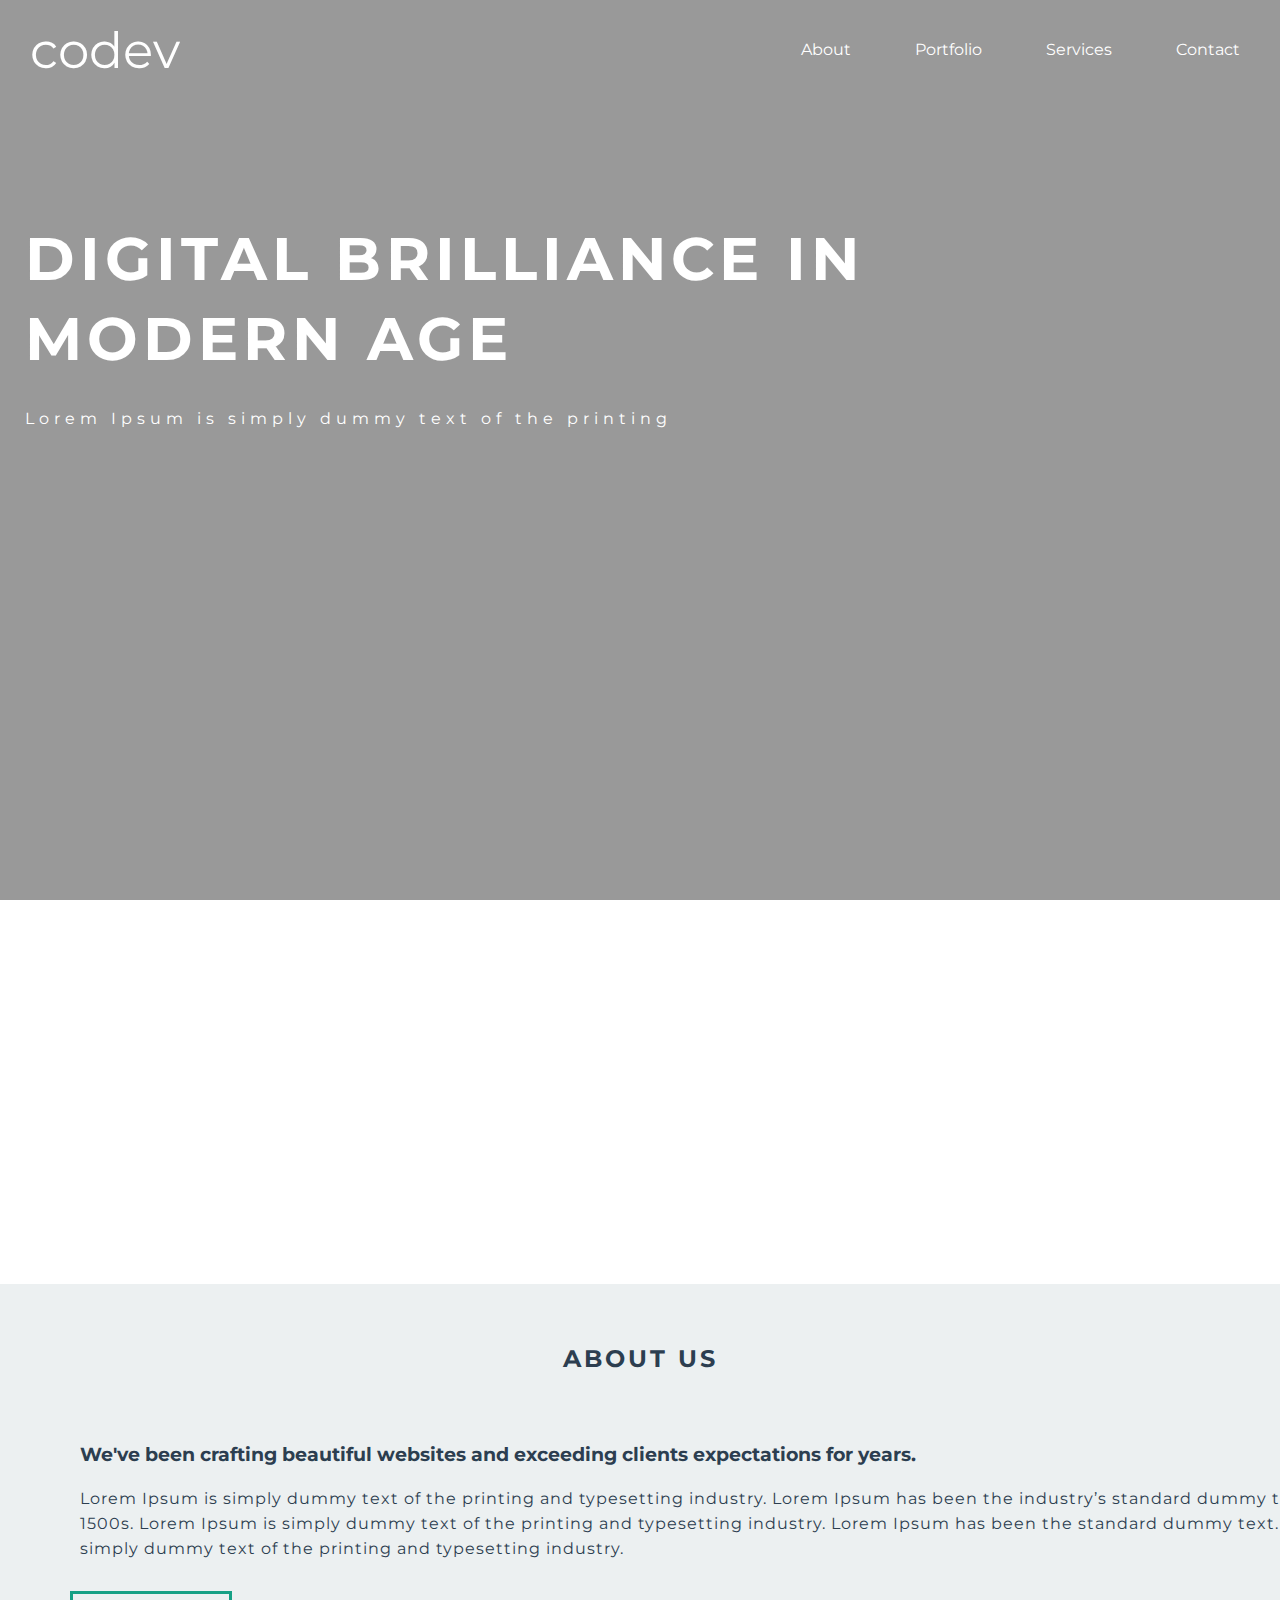
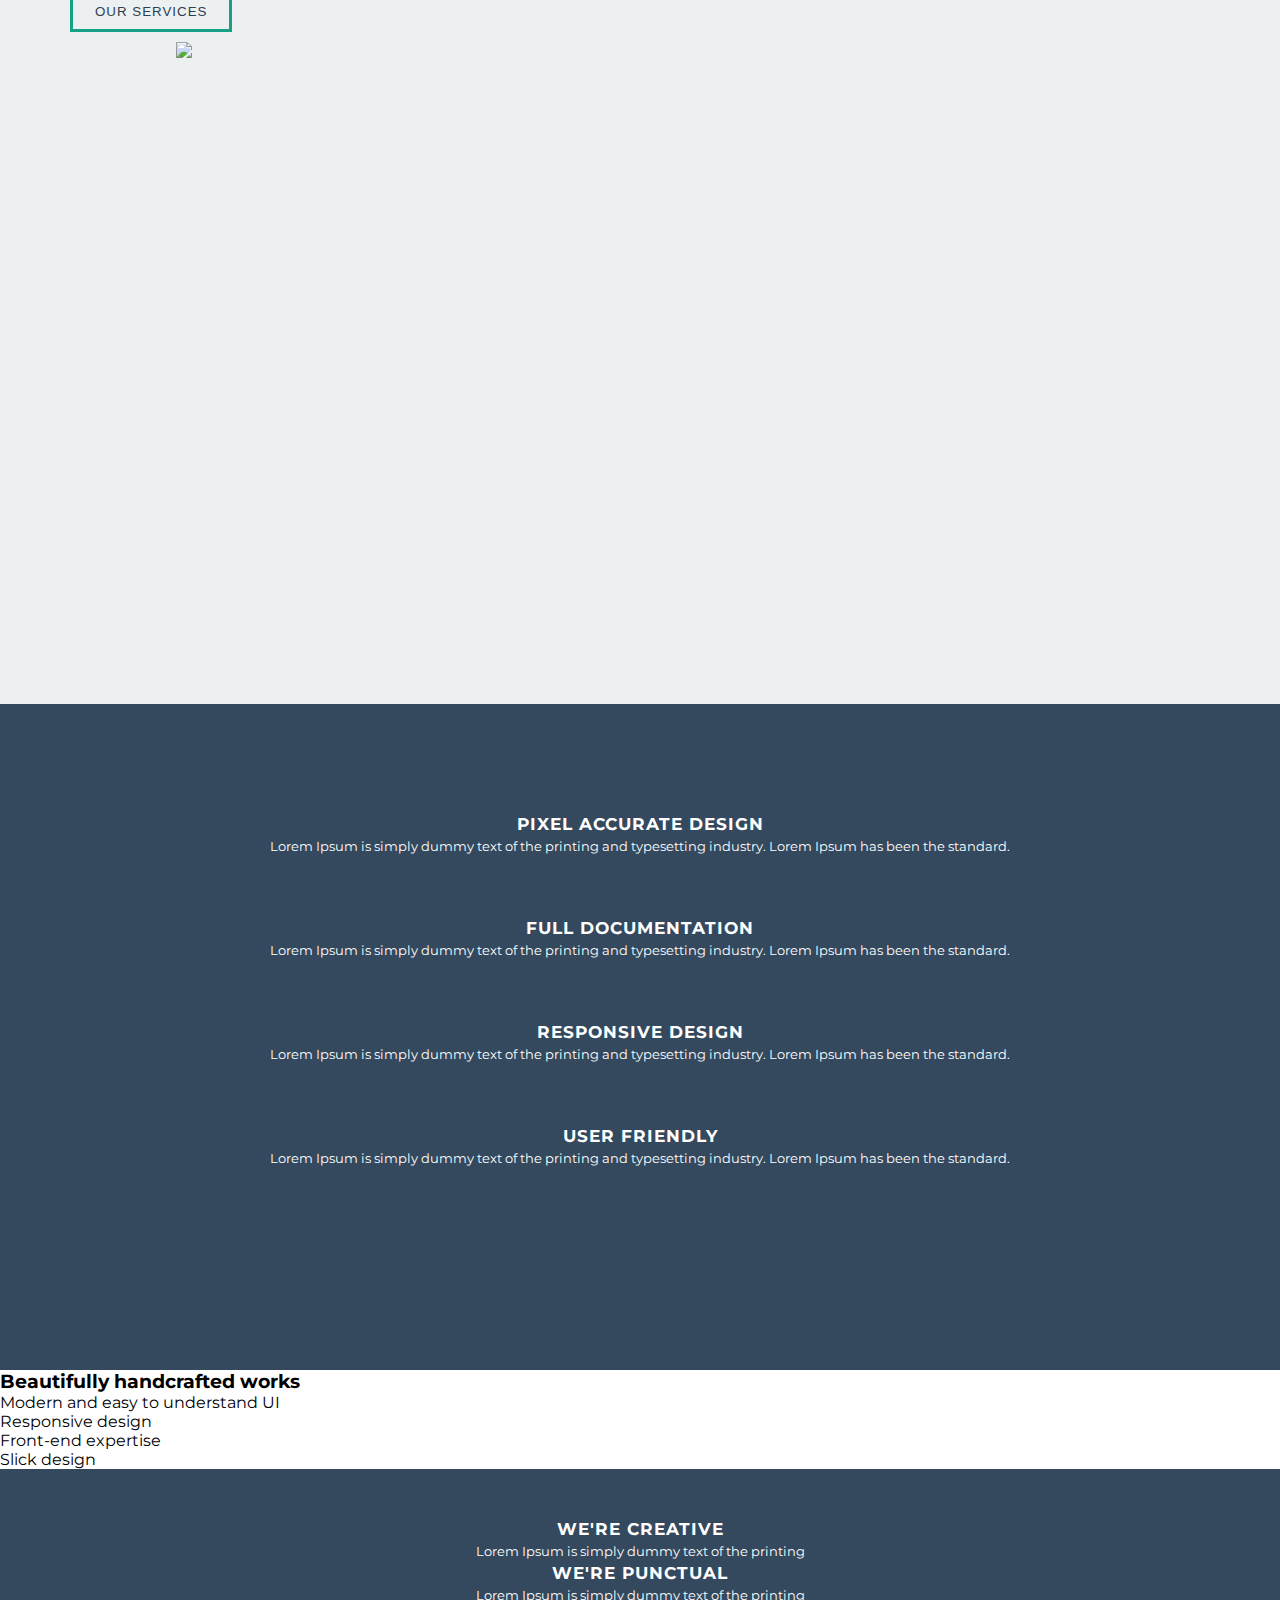
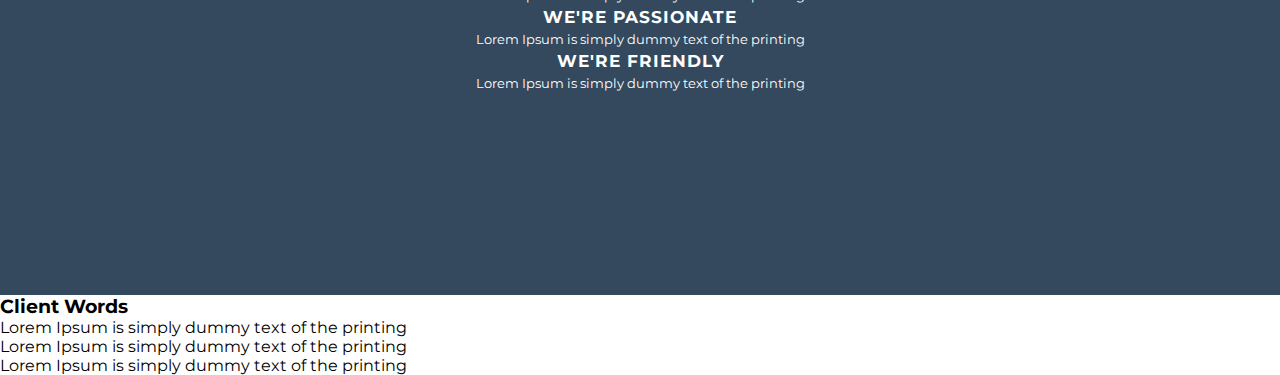
==== index.html @ 2244995c "Styled some sections" ====
<!DOCTYPE html>
<html lang="en">

<head>
    <meta charset="UTF-8">
    <meta name="viewport" content="width=device-width, initial-scale=1.0">
    <meta http-equiv="X-UA-Compatible" content="ie=edge">
    <link href="https://fonts.googleapis.com/css?family=Montserrat:400,500,700i,800i" rel="stylesheet">
    <link rel="stylesheet" href="https://maxcdn.bootstrapcdn.com/bootstrap/4.0.0-beta.3/css/bootstrap.min.css" integrity="sha384-Zug+QiDoJOrZ5t4lssLdxGhVrurbmBWopoEl+M6BdEfwnCJZtKxi1KgxUyJq13dy"
        crossorigin="anonymous">
    <link rel="stylesheet" href="http://code.ionicframework.com/ionicons/2.0.1/css/ionicons.min.css">
    <link rel="stylesheet" href="css/style.css">
    <link rel="stylesheet" href="css/queries.css">
    <title>Codev - Creative Solutions</title>
</head>

<body>

    <header>
        <div class="title">codev</div>

        <nav>

            <ul>

                <li>
                    <a href="#">About</li>
                </a>
                <li>
                    <a href="#">Portfolio</li>
                </a>
                <li>
                    <a href="#">Services</li>
                </a>
                <li>
                    <a href="#">Contact</li>
                </a>
            </ul>
        </nav>
        <div class="hero-text">
            <h3>Digital Brilliance in modern age</h3>
            <p>Lorem Ipsum is simply dummy text of the printing</p>
        </div>


    </header>

    <section class="about">
        <h2>About us</h2>
        <div class="container">
            <div class="row">
                <div class="col-md-6 col-sm-12">
                    <h3>We've been crafting beautiful websites and exceeding clients expectations for years.</h3>
                    <p>Lorem Ipsum is simply dummy text of the printing and typesetting industry. Lorem Ipsum has been the industry’s
                        standard dummy text ever since the 1500s. Lorem Ipsum is simply dummy text of the printing and typesetting
                        industry. Lorem Ipsum has been the standard dummy text. Lorem Ipsum is simply dummy text of the printing
                        and typesetting industry.</p>

                    <button class="button-services">Our Services</button>
                </div>
                <div class="col-md-6 col-sm-8">
                    <img src="img/photo-1456305951335-bb8134aeab8a.jpg">
                </div>

            </div>

        </div>


    </section>



    <section class="skills">
        <div class="container">
            <div class="row">
                <div class="col-md-6">
                    <div class="design">
                        <i class="ion ion-edit icon-big"></i>
                        <h3>Pixel accurate Design</h3>
                        <p>Lorem Ipsum is simply dummy text of the printing and typesetting industry. Lorem Ipsum has been the
                            standard.
                        </p>
                    </div>
                </div>
                <div class="col-md-6">
                    <div class="documentation">
                        <i class="ion ion-document-text icon-big"></i>
                        <h3>Full Documentation</h3>
                        <p>Lorem Ipsum is simply dummy text of the printing and typesetting industry. Lorem Ipsum has been the
                            standard.
                        </p>
                    </div>
                </div>
                <div class="w-100"></div>
                <div class="col-md-6">
                    <div class="responsive">
                        <i class="ion ion-android-desktop icon-big"></i>
                        <h3>Responsive Design</h3>
                        <p>Lorem Ipsum is simply dummy text of the printing and typesetting industry. Lorem Ipsum has been the
                            standard.
                        </p>
                    </div>
                </div>
                <div class="col-md-6">
                    <div class="user-friendly">
                        <i class="ion ion-heart icon-big"></i>
                        <h3>User Friendly</h3>
                        <p>Lorem Ipsum is simply dummy text of the printing and typesetting industry. Lorem Ipsum has been the
                            standard.
                        </p>
                    </div>
                </div>
                <!-- <div class="col-md-6">
                                                    <img src="img/photo-1486748719772-dac71e23eaa1.jpg">
                                                </div>
                                            </div> -->



            </div>
        </div>
    </section>



    <section class="portfolio">

    </section>

    <section class="services">
        <h3>Beautifully handcrafted works</h3>
        <ul class="list-services">
            <li>Modern and easy to understand UI</li>
            <li>Responsive design</li>
            <li>Front-end expertise</li>
            <li>Slick design</li>
        </ul>
    </section>
    <section class="skills">
        <div class="offer">
            <h3>We're creative</h3>
            <p>Lorem Ipsum is simply dummy text of the printing</p>
        </div>
        <div class="offer">
            <h3>We're Punctual</h3>
            <p>Lorem Ipsum is simply dummy text of the printing</p>
        </div>
        <div class="offer">
            <h3>We're Passionate</h3>
            <p>Lorem Ipsum is simply dummy text of the printing</p>
        </div>
        <div class="offer">
            <h3>We're Friendly</h3>
            <p>Lorem Ipsum is simply dummy text of the printing</p>
        </div>
    </section>

    <section class="testimonials">
        <h3>Client Words</h3>
        <div class="persons">
            <p>Lorem Ipsum is simply dummy text of the printing</p>
        </div>
        <div class="persons">
            <p>Lorem Ipsum is simply dummy text of the printing</p>
        </div>
        <div class="persons">
            <p>Lorem Ipsum is simply dummy text of the printing</p>
        </div>
    </section>

    <section class="contact">

    </section>

    <footer>

    </footer>
</body>

</html>
---- css/style.css ----
* {
    margin: 0;
    padding: 0;
}


body {
    font-family: 'Montserrat', sans-serif;
    text-rendering: optimizeLegibility;
	overflow-x: hidden; /* when media 500px or less, text overflows screen */
}

header {
    background:linear-gradient(rgba(0,0,0,0.4), rgba(0,0,0,0.4)),url(../img/photo-1415356838286-df6fd593e8b3.jpg);
    background-size: cover;
    background-repeat: no-repeat;
    padding-bottom: 30%;
    background-position: center;
	height: 100vh; /* 100% of the viewport's height */
    background-attachment: fixed;
    width: 100%;
    color:white;
  
}

nav {
    padding: 10px;
    float: right;
}

nav li {
    display: inline-block;
    padding: 30px;
    margin: 0;
    
}

nav a{
    color: white;
    text-decoration: none;
  
}

    .title {
    font-size: 50px;
    margin-left: 30px;
    margin-top: 20px;
    float:left;
}


header nav li {
    list-style: none;
    text-decoration: none;
    color: white;
}

.hero-text {
    margin-top: 120px;
    float: left;
    line-height: 80px;
}

.hero-text h3 {
    text-transform: uppercase;
    font-size: 60px;
    letter-spacing: 5px;
    padding-left: 25px;
    width: 80%;


}

.hero-text p {
    letter-spacing: 5px;
    padding-left: 25px;
}
.about {
    background-color:#ecf0f1;
    color: #2c3e50;
    padding: 60px;
    height: 100vh;
} 

.about img{
    width: 90%;
    float:  right;
    margin-bottom: 100px;
    padding-left: 100px;
    
    
}


.about h2{
    display: flex;
    justify-content: center;
    text-transform: uppercase;
    letter-spacing: 3px;
    padding-bottom: 50px;

}

.about h3 {
    display: flex;
    justify-content: flex-start;
    margin: 20px;

}

.about p {
    display: flex;
    justify-content: flex-start;
    width: 120%;
    margin: 20px;
    line-height: 25px;
    letter-spacing: 1px;
}
.button-services {
    margin: 10px;
    padding: 10px 22px 10px 22px;
    border: 3px solid #16a085;
    background-color: transparent;
    text-transform: uppercase;
    letter-spacing: 1px;
    color: #2c3e50;
}


.skills img {
    width: 150%;
}

.skills p {
    float: none !important;
    line-height: 24px;
    margin-left: auto !important;
    margin-right: auto !important;
    text-align: center;
    width: 80%;


}

.icon-big {
    font-size: 80px;
    color: #16a085;
    text-align: center;
    display: block;
    margin: 0 auto;
    padding: 30px;
}

.skills h3 {
    text-transform: uppercase;
    text-align: center;
    font-size: 17px;
    letter-spacing: 1px;
   
}

.skills {
    background-color: #34495e;
    color: white;
     padding: 50px 100px 200px 100px;
     font-size: 13px;
}
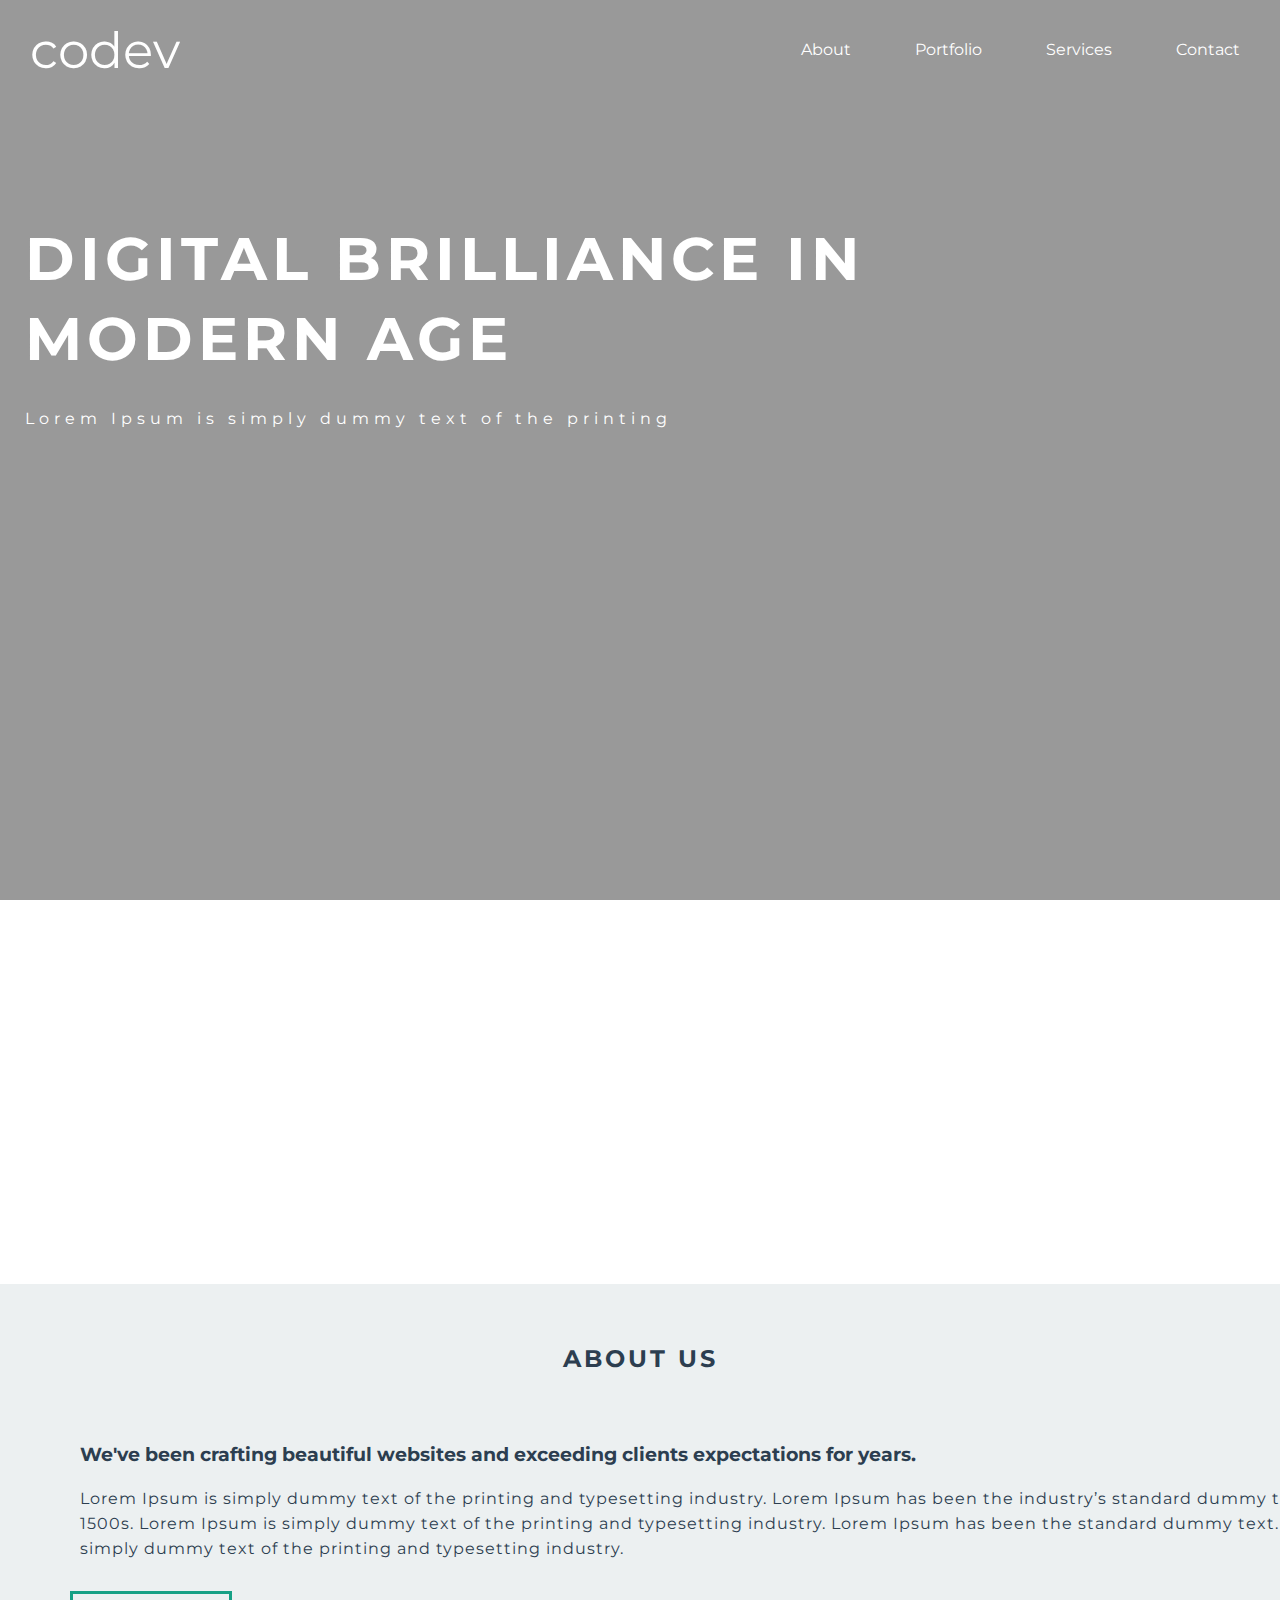
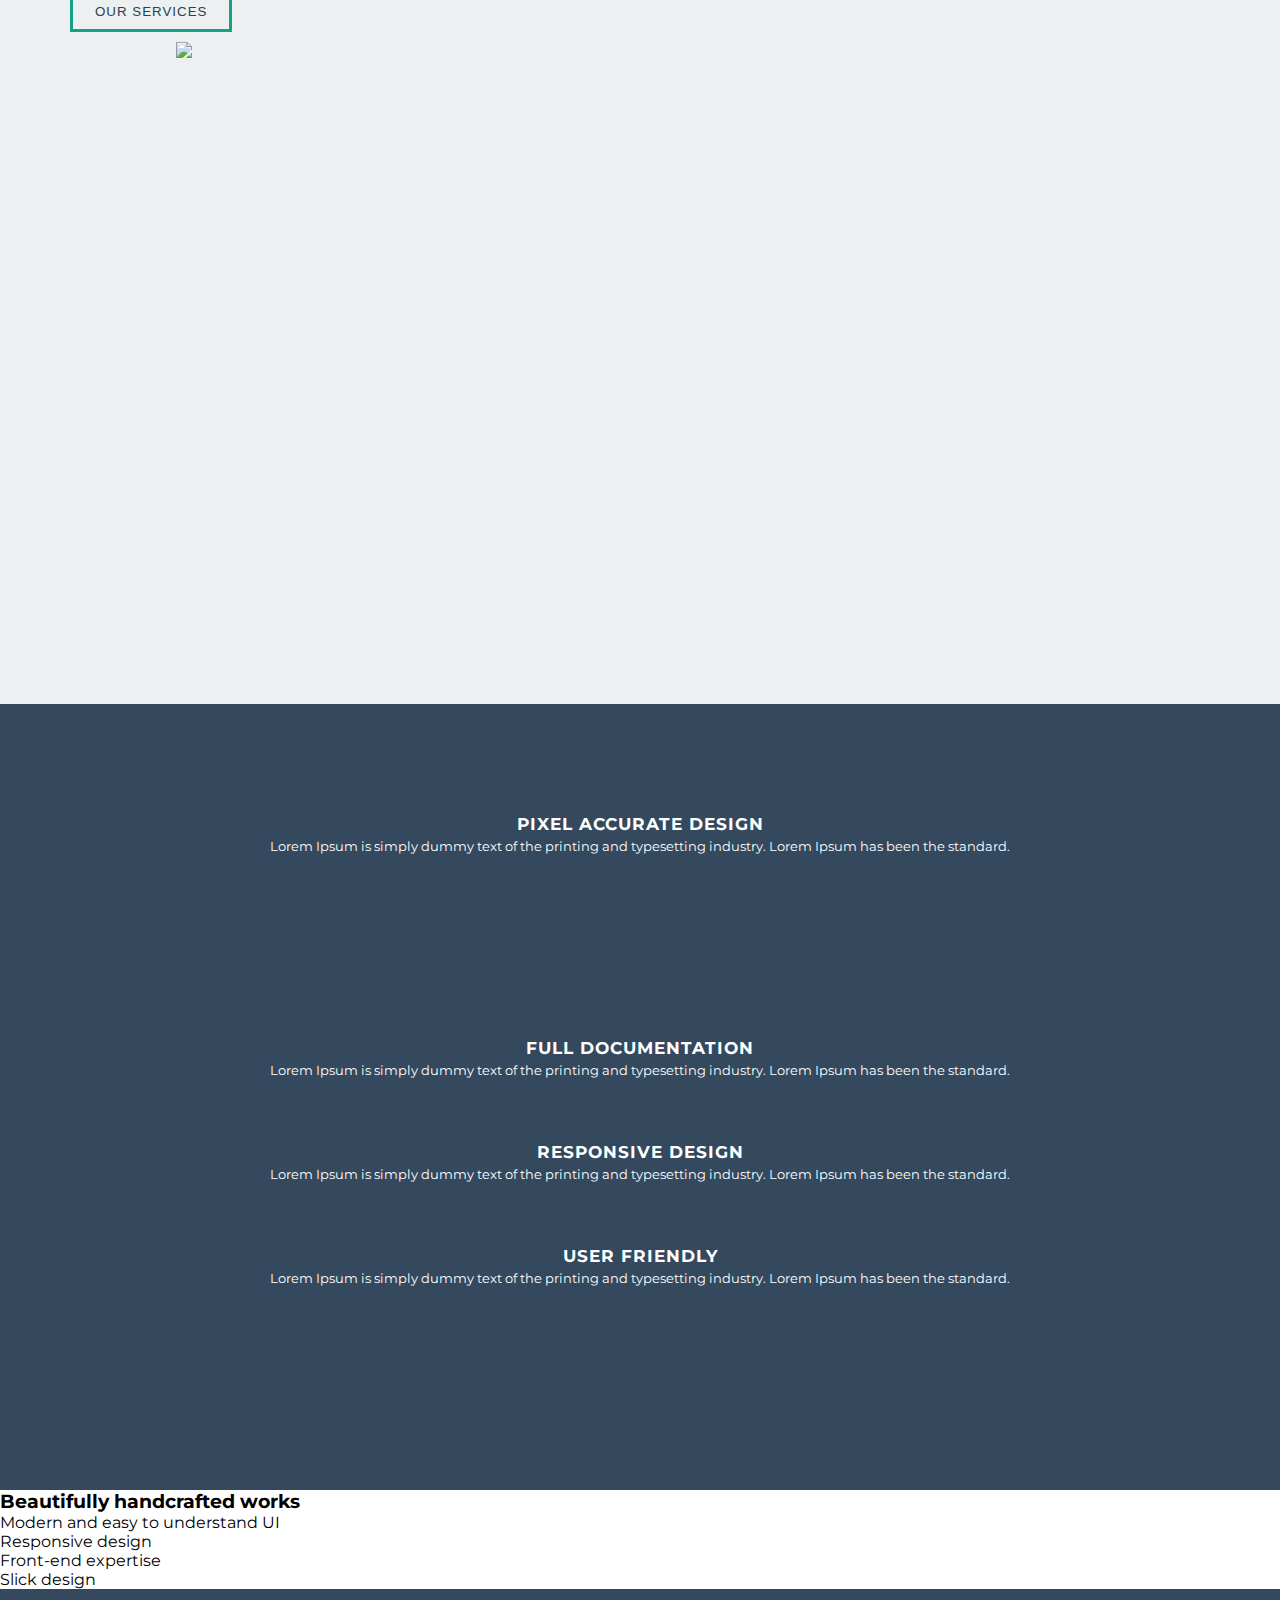
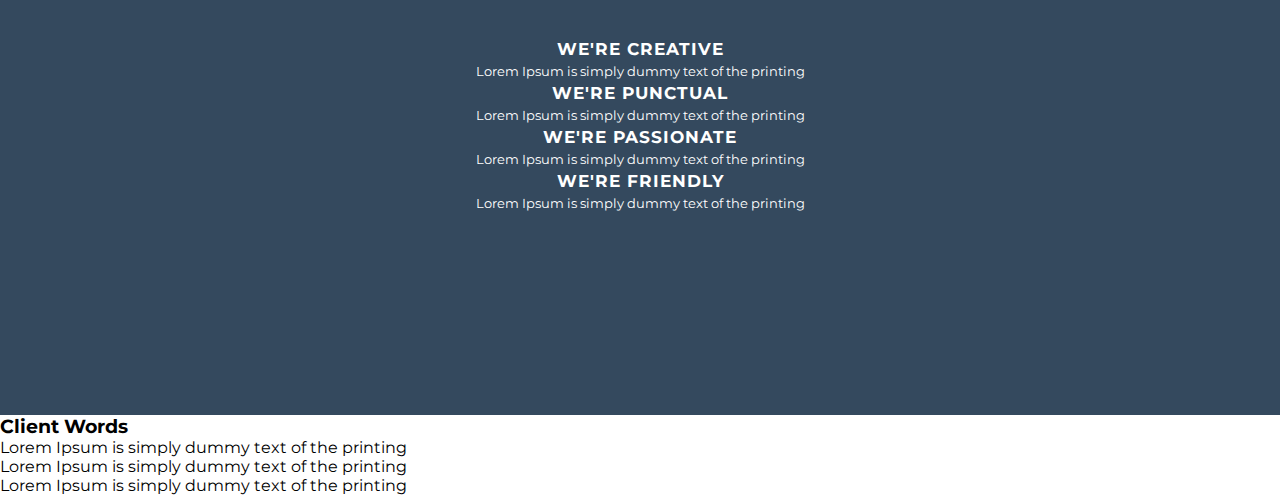
==== commit 3b465a0a: "added some animation" ====
--- a/index.html
+++ b/index.html
@@ -111,13 +111,6 @@
                         </p>
                     </div>
                 </div>
-                <!-- <div class="col-md-6">
-                                                    <img src="img/photo-1486748719772-dac71e23eaa1.jpg">
-                                                </div>
-                                            </div> -->
-
-
-
             </div>
         </div>
     </section>
--- a/css/style.css
+++ b/css/style.css
@@ -165,4 +165,36 @@
      padding: 50px 100px 200px 100px;
      font-size: 13px;
 }
-
+.design {
+    margin-bottom: 120px;
+    box-sizing: border-box;
+}
+
+.design:hover {
+    border: 4px solid #16a085;
+    -webkit-transition-timing-function: ease-in-out;
+    -webkit-transition-duration: .2s;
+  
+
+}
+
+.documentation:hover {
+    border: 4px solid #16a085;
+    -webkit-transition-timing-function: ease-in-out;
+    -webkit-transition-duration: .2s;
+  
+}
+
+.responsive:hover {
+    border: 4px solid #16a085;
+    -webkit-transition-timing-function: ease-in-out;
+    -webkit-transition-duration: .2s;
+  
+}
+
+.user-friendly:hover {
+    border: 4px solid #16a085;
+    -webkit-transition-timing-function: ease-in-out;
+    -webkit-transition-duration: .2s;
+  
+}
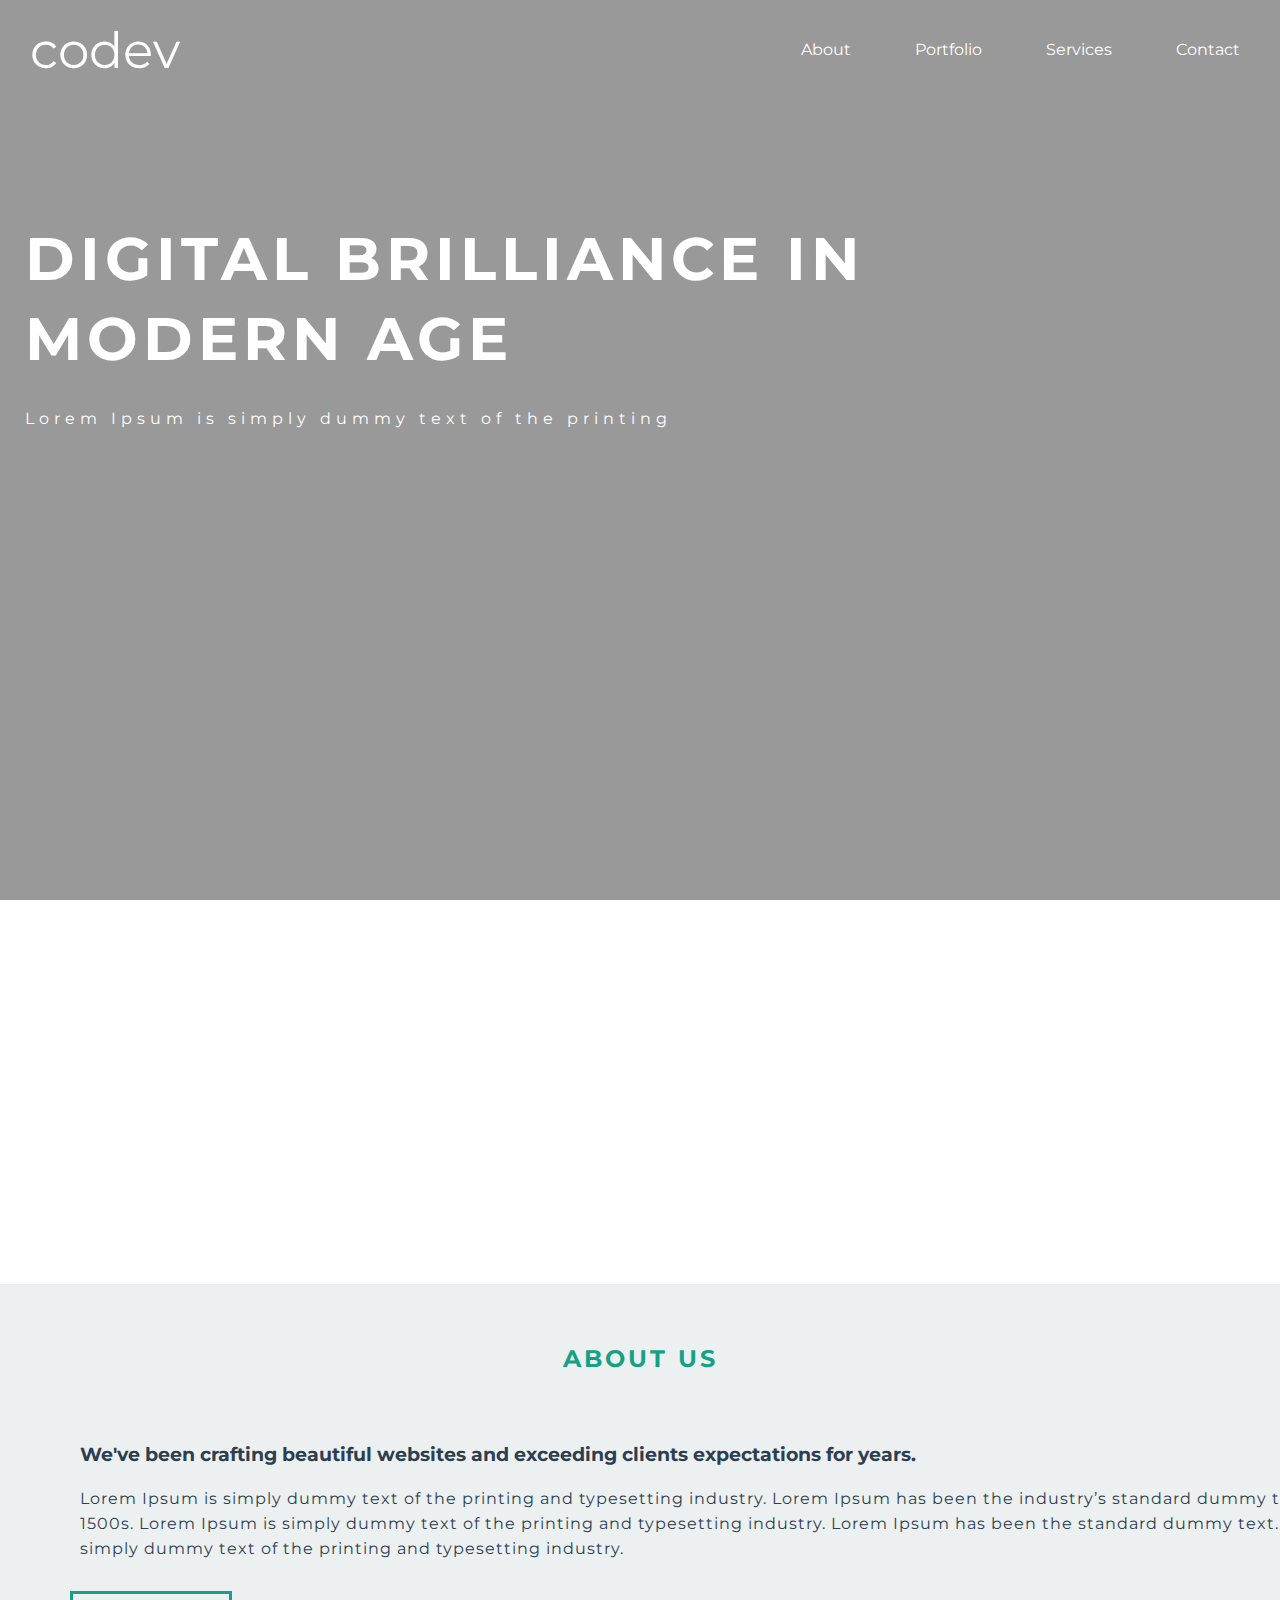
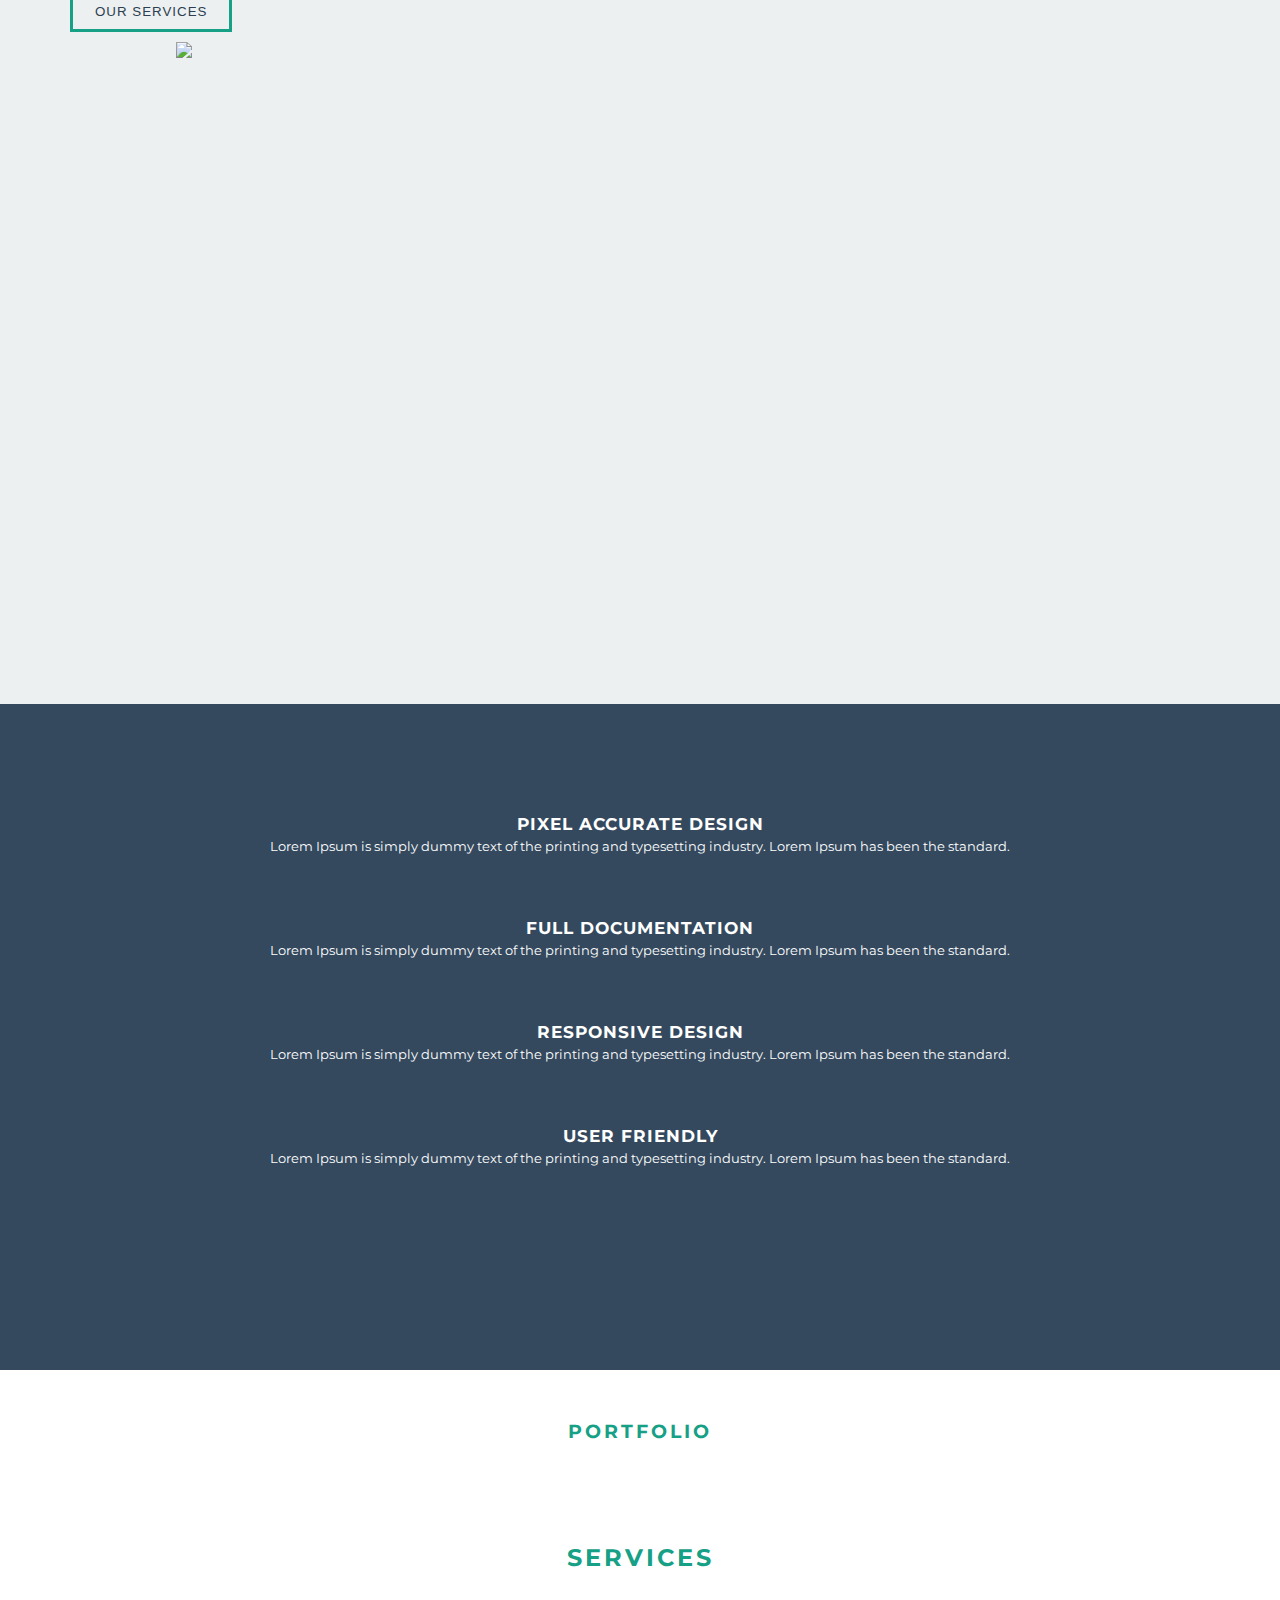
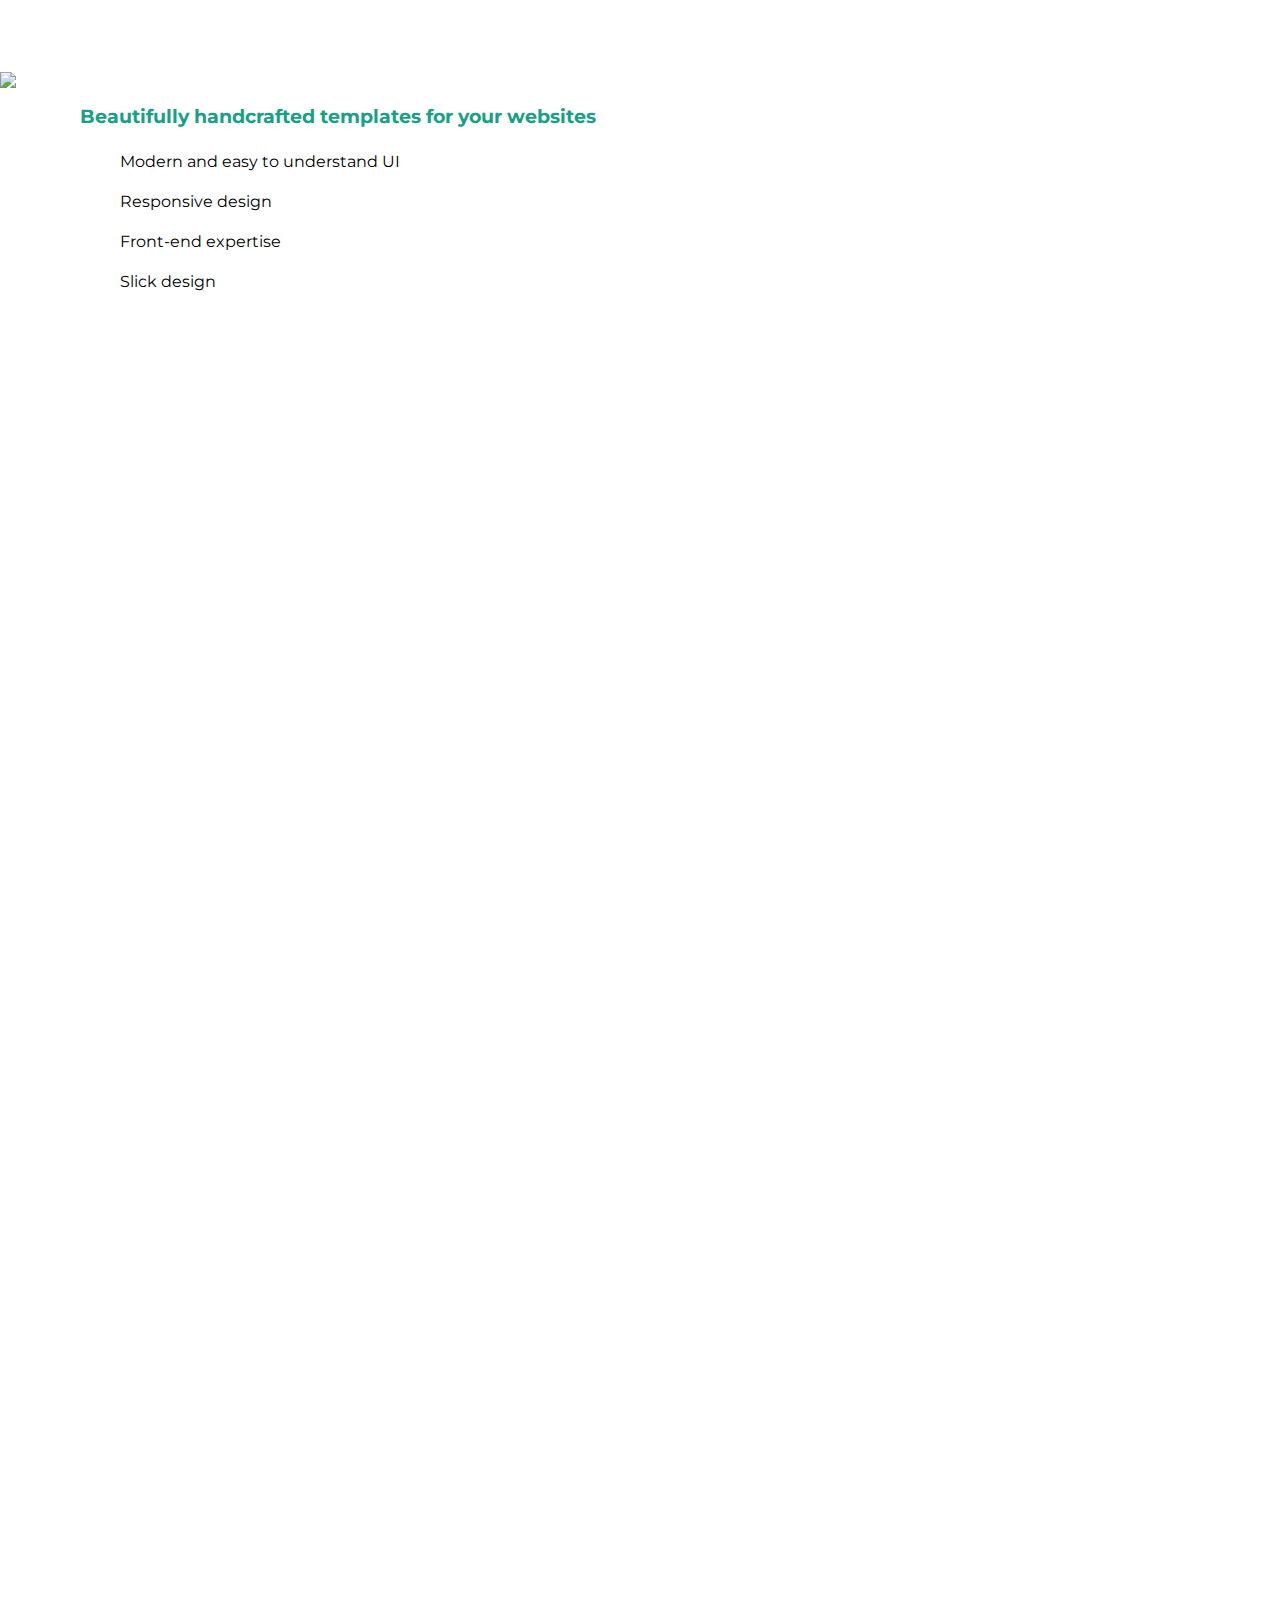
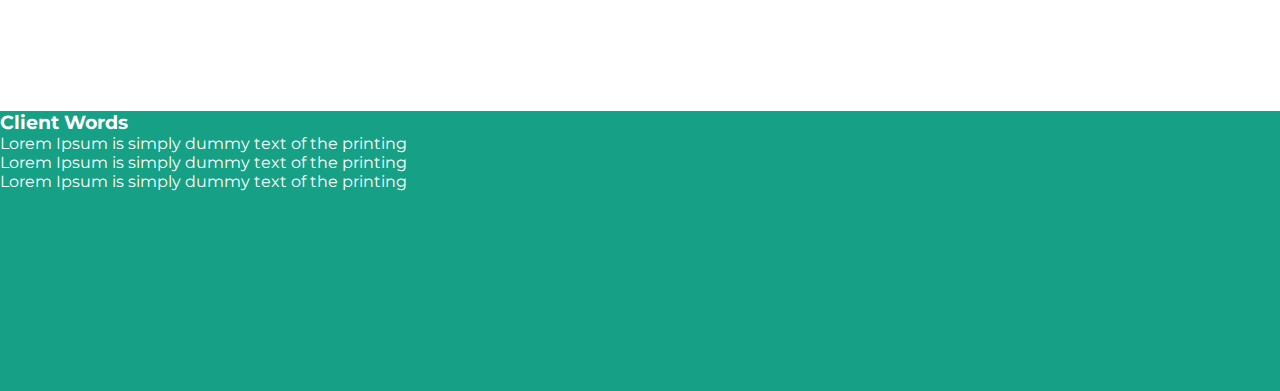
==== commit b932c0b1: "Styled the abilities section" ====
--- a/index.html
+++ b/index.html
@@ -111,42 +111,82 @@
                         </p>
                     </div>
                 </div>
-            </div>
-        </div>
-    </section>
+
+            </div>
+
+
+
+        </div>
+        </div>
+    </section>
+
+    <div class="photo">
+
+    </div>
+
 
 
 
     <section class="portfolio">
+        <h3>Portfolio</h3>
 
     </section>
 
     <section class="services">
-        <h3>Beautifully handcrafted works</h3>
-        <ul class="list-services">
-            <li>Modern and easy to understand UI</li>
-            <li>Responsive design</li>
-            <li>Front-end expertise</li>
-            <li>Slick design</li>
-        </ul>
-    </section>
-    <section class="skills">
-        <div class="offer">
-            <h3>We're creative</h3>
-            <p>Lorem Ipsum is simply dummy text of the printing</p>
-        </div>
-        <div class="offer">
-            <h3>We're Punctual</h3>
-            <p>Lorem Ipsum is simply dummy text of the printing</p>
-        </div>
-        <div class="offer">
-            <h3>We're Passionate</h3>
-            <p>Lorem Ipsum is simply dummy text of the printing</p>
-        </div>
-        <div class="offer">
-            <h3>We're Friendly</h3>
-            <p>Lorem Ipsum is simply dummy text of the printing</p>
-        </div>
+        <h2>Services</h2>
+        <div class="container">
+            <div class="row">
+                <div class="col-md-6">
+                    <img src="img/photo-1414541944151-2f3ec1cfd87d.jpg">
+                </div>
+                <div class="col-md-6">
+                    <h3>Beautifully handcrafted templates for your websites</h3>
+                    <ul class="list-services">
+                        <li>
+                            <i class="ion ion-checkmark icon-small"></i>Modern and easy to understand UI</li>
+                        <li>
+                            <i class="ion ion-checkmark icon-small"></i>Responsive design</li>
+                        <li>
+                            <i class="ion ion-checkmark icon-small"></i>Front-end expertise</li>
+                        <li>
+                            <i class="ion ion-checkmark icon-small"></i>Slick design</li>
+                    </ul>
+                </div>
+            </div>
+        </div>
+    </section>
+    <section class="abilities">
+        <div class="container">
+            <div class="row">
+                <div class="col-md-3">
+                    <div class="offer">
+                        <i class="ion ion-paintbrush icon-big"></i>
+                        <h3>We're creative</h3>
+                        <p>Lorem Ipsum is simply dummy text of the printing</p>
+                    </div>
+                </div>
+                <div class="col-md-3">
+                    <div class="offer">
+                        <i class="ion ion-clock icon-big"></i>
+                        <h3>We're Punctual</h3>
+                        <p>Lorem Ipsum is simply dummy text of the printing</p>
+                    </div>
+                </div>
+                <div class="col-md-3">
+                    <div class="offer">
+                        <i class="ion ion-happy-outline icon-big"></i>
+                        <h3>We're Passionate</h3>
+                        <p>Lorem Ipsum is simply dummy text of the printing</p>
+                    </div>
+                </div>
+                <div class="col-md-3">
+                    <div class="offer">
+                        <i class="ion ion-chatbubble-working icon-big"></i>
+                        <h3>We're Friendly</h3>
+                        <p>Lorem Ipsum is simply dummy text of the printing</p>
+                    </div>
+                </div>
+            </div>
     </section>
 
     <section class="testimonials">
@@ -160,6 +200,7 @@
         <div class="persons">
             <p>Lorem Ipsum is simply dummy text of the printing</p>
         </div>
+        </div>
     </section>
 
     <section class="contact">
--- a/css/style.css
+++ b/css/style.css
@@ -98,6 +98,7 @@
     text-transform: uppercase;
     letter-spacing: 3px;
     padding-bottom: 50px;
+    color:#16a085;
 
 }
 
@@ -151,6 +152,11 @@
     padding: 30px;
 }
 
+.icon-small {
+    color: #16a085;
+    padding: 10px;
+}
+
 .skills h3 {
     text-transform: uppercase;
     text-align: center;
@@ -166,7 +172,6 @@
      font-size: 13px;
 }
 .design {
-    margin-bottom: 120px;
     box-sizing: border-box;
 }
 
@@ -198,3 +203,82 @@
     -webkit-transition-duration: .2s;
   
 }
+
+.abilities{
+    background:linear-gradient(rgba(0,0,0,0.7), rgba(0,0,0,0.7)),url(../img/photo-1486748719772-dac71e23eaa1.jpg);
+    padding-bottom: 100px;
+    background-attachment: fixed;
+    background-repeat: no-repeat;
+    background-size: cover;
+    color:white;
+}
+
+.portfolio h3{
+    text-align: center;
+    margin:50px;
+    text-transform: uppercase;
+    letter-spacing: 3px;
+    padding-bottom: 50px;
+    color:#16a085;
+}
+
+.services {
+    height: 100vh;
+}
+
+.services img {
+    width: 100%;
+
+}
+
+.services .list-services {
+    padding-left: 100px;
+    list-style: none;
+    line-height: 40px;
+}
+
+.services h3 {
+    padding-left: 80px;
+    color: #16a085;
+    line-height: 50px;
+}
+
+.services h2 {
+    text-align: center;
+    margin:50px;
+    text-transform: uppercase;
+    letter-spacing: 3px;
+    padding-bottom: 50px;
+    color:#16a085;
+}
+
+.offer {
+    margin-top: 100px;
+    box-sizing: border-box;
+   
+}
+
+.offer h3 {
+    font-size: 15px;
+    text-transform: uppercase;
+    letter-spacing: 1px;
+    text-align: center;
+
+}
+
+.offer p {
+    text-align: center;
+    font-size: 10px;
+}
+
+.offer:hover {
+    border: 4px solid #2c3e50;
+    -webkit-transition-timing-function: ease-in-out;
+    -webkit-transition-duration: .2s; 
+
+}
+.testimonials {
+    background-color: #16a085;
+    padding-bottom: 200px;
+    color: white;
+}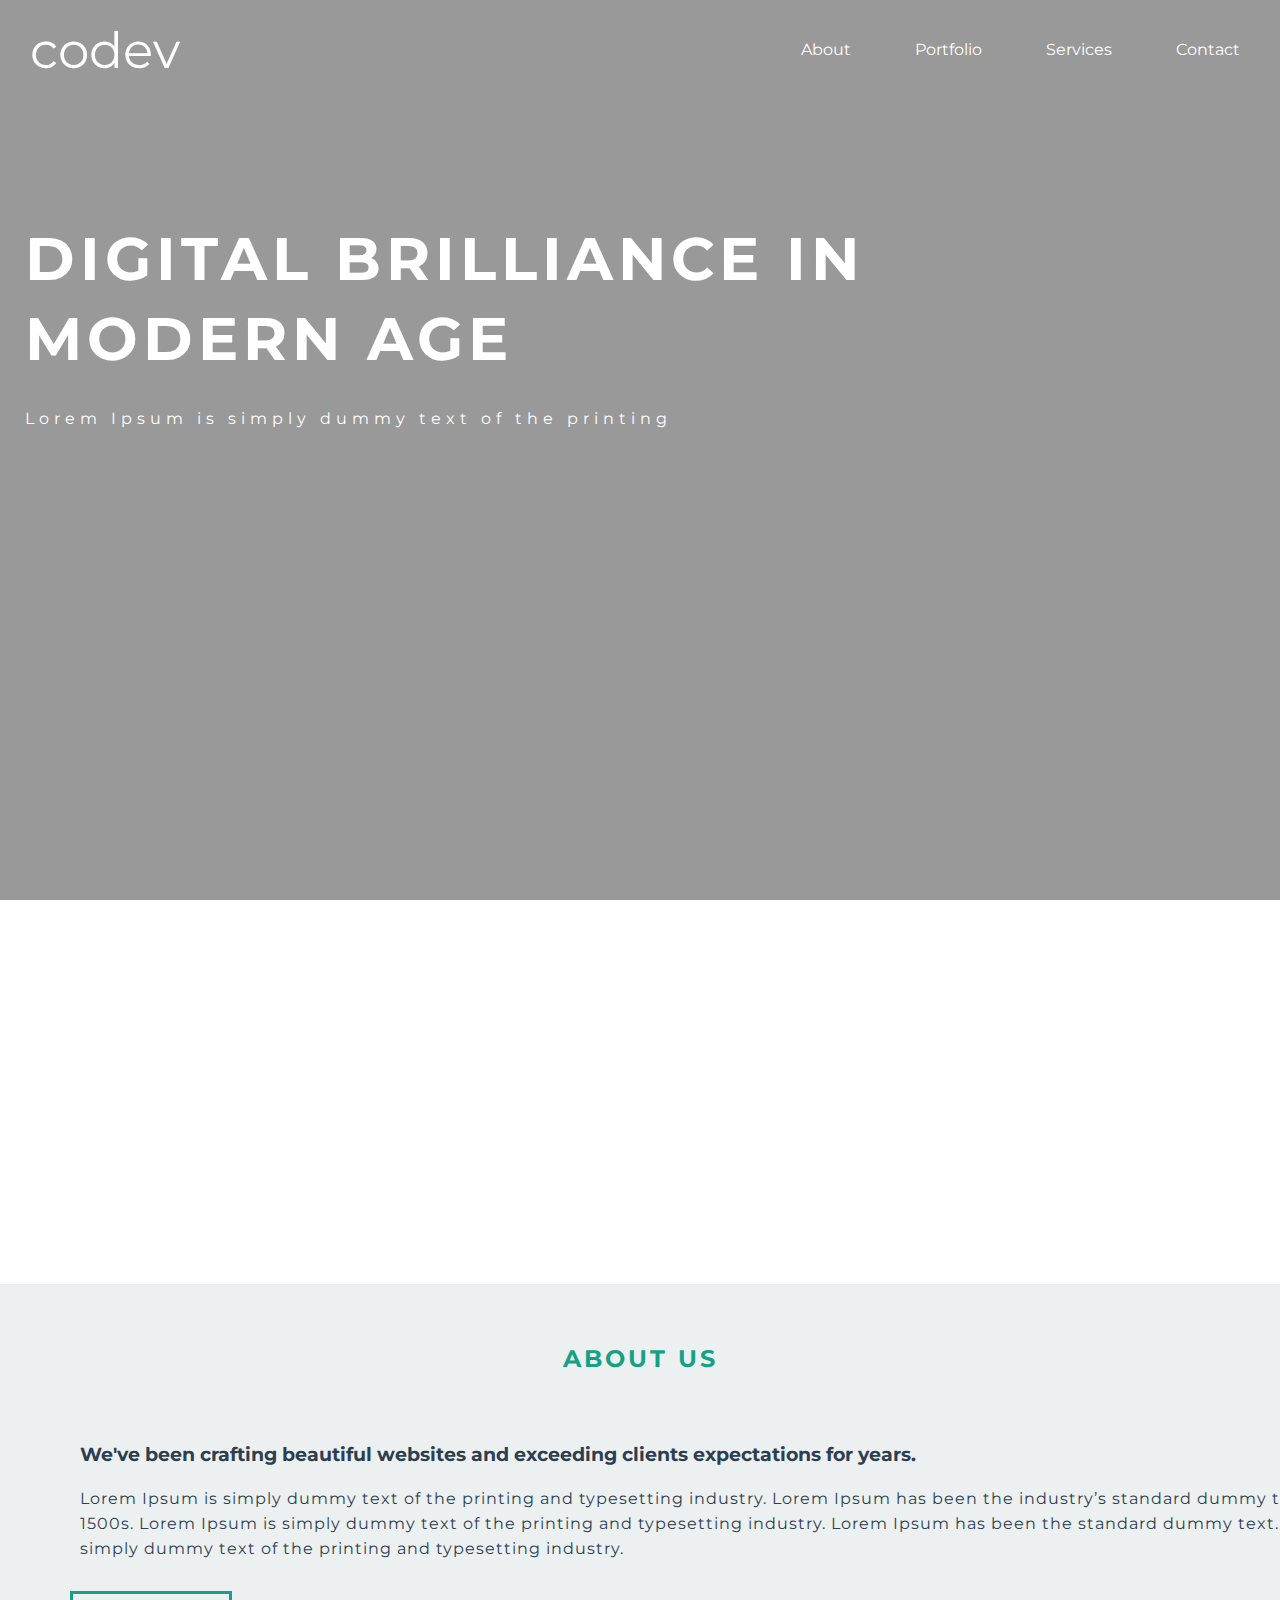
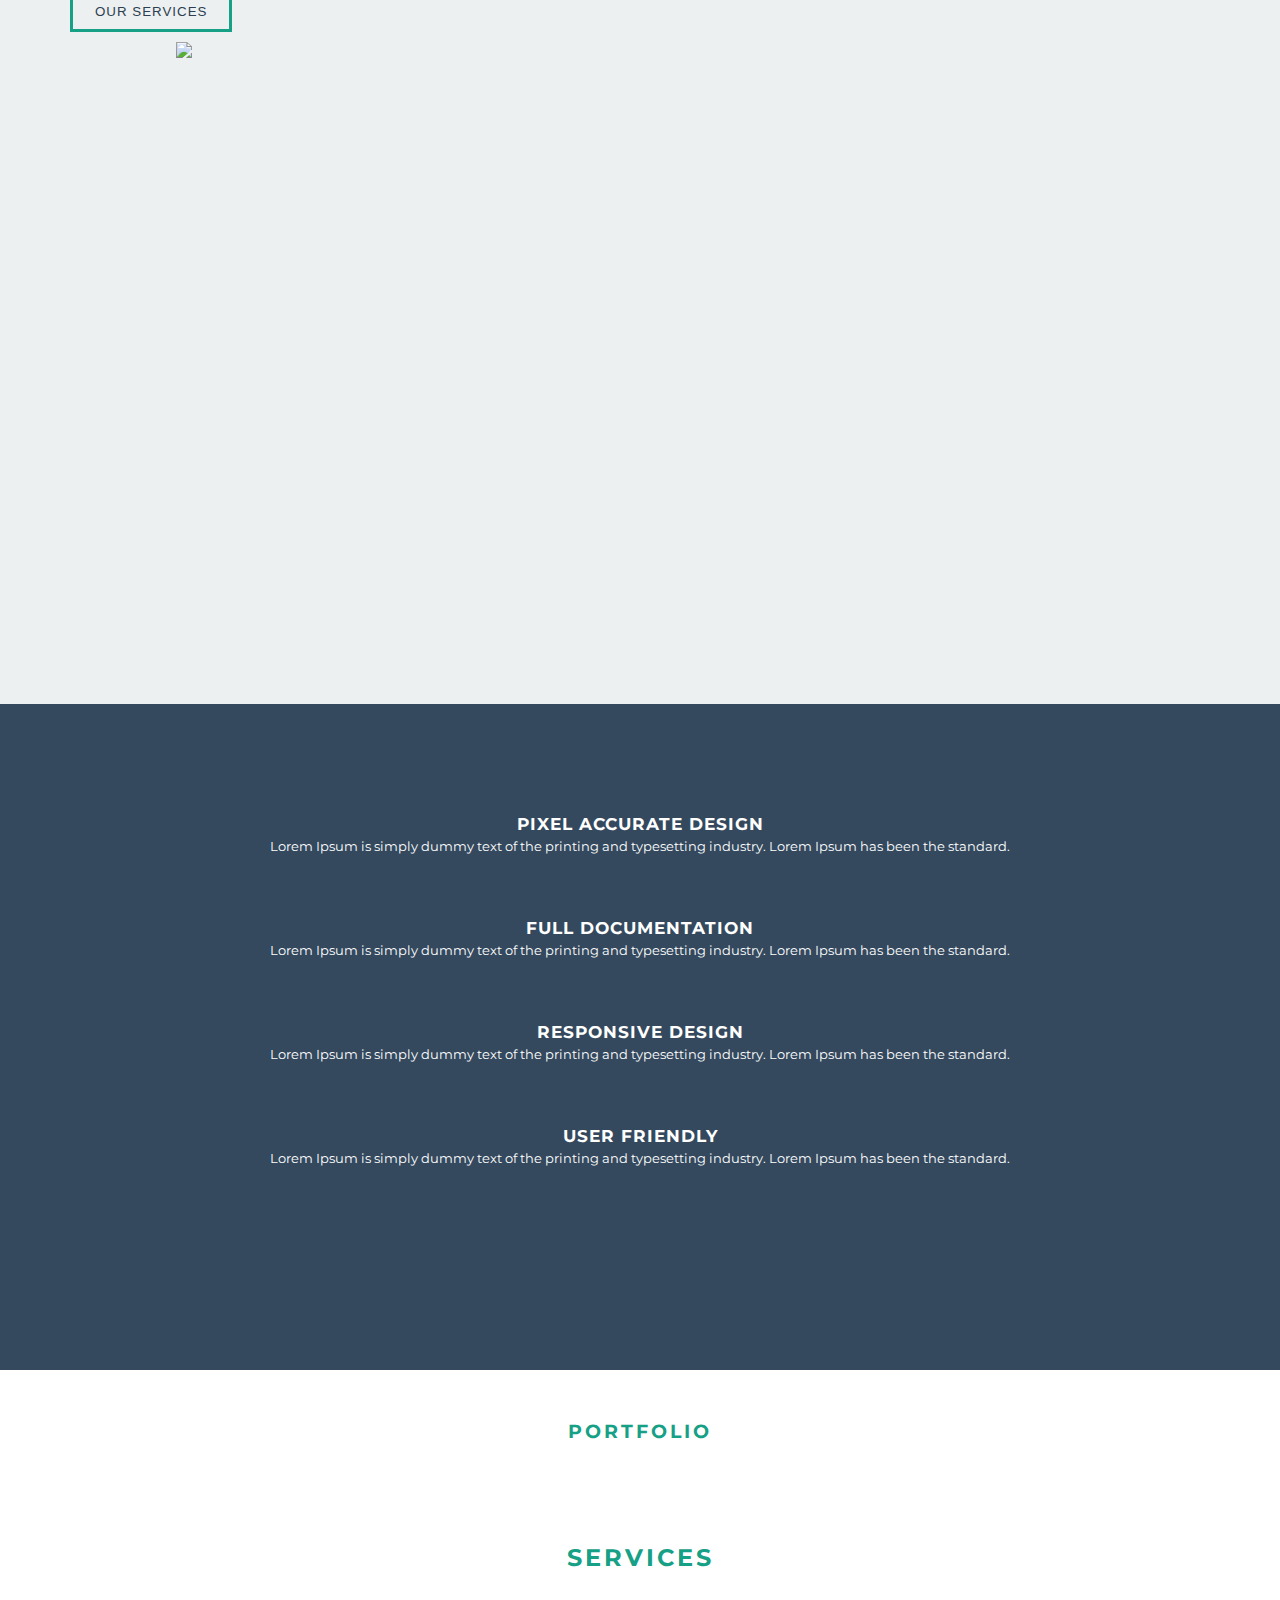
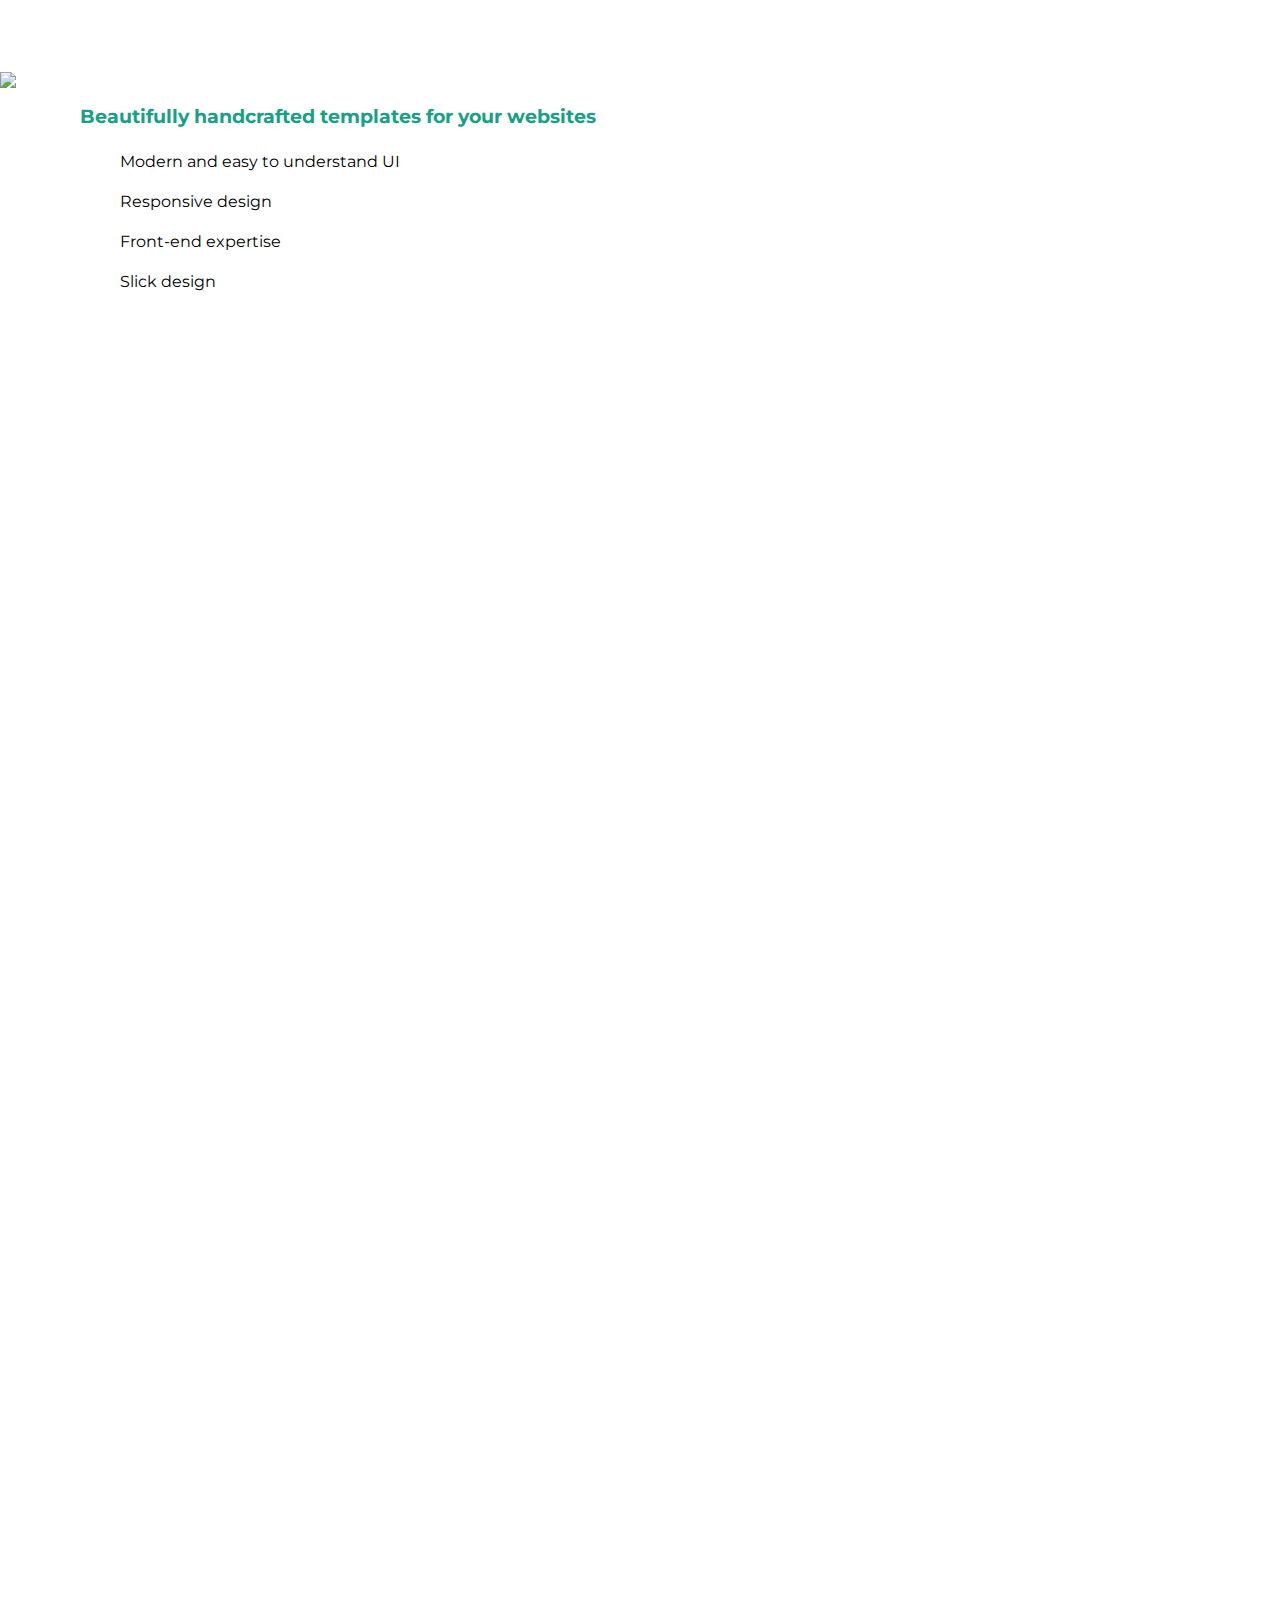
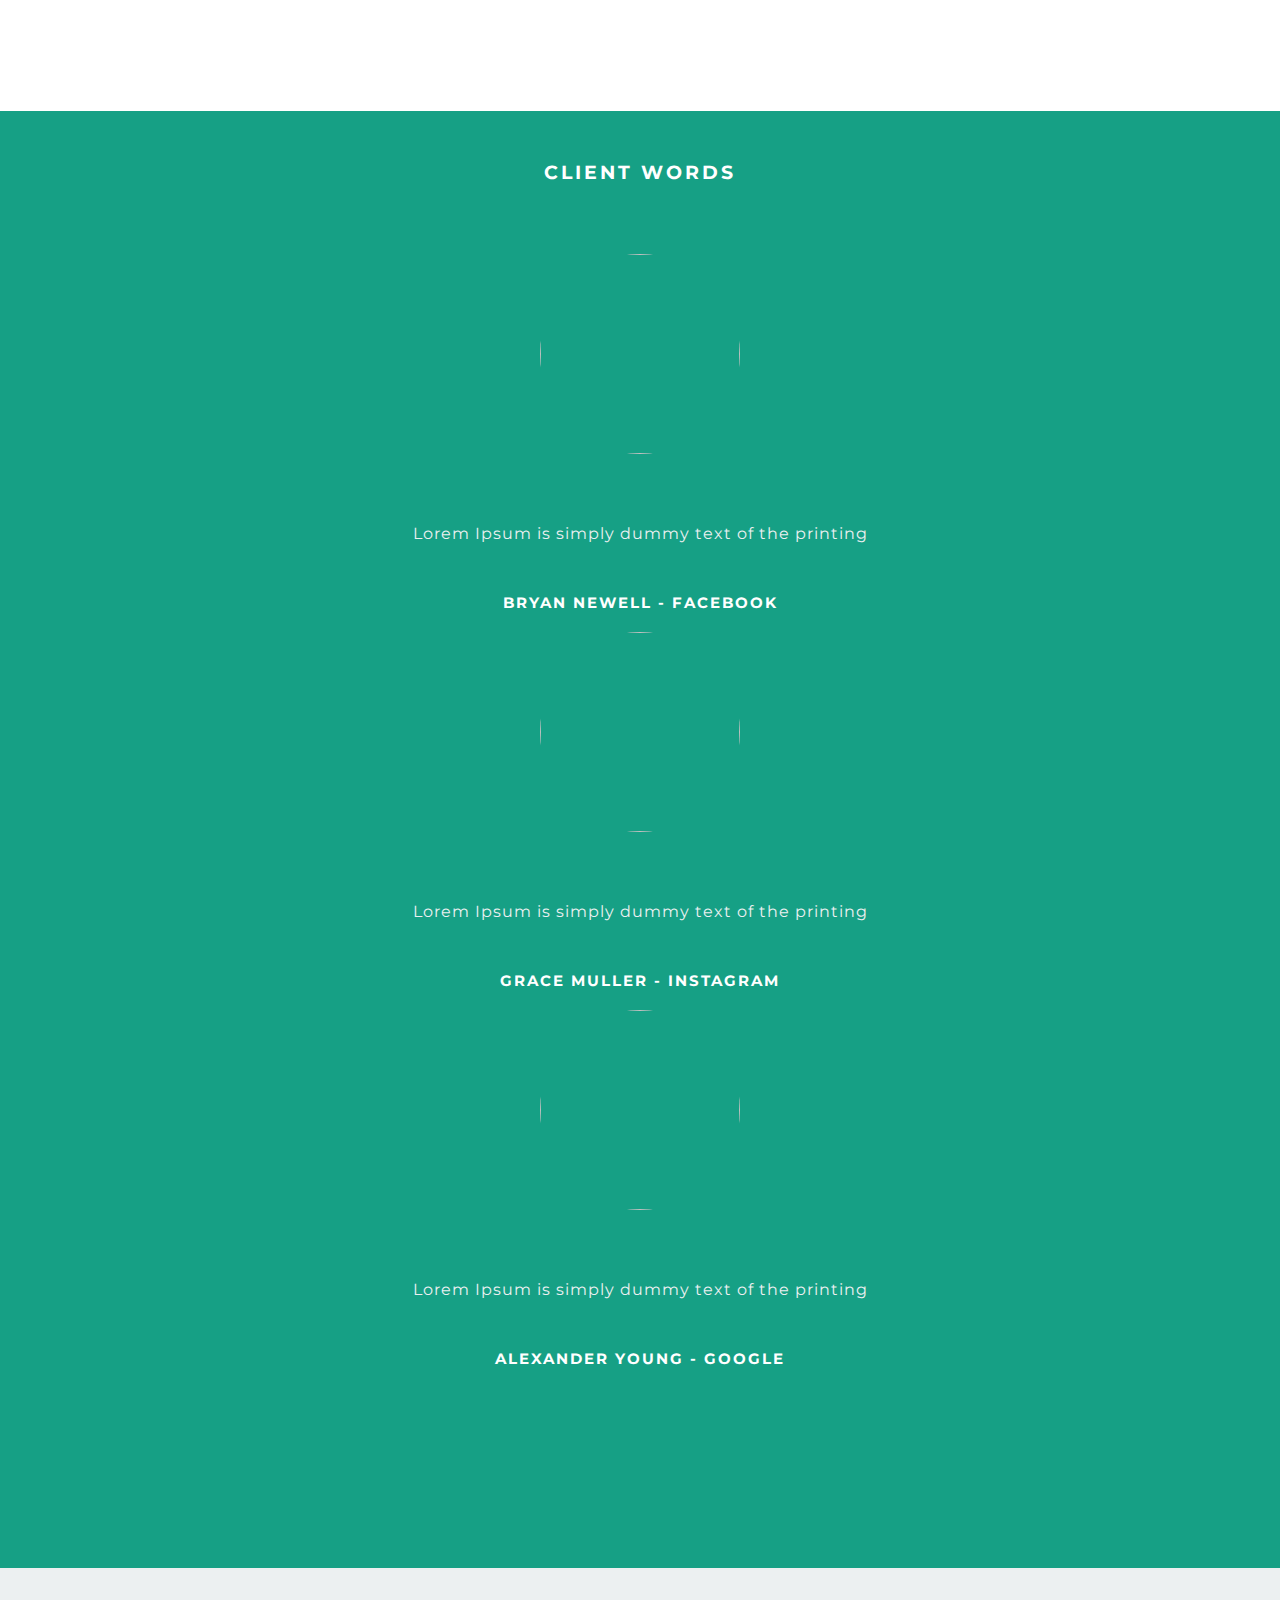
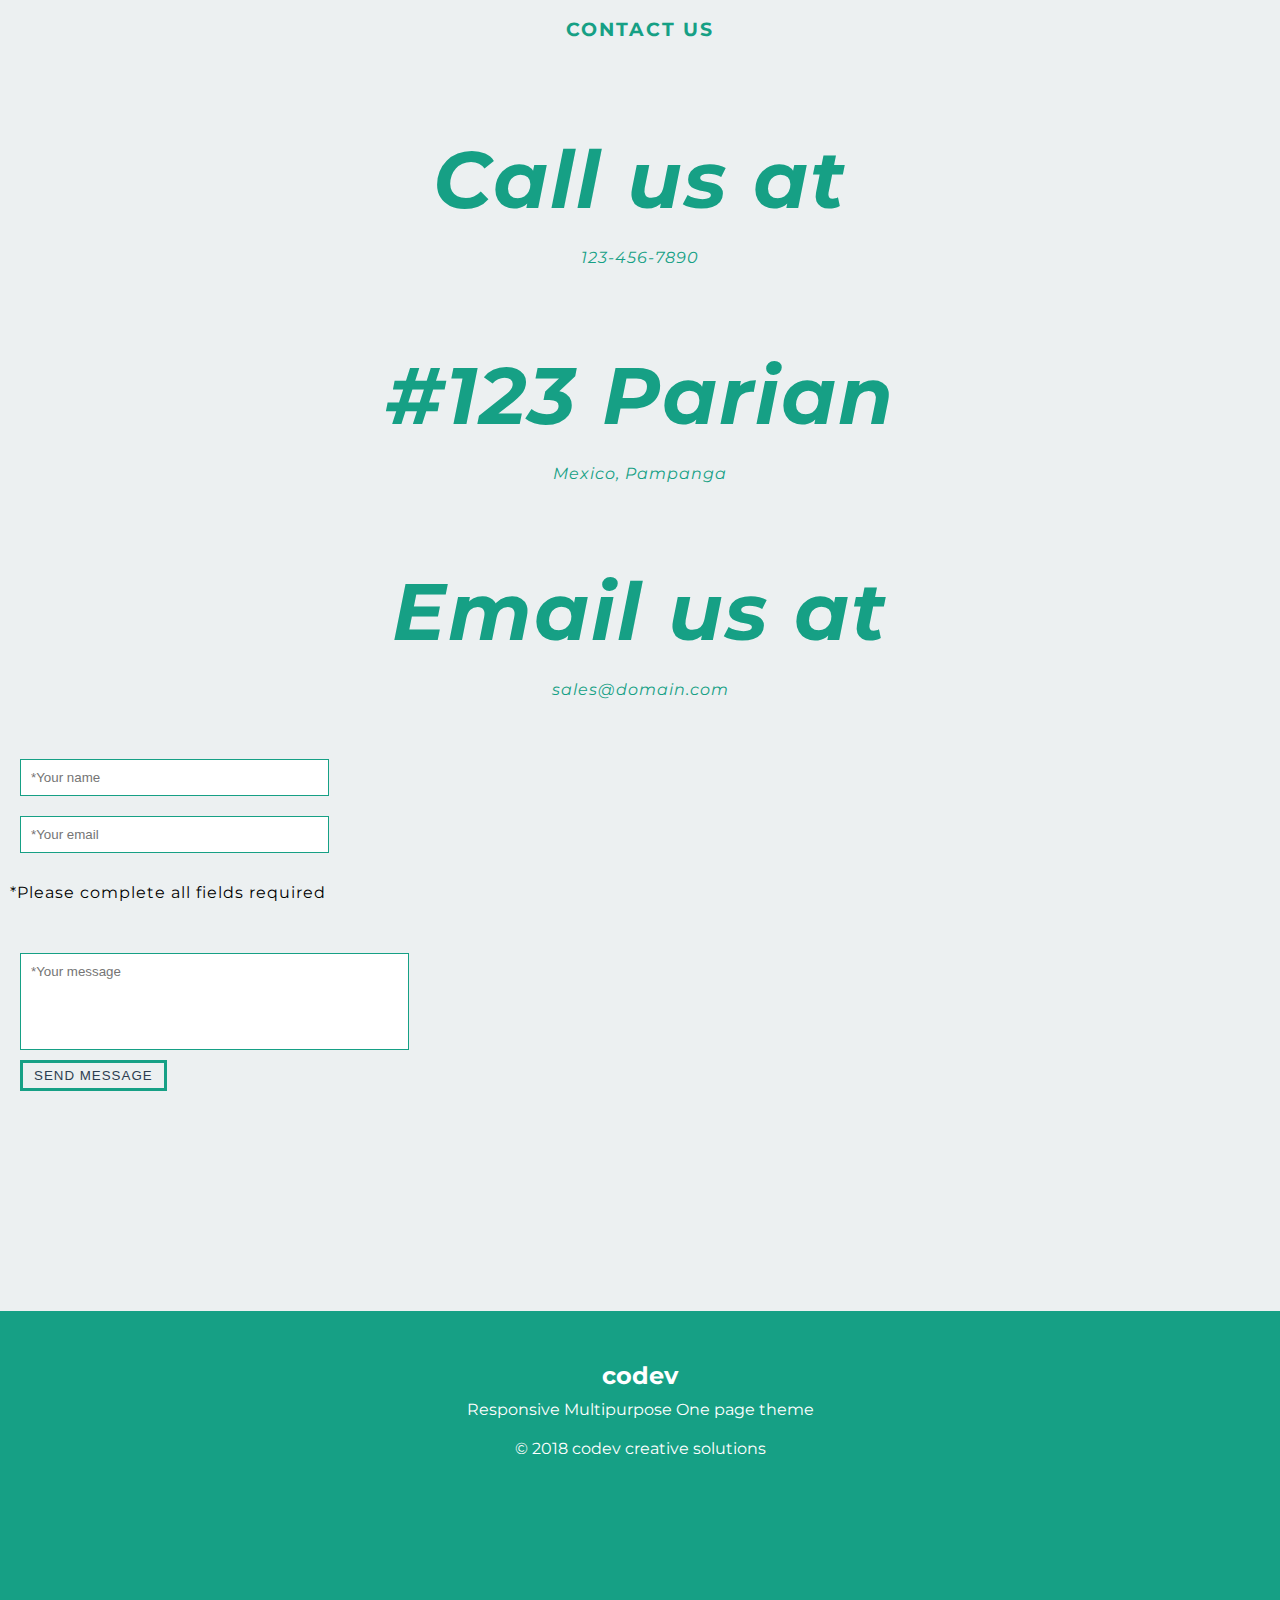
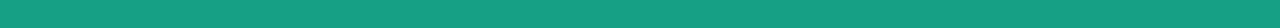
==== commit 4fc0f809: "finish styling all sections" ====
--- a/index.html
+++ b/index.html
@@ -75,7 +75,7 @@
         <div class="container">
             <div class="row">
                 <div class="col-md-6">
-                    <div class="design">
+                    <div class="we-do">
                         <i class="ion ion-edit icon-big"></i>
                         <h3>Pixel accurate Design</h3>
                         <p>Lorem Ipsum is simply dummy text of the printing and typesetting industry. Lorem Ipsum has been the
@@ -84,7 +84,7 @@
                     </div>
                 </div>
                 <div class="col-md-6">
-                    <div class="documentation">
+                    <div class="we-do">
                         <i class="ion ion-document-text icon-big"></i>
                         <h3>Full Documentation</h3>
                         <p>Lorem Ipsum is simply dummy text of the printing and typesetting industry. Lorem Ipsum has been the
@@ -94,7 +94,7 @@
                 </div>
                 <div class="w-100"></div>
                 <div class="col-md-6">
-                    <div class="responsive">
+                    <div class="we-do">
                         <i class="ion ion-android-desktop icon-big"></i>
                         <h3>Responsive Design</h3>
                         <p>Lorem Ipsum is simply dummy text of the printing and typesetting industry. Lorem Ipsum has been the
@@ -103,7 +103,7 @@
                     </div>
                 </div>
                 <div class="col-md-6">
-                    <div class="user-friendly">
+                    <div class="we-do">
                         <i class="ion ion-heart icon-big"></i>
                         <h3>User Friendly</h3>
                         <p>Lorem Ipsum is simply dummy text of the printing and typesetting industry. Lorem Ipsum has been the
@@ -191,24 +191,85 @@
 
     <section class="testimonials">
         <h3>Client Words</h3>
-        <div class="persons">
-            <p>Lorem Ipsum is simply dummy text of the printing</p>
-        </div>
-        <div class="persons">
-            <p>Lorem Ipsum is simply dummy text of the printing</p>
-        </div>
-        <div class="persons">
-            <p>Lorem Ipsum is simply dummy text of the printing</p>
+        <div class="container">
+            <div class="row">
+                <div class="col-md-4">
+                    <div class="persons">
+                        <img src="img/avatar.jpg">
+                        <p>Lorem Ipsum is simply dummy text of the printing</p>
+                        <h4>Bryan newell - Facebook</h4>
+                    </div>
+                </div>
+                <div class="col-md-4">
+                    <div class="persons">
+                        <img src="img/avatar3.jpg">
+                        <p>Lorem Ipsum is simply dummy text of the printing</p>
+                        <h4>Grace muller - Instagram</h4>
+                    </div>
+                </div>
+                <div class="col-md-4">
+                    <div class="persons">
+                        <img src="img/avatar2.jpg">
+                        <p>Lorem Ipsum is simply dummy text of the printing</p>
+                        <h4>Alexander young - Google</h4>
+                    </div>
+                </div>
+            </div>
         </div>
         </div>
     </section>
 
     <section class="contact">
-
+        <h3>Contact us</h3>
+        <div class="container">
+            <div class="row">
+                <div class="col-md-4">
+                    <i class="ion ion-iphone icon-big">
+                        <h4>Call us at</h4>
+                        <p>123-456-7890</p>
+                    </i>
+                </div>
+                <div class="col-md-4">
+                    <i class="ion ion-android-pin icon-big">
+                        <h4>#123 Parian</h4>
+                        <p>Mexico, Pampanga</p>
+                    </i>
+                </div>
+                <div class="col-md-4">
+                    <i class="ion ion-email icon-big">
+                        <h4>Email us at</h4>
+                        <p>sales@domain.com</p>
+                    </i>
+                </div>
+            </div>
+            <div class="row">
+                <div class="col-md-6">
+                    <div class="input-cred">
+                        <input type="text" placeholder="*Your name">
+                        <input type="text" placeholder="*Your email">
+                        <p>*Please complete all fields required</p>
+                    </div>
+                </div>
+                <div class="col-md-6">
+                    <div class="input-message">
+                        <input type="text" placeholder="*Your message">
+                        <button class="button-message">Send message</button>
+                    </div>
+                </div>
+            </div>
+        </div>
     </section>
 
     <footer>
-
+        <div class="container">
+            <div class="row">
+                <div class="col-md-12">
+                    <h2>codev</h2>
+                    <p>Responsive Multipurpose One page theme</p>
+                    <p class="copy">&copy; 2018 codev creative solutions</p>
+                </div>
+            </div>
+        </div>
     </footer>
 </body>
 
--- a/css/style.css
+++ b/css/style.css
@@ -175,33 +175,13 @@
     box-sizing: border-box;
 }
 
-.design:hover {
+.we-do:hover {
     border: 4px solid #16a085;
     -webkit-transition-timing-function: ease-in-out;
     -webkit-transition-duration: .2s;
+    position: absolute;
   
 
-}
-
-.documentation:hover {
-    border: 4px solid #16a085;
-    -webkit-transition-timing-function: ease-in-out;
-    -webkit-transition-duration: .2s;
-  
-}
-
-.responsive:hover {
-    border: 4px solid #16a085;
-    -webkit-transition-timing-function: ease-in-out;
-    -webkit-transition-duration: .2s;
-  
-}
-
-.user-friendly:hover {
-    border: 4px solid #16a085;
-    -webkit-transition-timing-function: ease-in-out;
-    -webkit-transition-duration: .2s;
-  
 }
 
 .abilities{
@@ -275,10 +255,116 @@
     border: 4px solid #2c3e50;
     -webkit-transition-timing-function: ease-in-out;
     -webkit-transition-duration: .2s; 
-
-}
+    position: absolute;
+    padding: 10px;
+    
+
+}
+
+
 .testimonials {
     background-color: #16a085;
     padding-bottom: 200px;
     color: white;
-}+}
+
+.testimonials h3 {
+    padding: 50px;
+    text-align: center;
+    text-transform: uppercase;
+    letter-spacing: 3px;
+}
+
+.persons p {
+    text-align: center;
+    letter-spacing: 1px;
+    color: #ecf0f1;
+    padding: 50px;
+}
+
+.persons img {
+    display: block;
+    margin: 0 auto;
+    padding: 20px;
+    border-radius: 50%;
+    width: 200px;
+    height: 200px;
+    border: 0;
+}
+
+.persons h4 {
+    text-transform: uppercase;
+    letter-spacing: 2px;
+    font-size: 15px;
+    text-align: center;
+}
+
+.contact {
+    background-color:#ecf0f1;
+    padding-bottom: 200px;
+}
+
+.contact h3 {
+    padding: 50px;
+    text-align: center;
+    text-transform: uppercase;
+    letter-spacing: 2px;
+    color: #16a085;
+}
+.contact h4 {
+    padding: 10px;
+    letter-spacing: 2px;
+}
+
+.contact p {
+    font-size: 16px;
+    padding: 10px;
+    letter-spacing: 1px;
+}
+.input-cred {
+    padding-bottom: 20px;
+    line-height: 20px;
+}
+.input-cred input {
+    display: block;
+    padding:10px 120px 10px 10px;
+    margin: 20px;  
+   border: 1px solid #16a085;
+}
+.input-message {
+    margin: 20px;
+   
+}
+
+.input-message input {
+    padding:10px 200px 70px 10px;
+    border: 1px solid #16a085;;
+    
+}
+
+.button-message {
+    margin: 10px 10px 0 0;
+    padding: 5px 11px 5px 11px;
+    border: 3px solid #16a085;
+    background-color: transparent;
+    text-transform: uppercase;
+    letter-spacing: 1px;
+    color: #2c3e50;
+    display: block;
+
+}
+
+footer {
+    background-color: #16a085;
+    color: white;
+    text-align: center;
+    padding-bottom: 150px;
+}
+
+footer h2 {
+    padding: 50px 50px 10px 50px;
+}
+
+.copy {
+    padding:20px;
+}
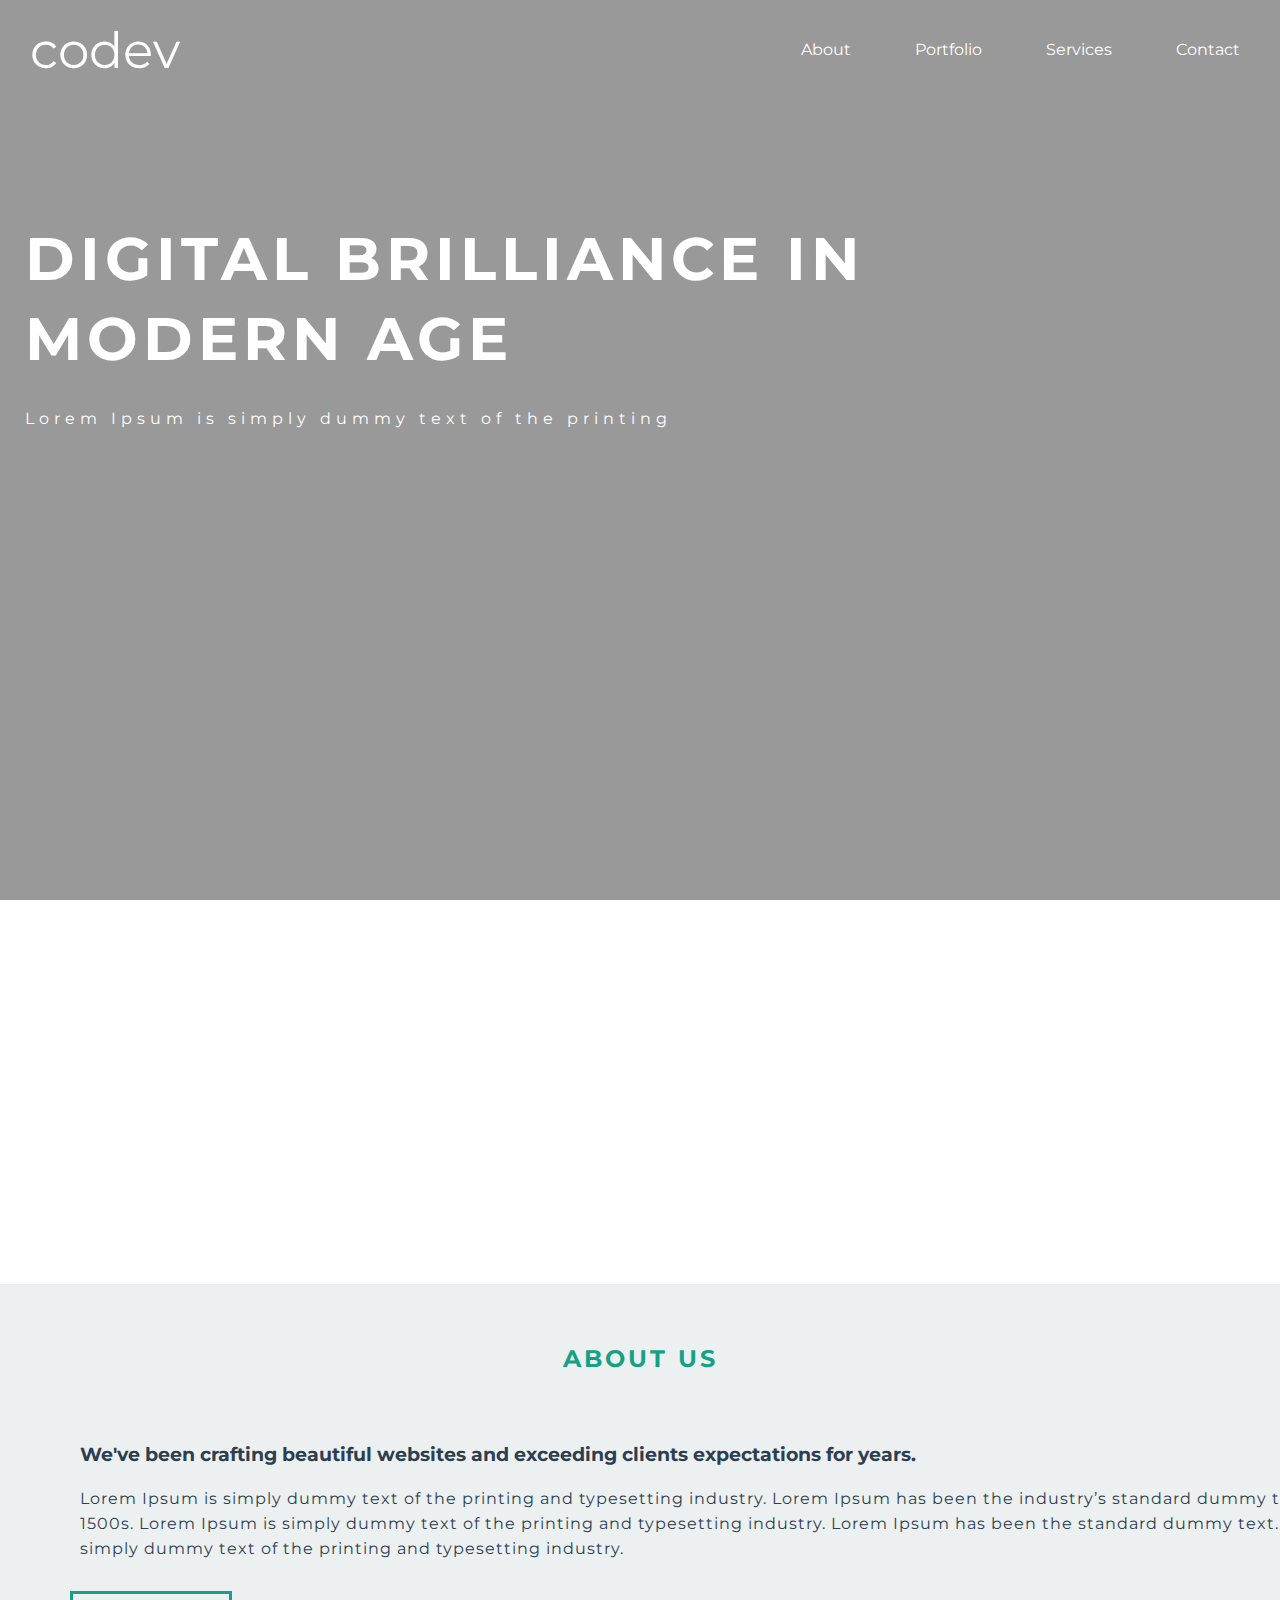
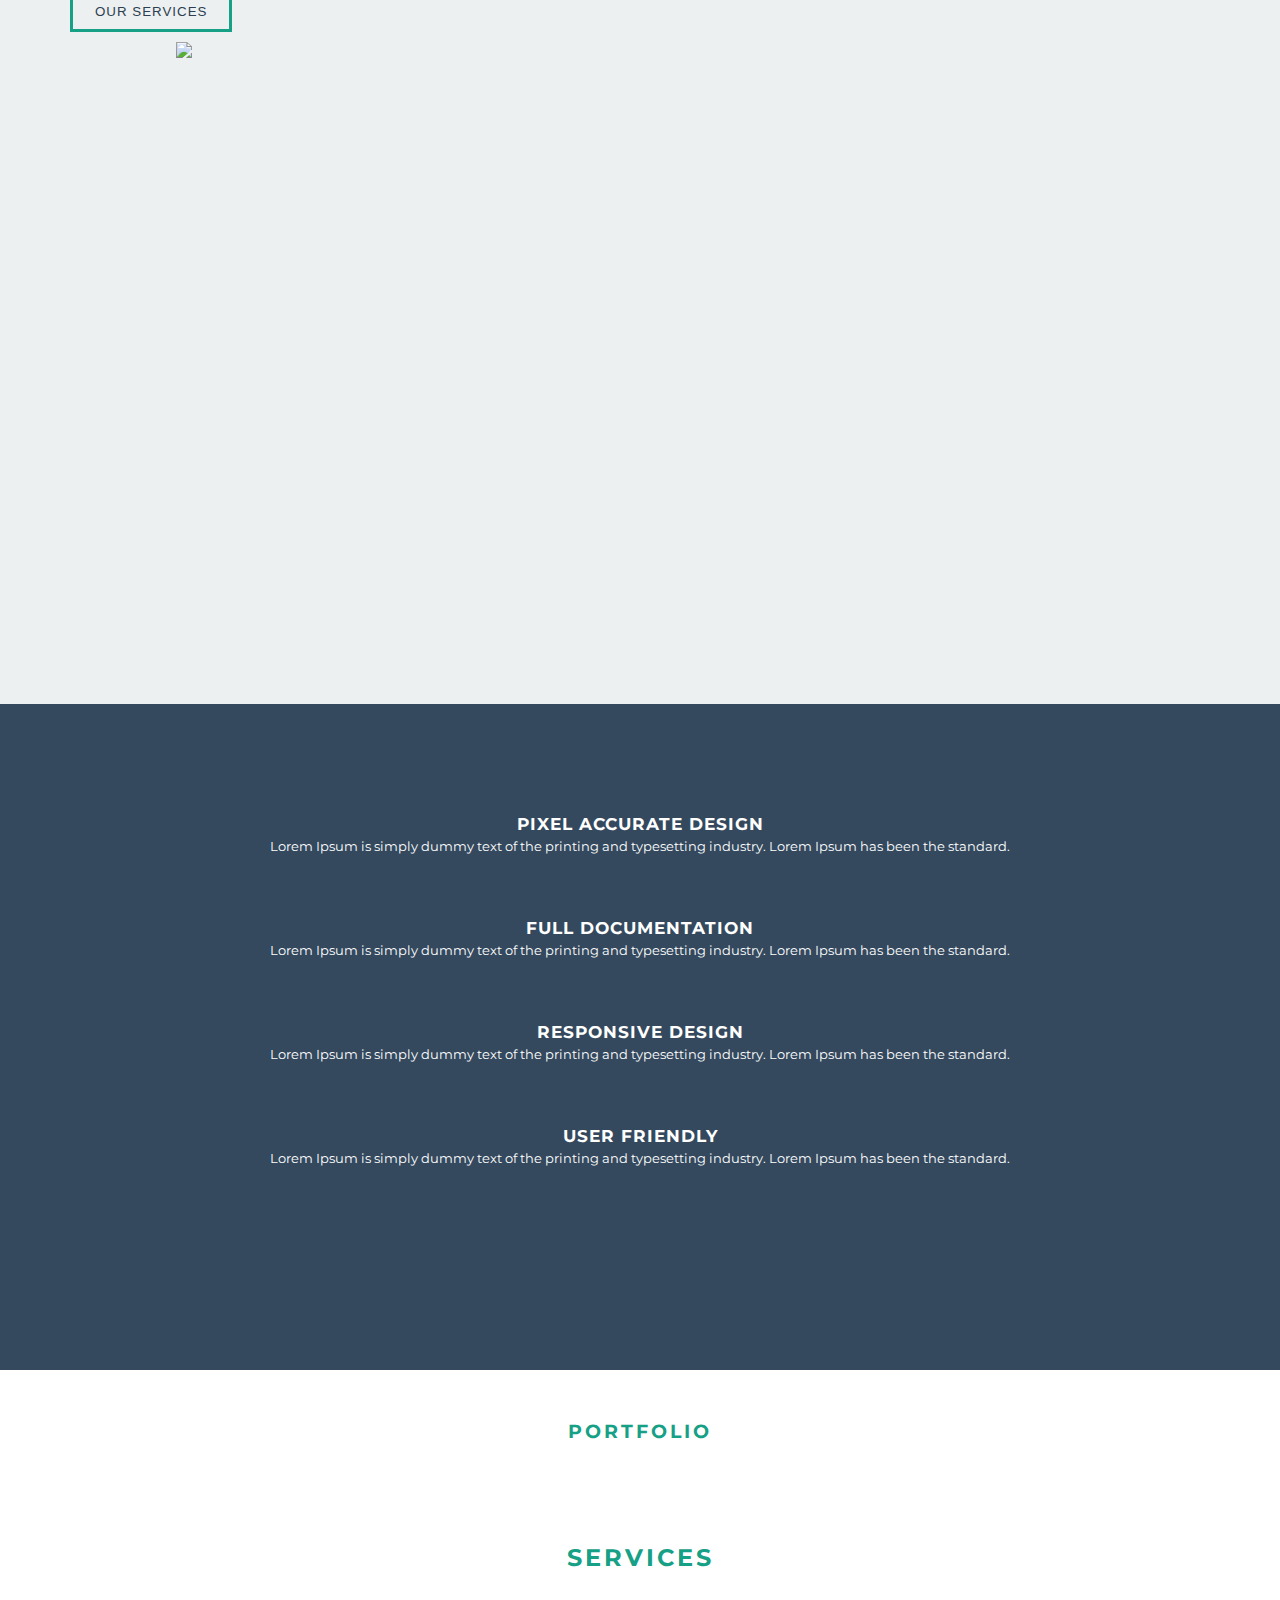
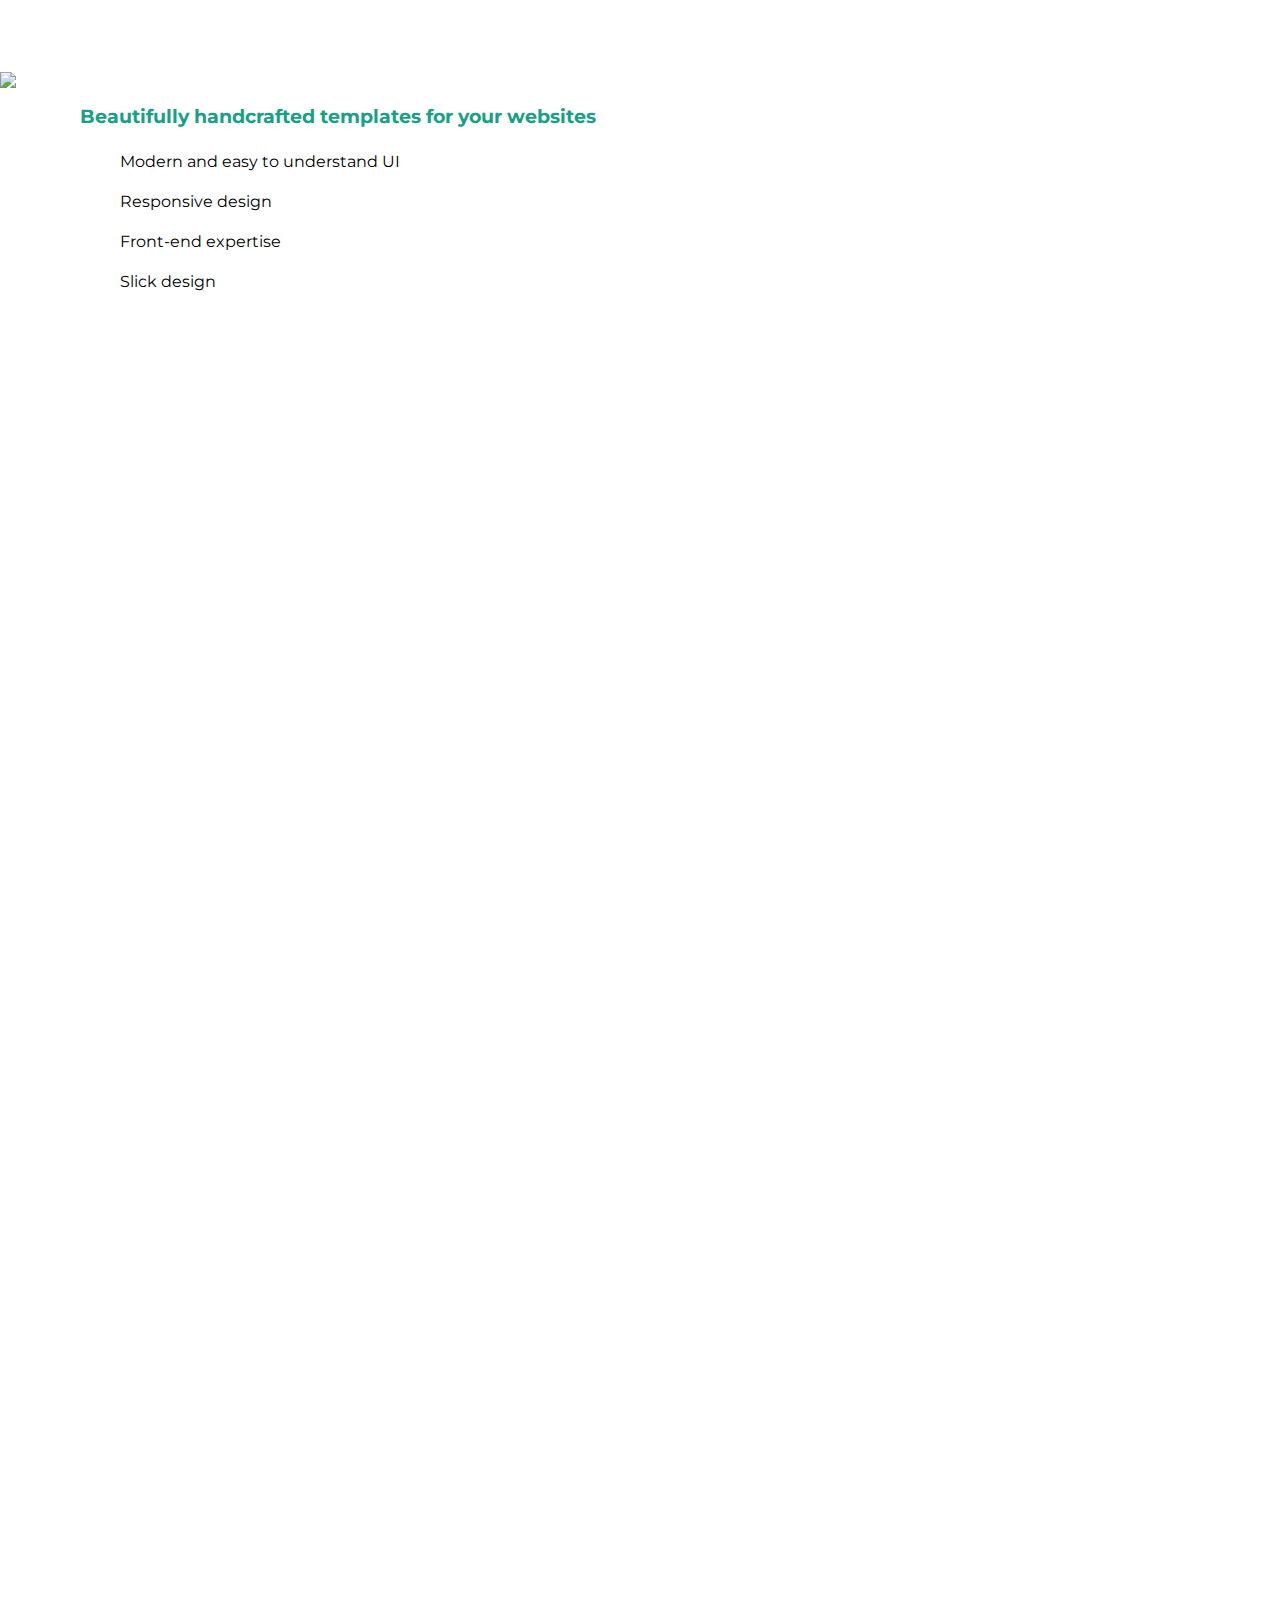
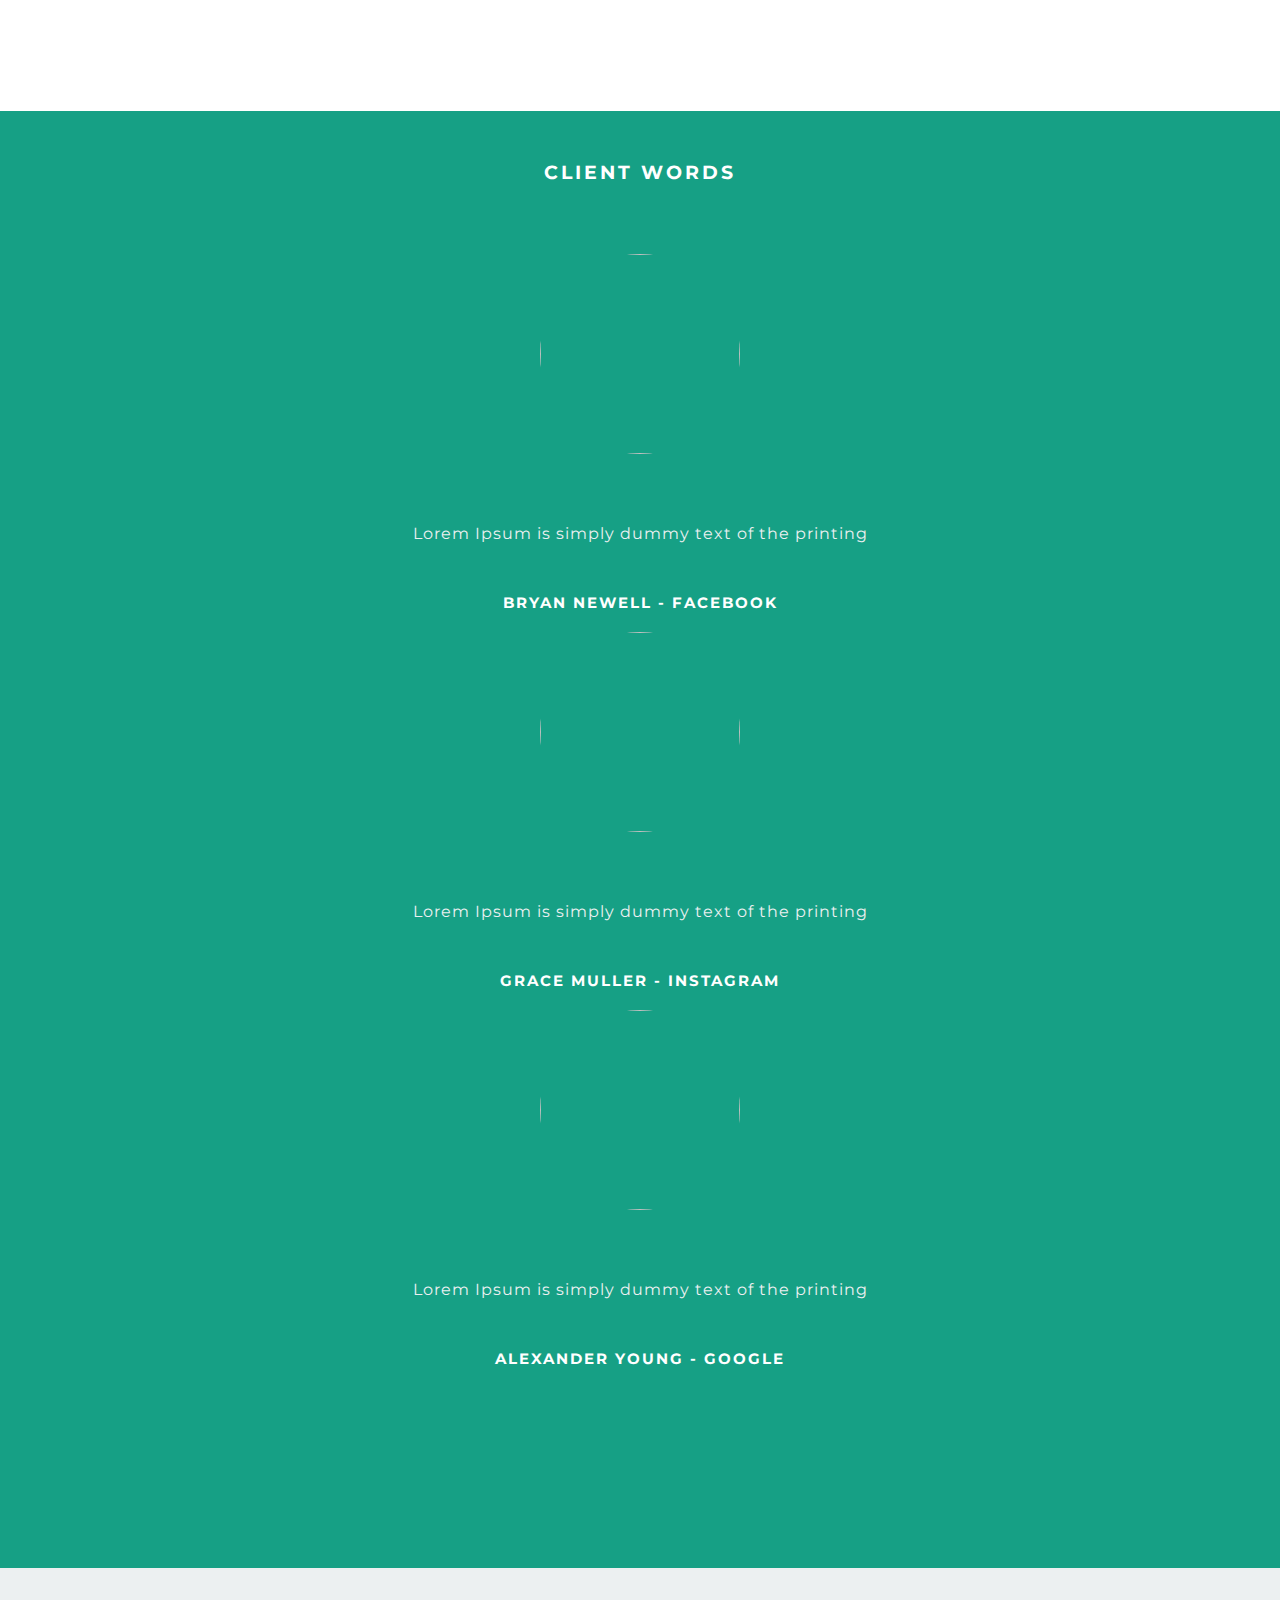
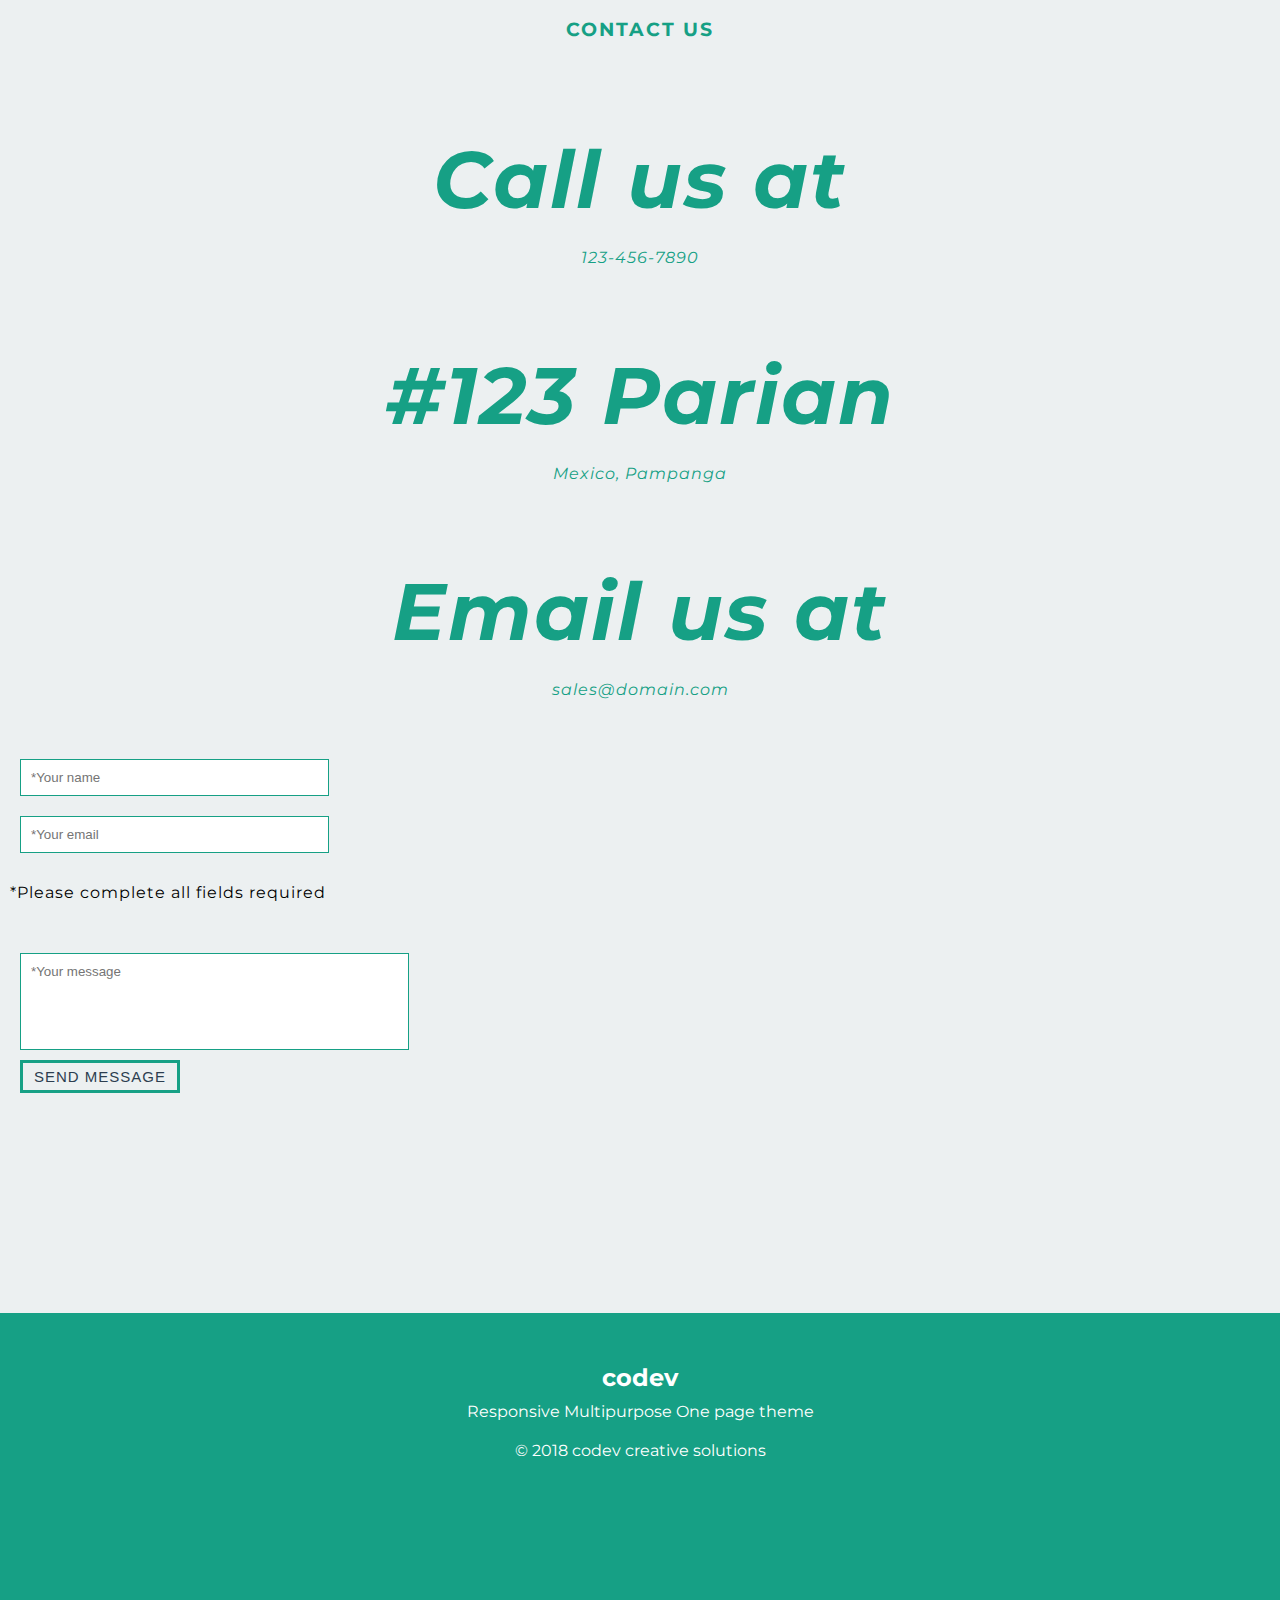
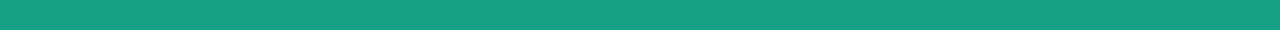
==== commit 43aac8e2: "styled sections" ====
--- a/index.html
+++ b/index.html
@@ -245,14 +245,14 @@
             <div class="row">
                 <div class="col-md-6">
                     <div class="input-cred">
-                        <input type="text" placeholder="*Your name">
-                        <input type="text" placeholder="*Your email">
+                        <input type="text" placeholder="*Your name" required>
+                        <input type="text" placeholder="*Your email" required>
                         <p>*Please complete all fields required</p>
                     </div>
                 </div>
                 <div class="col-md-6">
                     <div class="input-message">
-                        <input type="text" placeholder="*Your message">
+                        <input type="text" placeholder="*Your message" required>
                         <button class="button-message">Send message</button>
                     </div>
                 </div>
--- a/css/style.css
+++ b/css/style.css
@@ -351,6 +351,7 @@
     letter-spacing: 1px;
     color: #2c3e50;
     display: block;
+    font-size: 15px;
 
 }
 
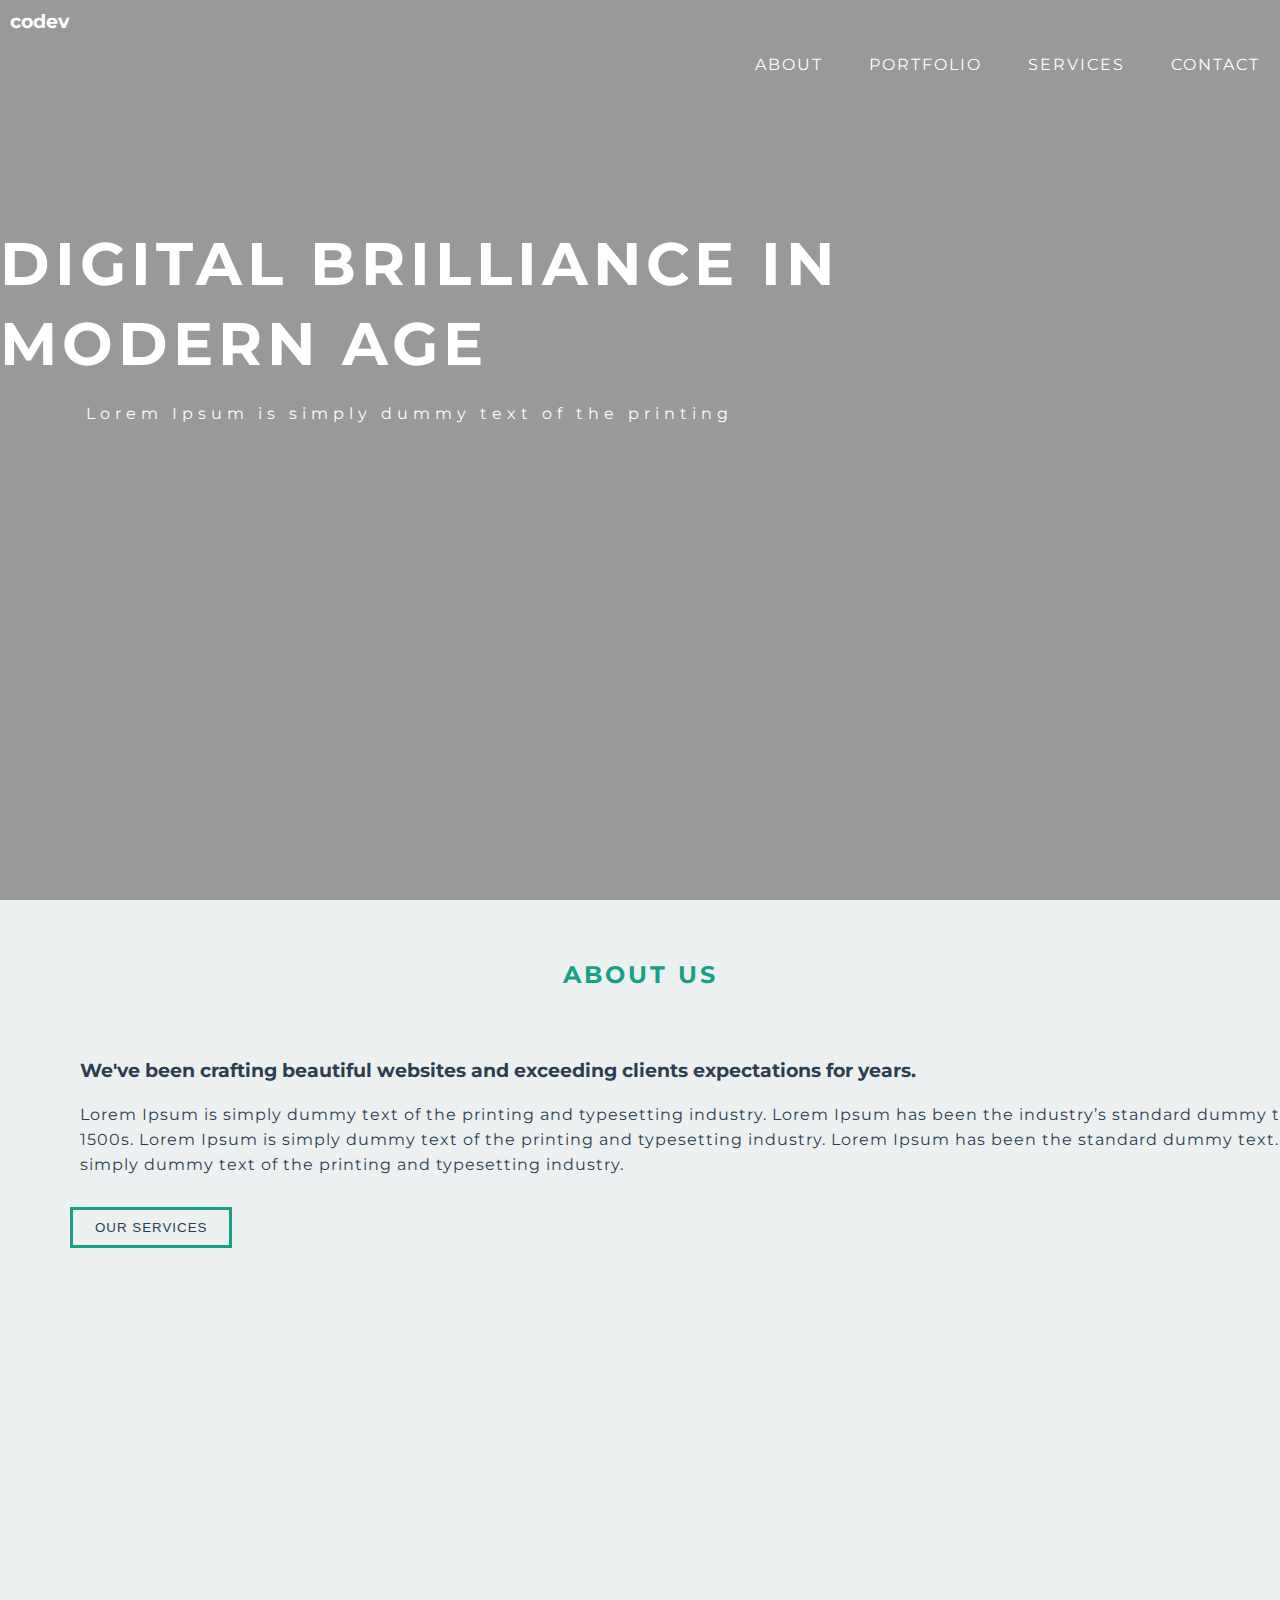
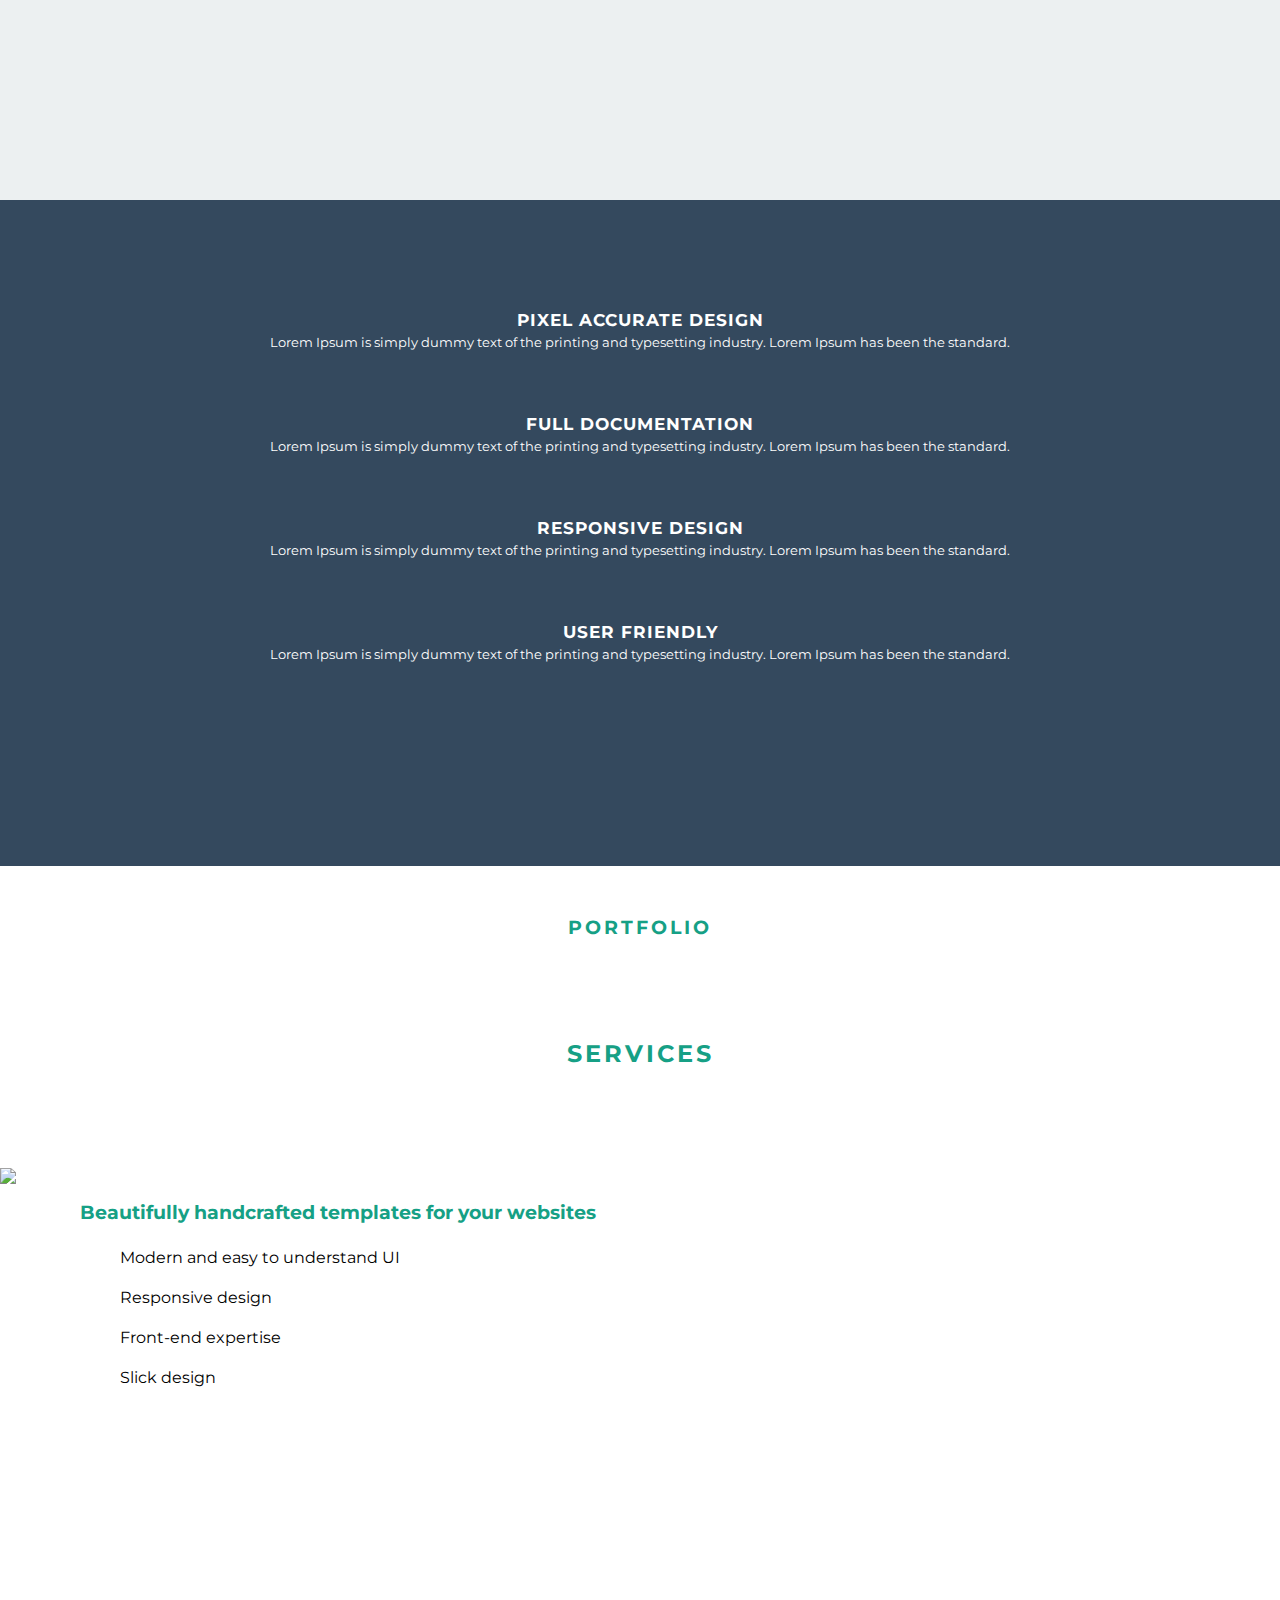
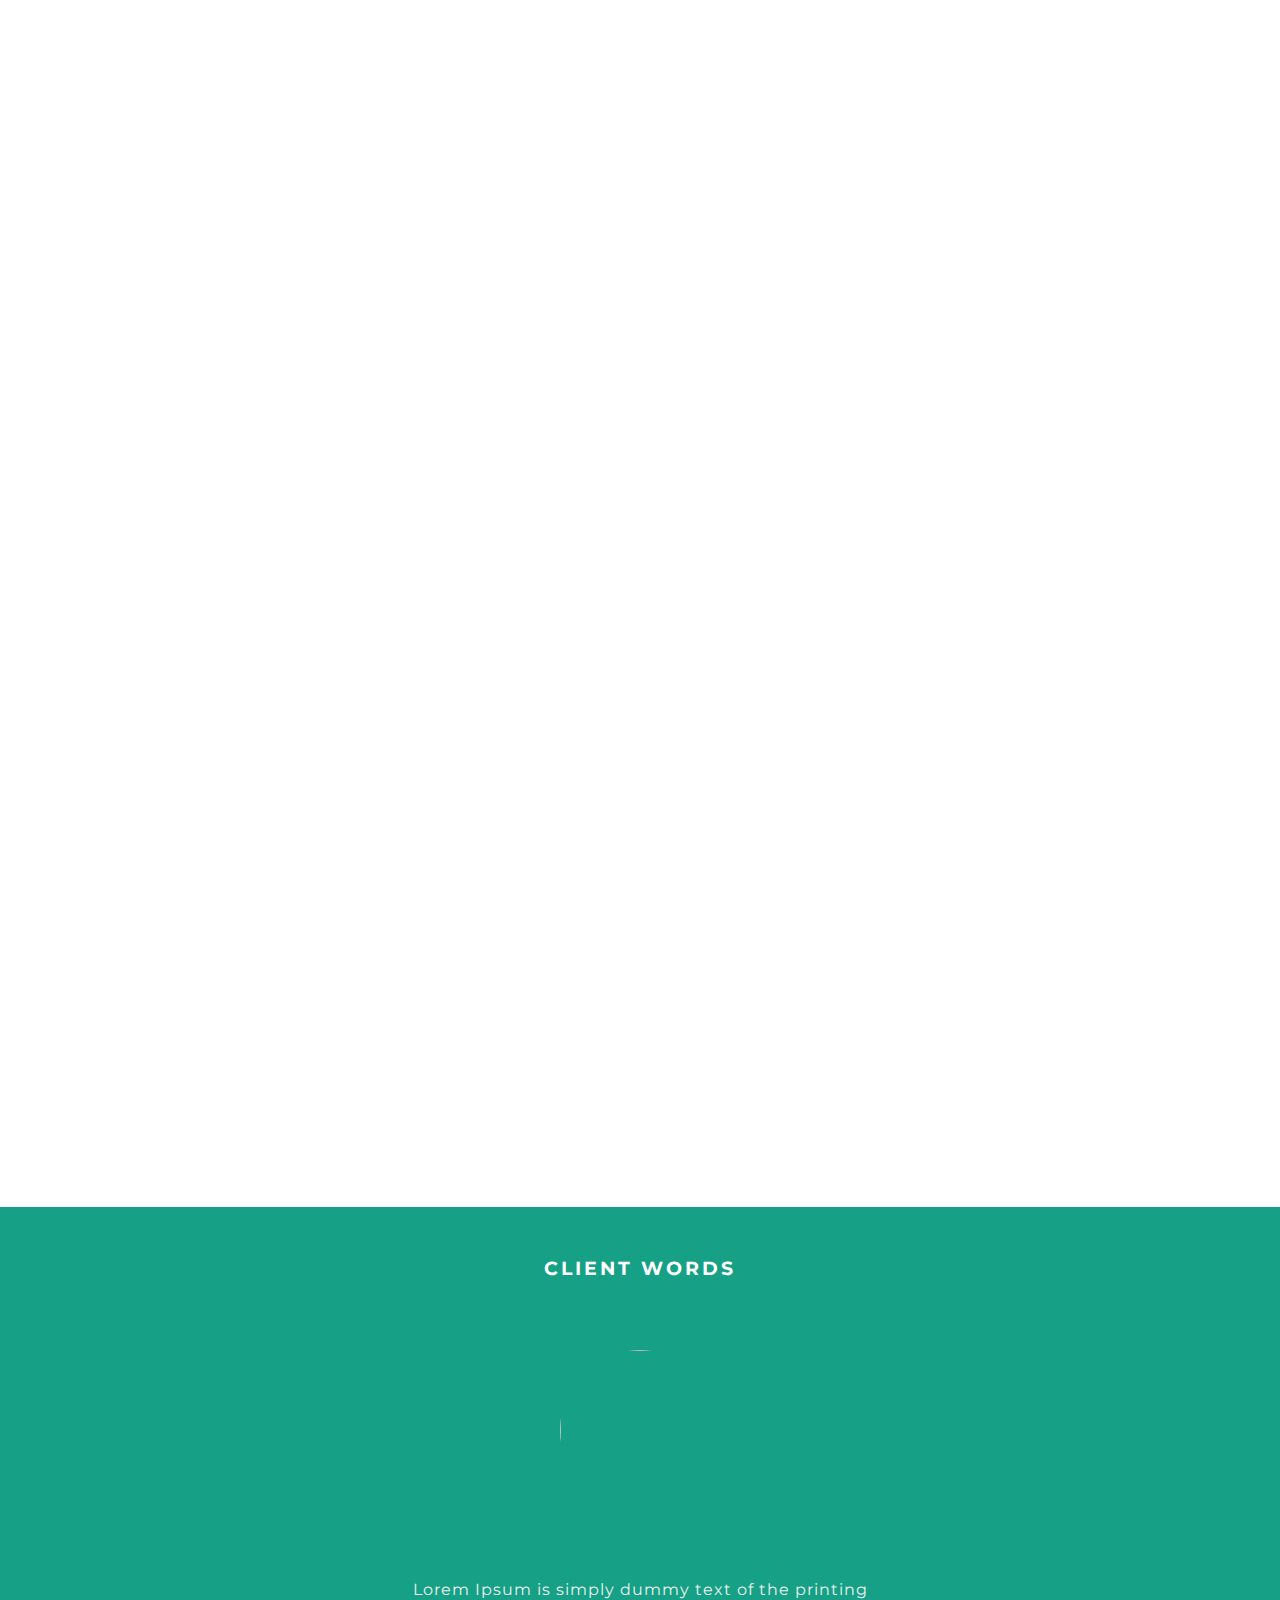
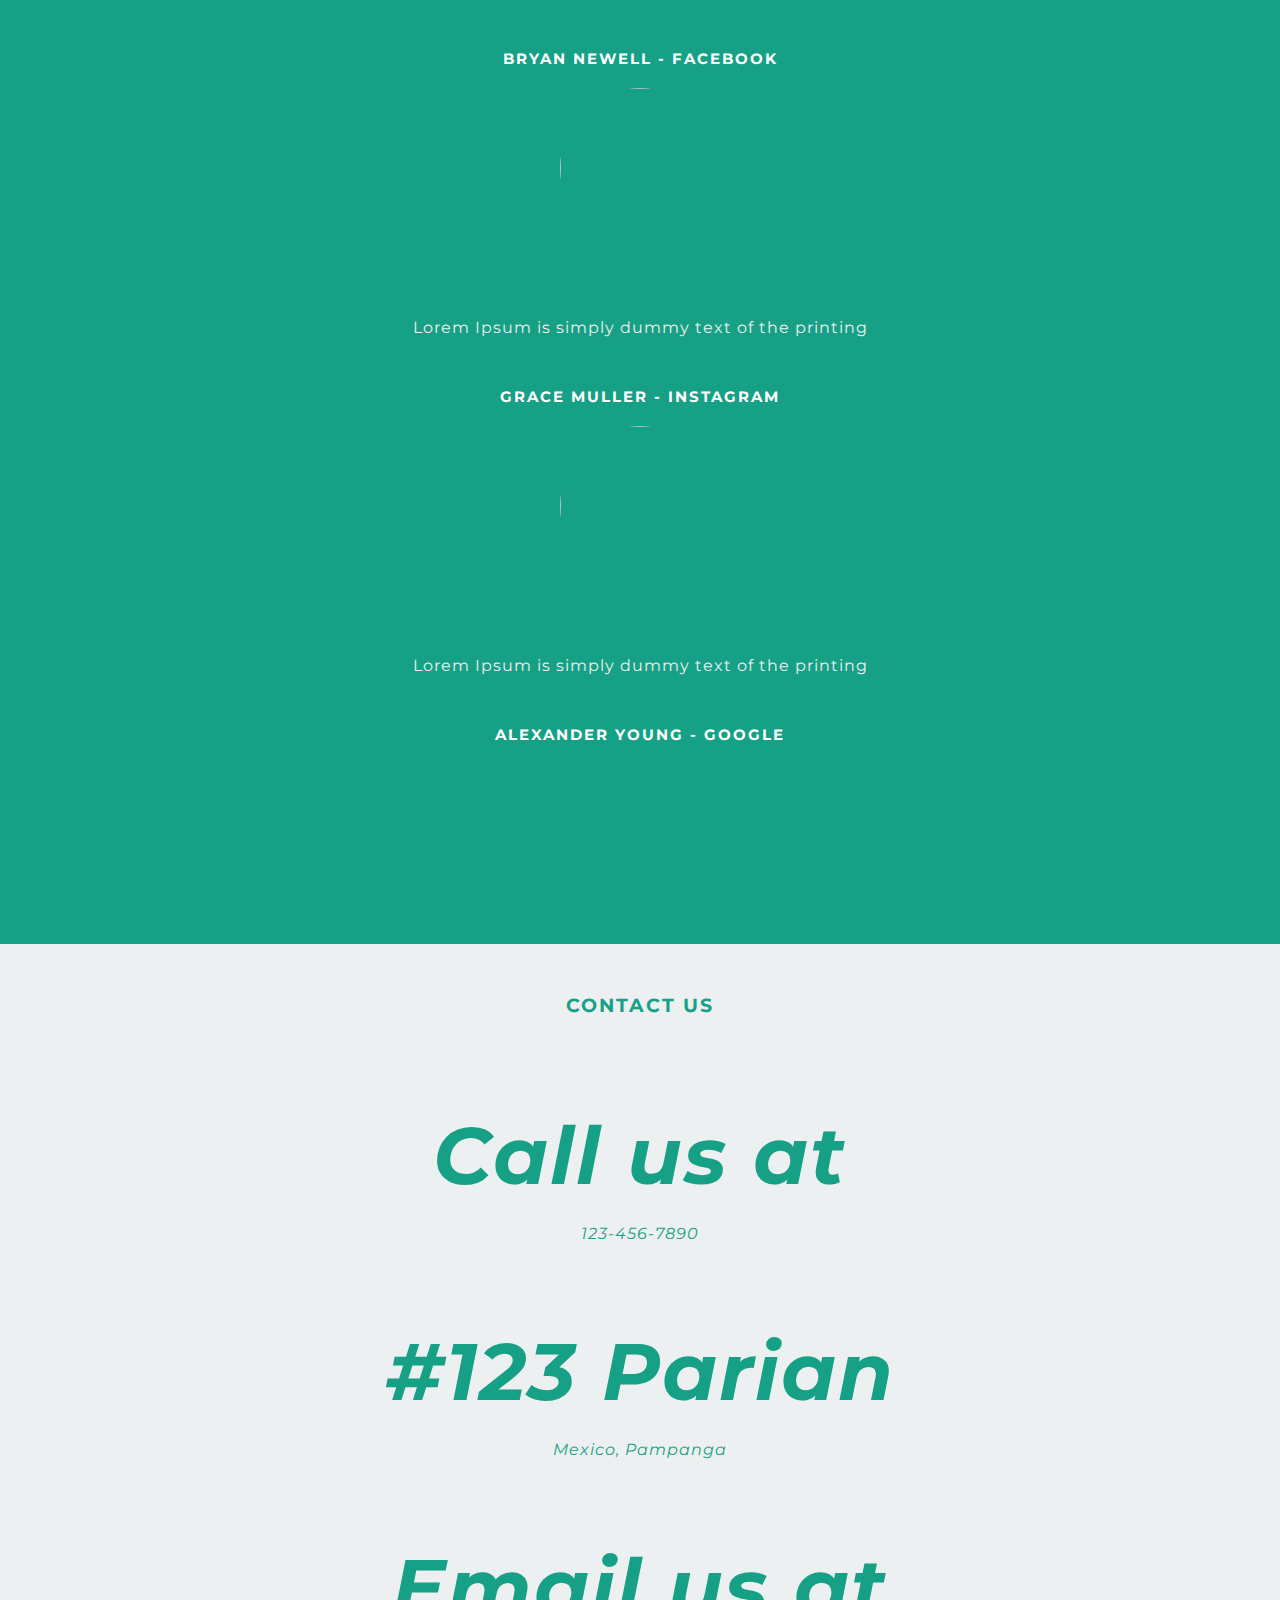
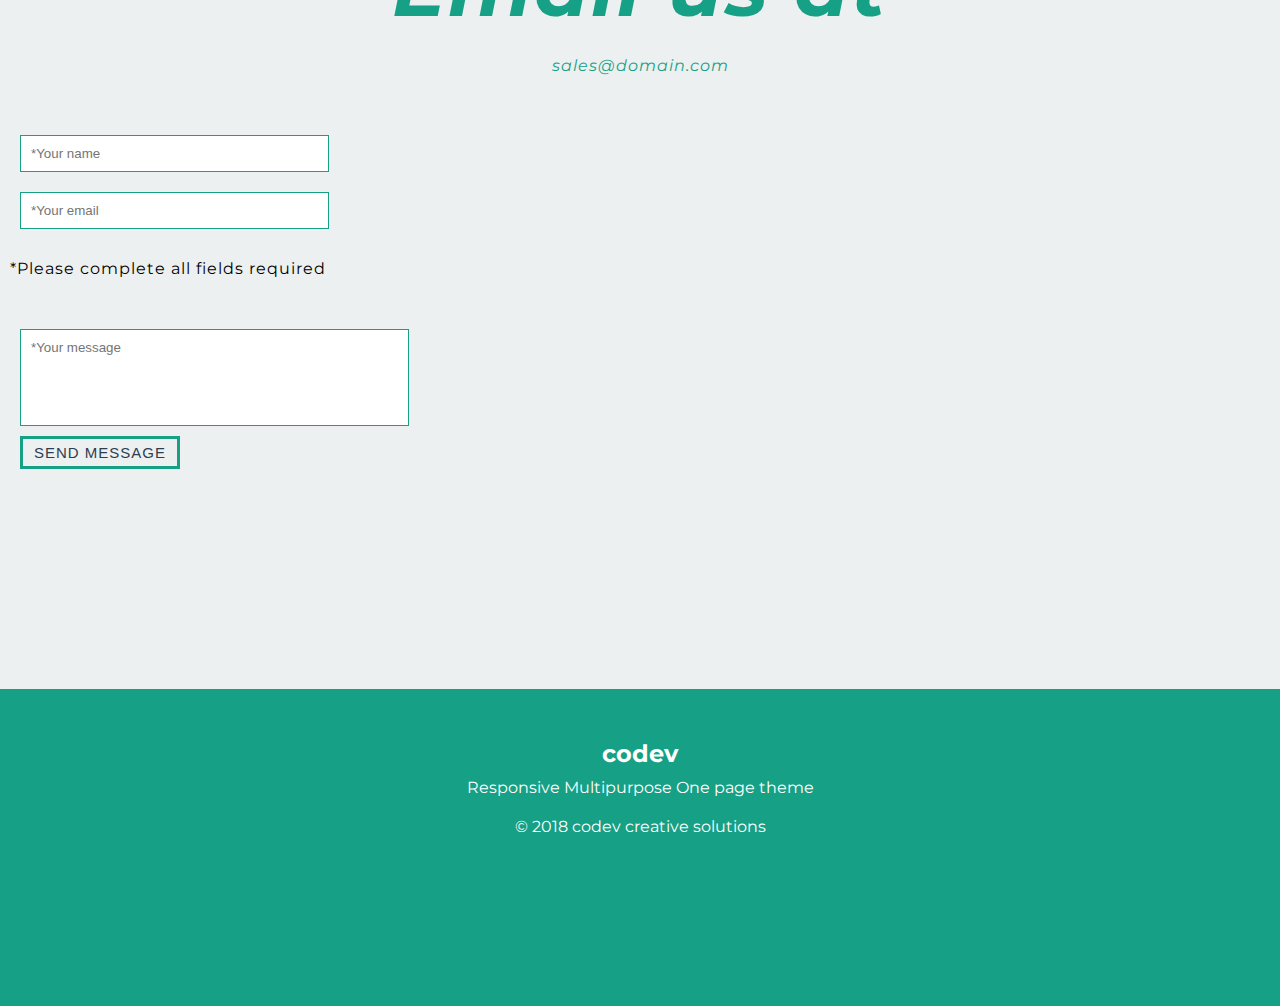
==== commit f9fde253: "added a navbar" ====
--- a/index.html
+++ b/index.html
@@ -15,37 +15,33 @@
 </head>
 
 <body>
-
-    <header>
-        <div class="title">codev</div>
-
-        <nav>
-
-            <ul>
-
-                <li>
-                    <a href="#">About</li>
-                </a>
-                <li>
-                    <a href="#">Portfolio</li>
-                </a>
-                <li>
-                    <a href="#">Services</li>
-                </a>
-                <li>
-                    <a href="#">Contact</li>
+    <nav>
+            <h3 class="home-js">codev</h3>
+            
+            <ul class="main-navigation">
+               
+                <li>
+                    <a href="#" class="about-js">About</li>
+                </a>
+                <li>
+                    <a href="#" class="porfolio-js">Portfolio</li>
+                </a>
+                <li>
+                    <a href="#" class="services-js">Services</li>
+                </a>
+                <li>
+                    <a href="#" class="contact-js">Contact</li>
                 </a>
             </ul>
-        </nav>
-        <div class="hero-text">
-            <h3>Digital Brilliance in modern age</h3>
-            <p>Lorem Ipsum is simply dummy text of the printing</p>
-        </div>
-
-
-    </header>
-
-    <section class="about">
+        
+    </nav>
+    <div class="banner">
+        <h3>Digital Brilliance in modern age</h3>
+        <p>Lorem Ipsum is simply dummy text of the printing</p>
+    </div>
+    </div>
+
+    <section class="about about-js">
         <h2>About us</h2>
         <div class="container">
             <div class="row">
@@ -58,9 +54,6 @@
 
                     <button class="button-services">Our Services</button>
                 </div>
-                <div class="col-md-6 col-sm-8">
-                    <img src="img/photo-1456305951335-bb8134aeab8a.jpg">
-                </div>
 
             </div>
 
@@ -272,5 +265,9 @@
         </div>
     </footer>
 </body>
+<script src="https://code.jquery.com/jquery-3.2.1.js" integrity="sha256-DZAnKJ/6XZ9si04Hgrsxu/8s717jcIzLy3oi35EouyE=" crossorigin="anonymous"></script>
+<script src="https://cdnjs.cloudflare.com/ajax/libs/waypoints/4.0.1/jquery.waypoints.js"></script>
+<script src="https://unpkg.com/scrollreveal/dist/scrollreveal.min.js"></script>
+<script src="js/script.js"></script>
 
 </html>--- a/css/style.css
+++ b/css/style.css
@@ -1,6 +1,7 @@
 * {
     margin: 0;
     padding: 0;
+    box-sizing: border-box;
 }
 
 
@@ -10,7 +11,7 @@
 	overflow-x: hidden; /* when media 500px or less, text overflows screen */
 }
 
-header {
+.banner {
     background:linear-gradient(rgba(0,0,0,0.4), rgba(0,0,0,0.4)),url(../img/photo-1415356838286-df6fd593e8b3.jpg);
     background-size: cover;
     background-repeat: no-repeat;
@@ -23,57 +24,104 @@
   
 }
 
-nav {
-    padding: 10px;
+
+.sticky .main-navigation {
+    margin-top: 10px;
+}
+
+
+.main-navigation {
     float: right;
-}
-
-nav li {
+    color: white;
+    word-spacing: 40px;
+    padding-right: 20px;
+    text-transform: uppercase;
+    letter-spacing: 2px;
+    margin-top: 55px;
+}
+
+.main-navigation li {
     display: inline-block;
-    padding: 30px;
-    margin: 0;
-    
-}
-
-nav a{
-    color: white;
     text-decoration: none;
+    list-style: none;
+    
+}
+.main-navigation a {
+    text-decoration: none;
+    color: white;
+    
+}
+
+.main-navigation li a:hover,
+.main-navigation li a:active {
+	border-bottom: 2px solid #16a085; /* Visible on hover */
+}
+
+
+.sticky .main-navigation li a:link,
+.sticky .main-navigation li a:visited {
+    padding: 15px 0;
+    color: white;
+}
+.home-js{
+    display: block;
+    color: white;
+    float: left;
+    margin-top: 10px;
+    margin-left: 10px;
+}
+
+
+.sticky {
+    position: fixed;
+    top: 0;
+    left: 0;
+    width: 100%;
+    background-color: #16a085;
+    z-index: 10;
+    transition: all 0.5s ease;
   
-}
-
-    .title {
-    font-size: 50px;
-    margin-left: 30px;
-    margin-top: 20px;
-    float:left;
-}
-
-
-header nav li {
-    list-style: none;
-    text-decoration: none;
-    color: white;
-}
-
-.hero-text {
-    margin-top: 120px;
+
+}
+
+.sticky .main-navigation {
+    margin-top: 18px;
+}
+
+
+.sticky li {
+    display: inline-block;
+}
+
+
+.sticky .main-navigation li a:link,
+.sticky .main-navigation li a:visited {
+    padding: 15px 0;
+    color: white;
+}
+
+
+
+
+
+.banner h3 {
     float: left;
     line-height: 80px;
-}
-
-.hero-text h3 {
     text-transform: uppercase;
     font-size: 60px;
     letter-spacing: 5px;
-    padding-left: 25px;
+ 
     width: 80%;
-
-
-}
-
-.hero-text p {
+    padding-top: 150px;
+}
+
+
+
+.banner p {
     letter-spacing: 5px;
-    padding-left: 25px;
+    padding-top: 20px;
+    padding-left: 86px;
+    float: left;
 }
 .about {
     background-color:#ecf0f1;
@@ -84,7 +132,6 @@
 
 .about img{
     width: 90%;
-    float:  right;
     margin-bottom: 100px;
     padding-left: 100px;
     
@@ -93,8 +140,7 @@
 
 
 .about h2{
-    display: flex;
-    justify-content: center;
+    text-align: center;
     text-transform: uppercase;
     letter-spacing: 3px;
     padding-bottom: 50px;
@@ -103,15 +149,12 @@
 }
 
 .about h3 {
-    display: flex;
-    justify-content: flex-start;
     margin: 20px;
 
 }
 
 .about p {
-    display: flex;
-    justify-content: flex-start;
+    
     width: 120%;
     margin: 20px;
     line-height: 25px;
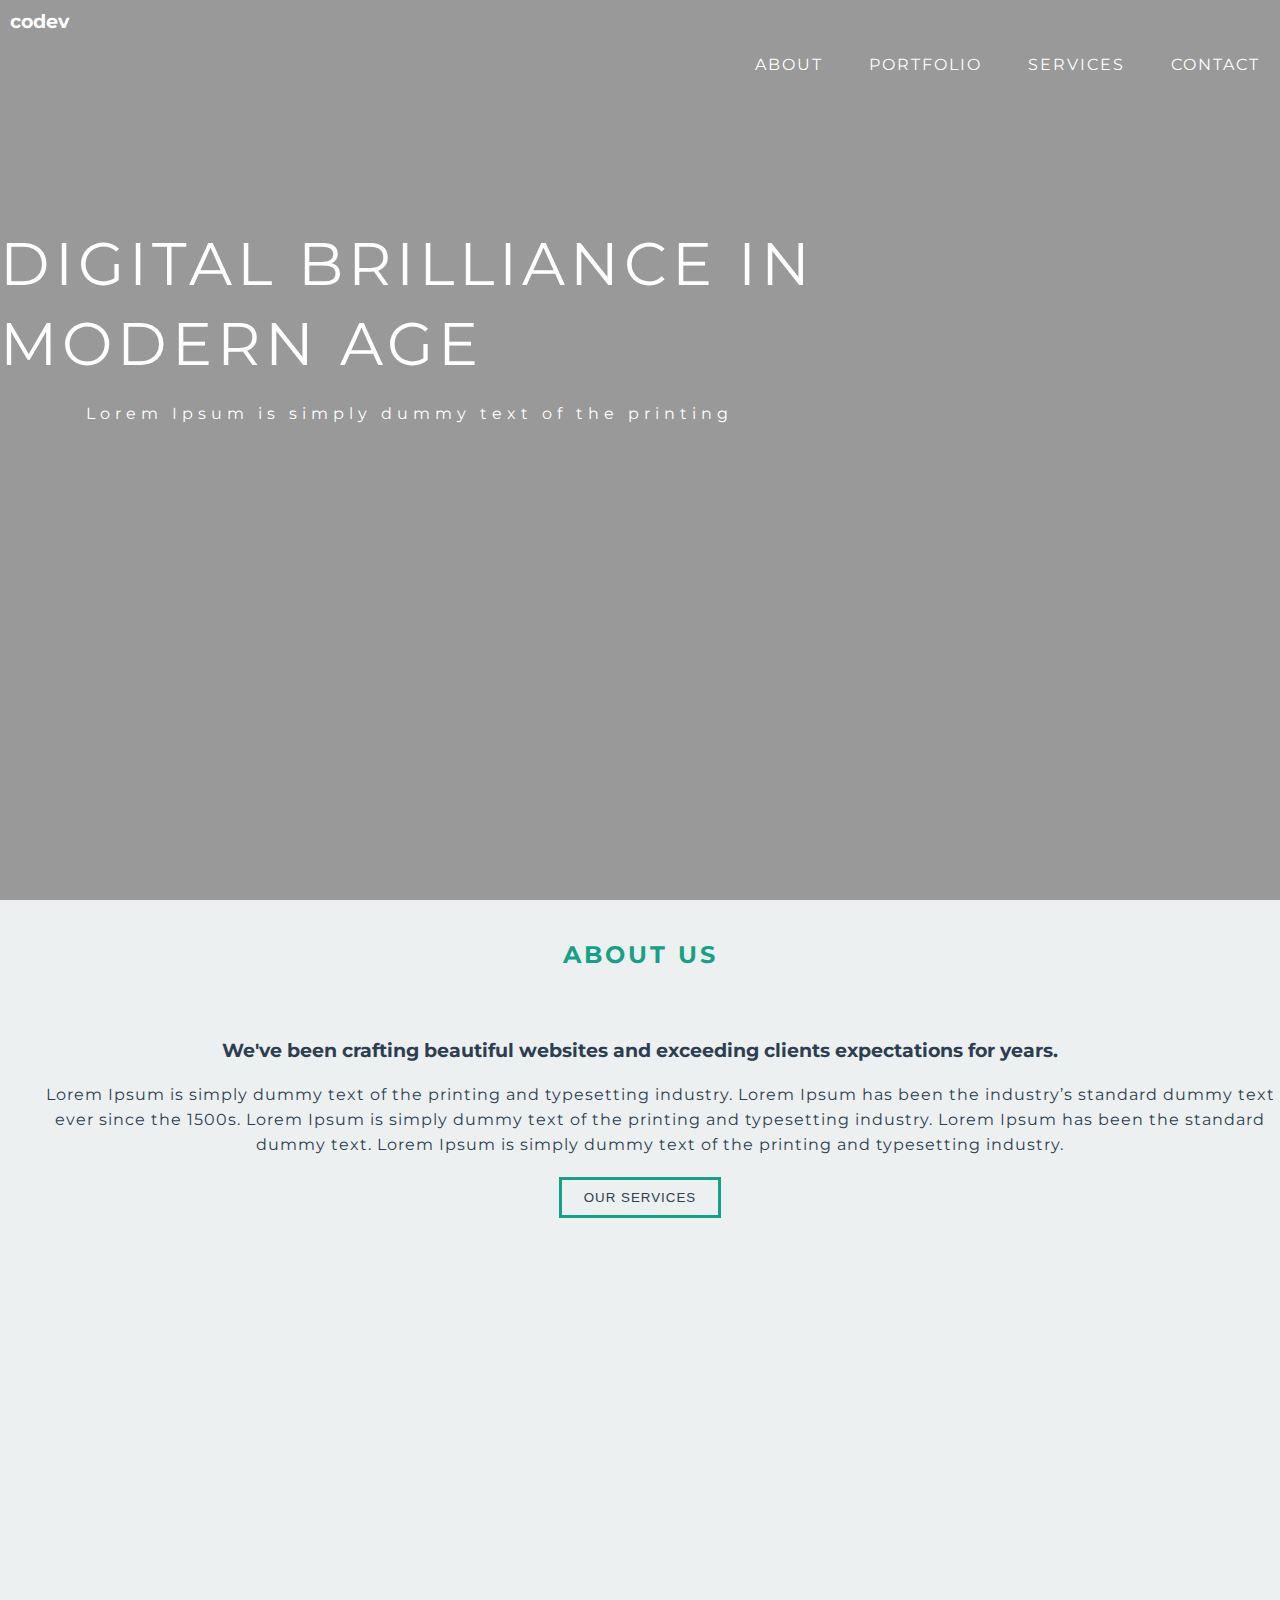
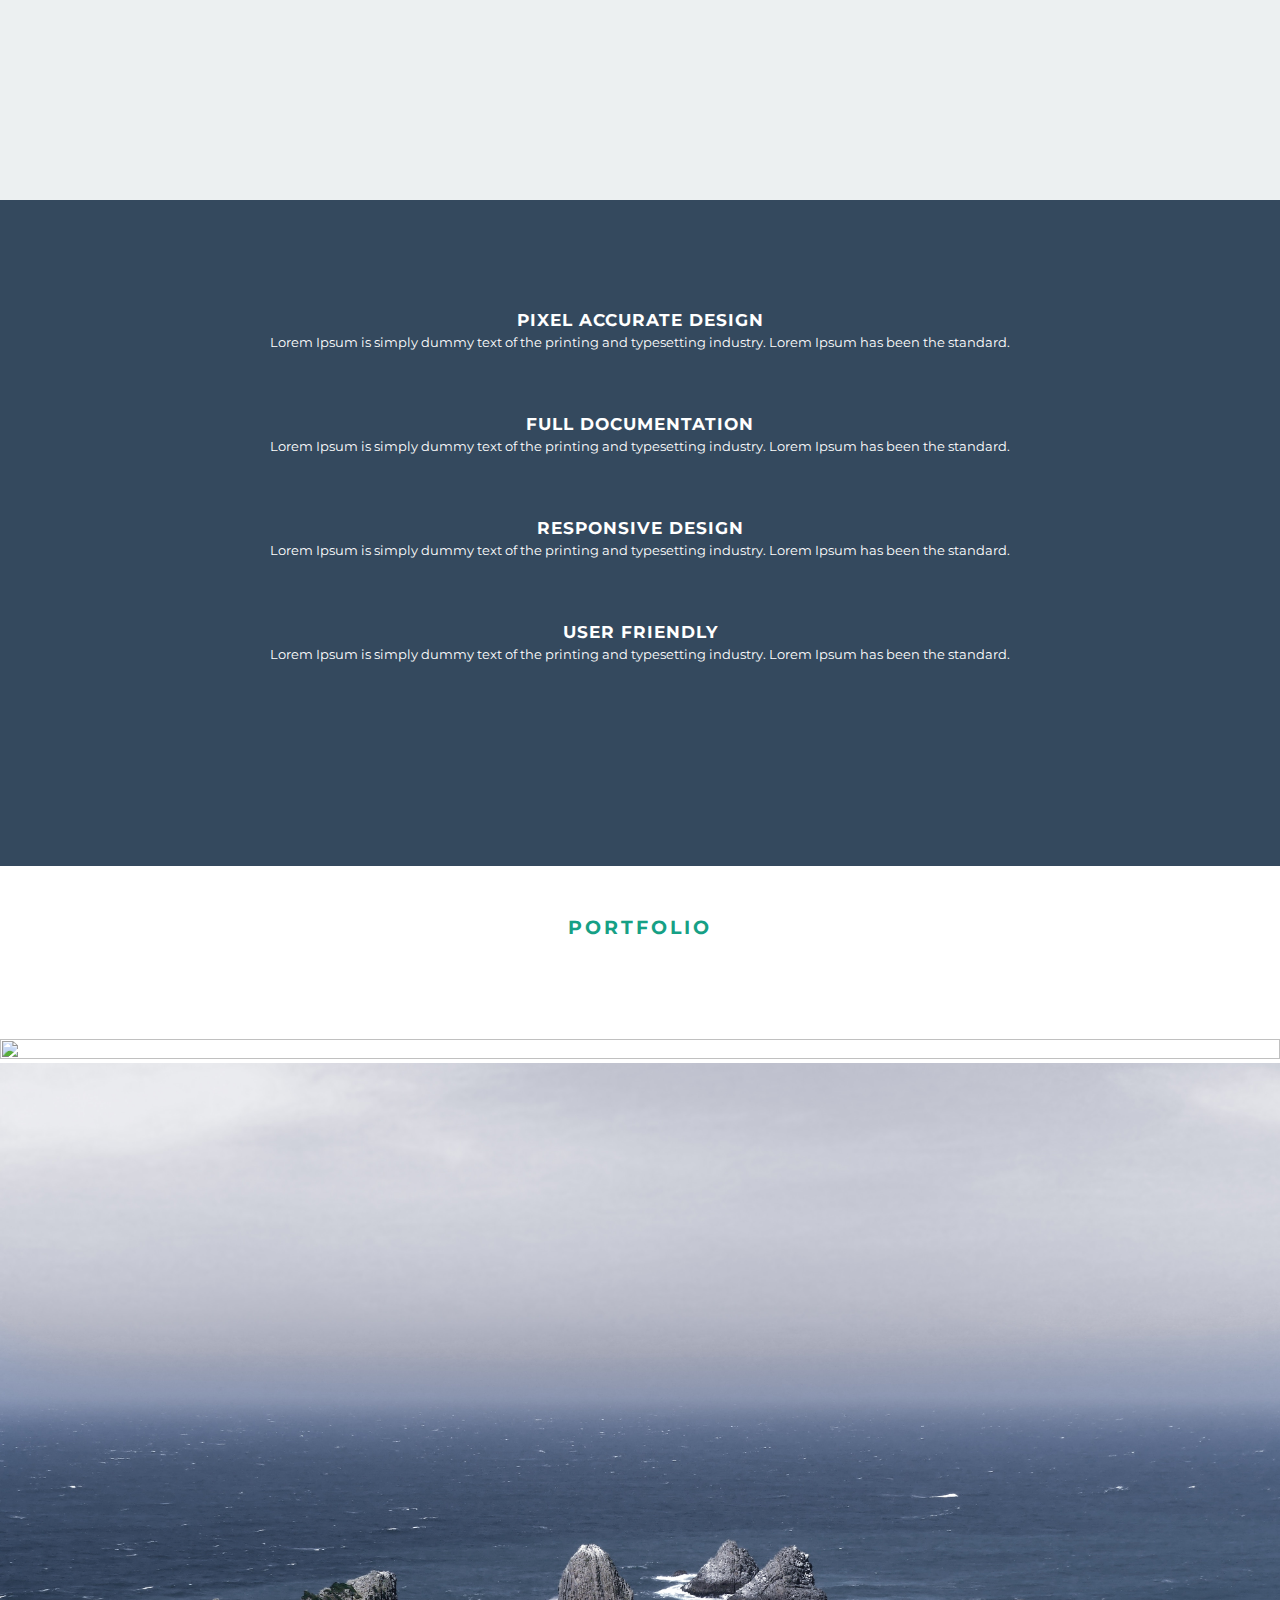
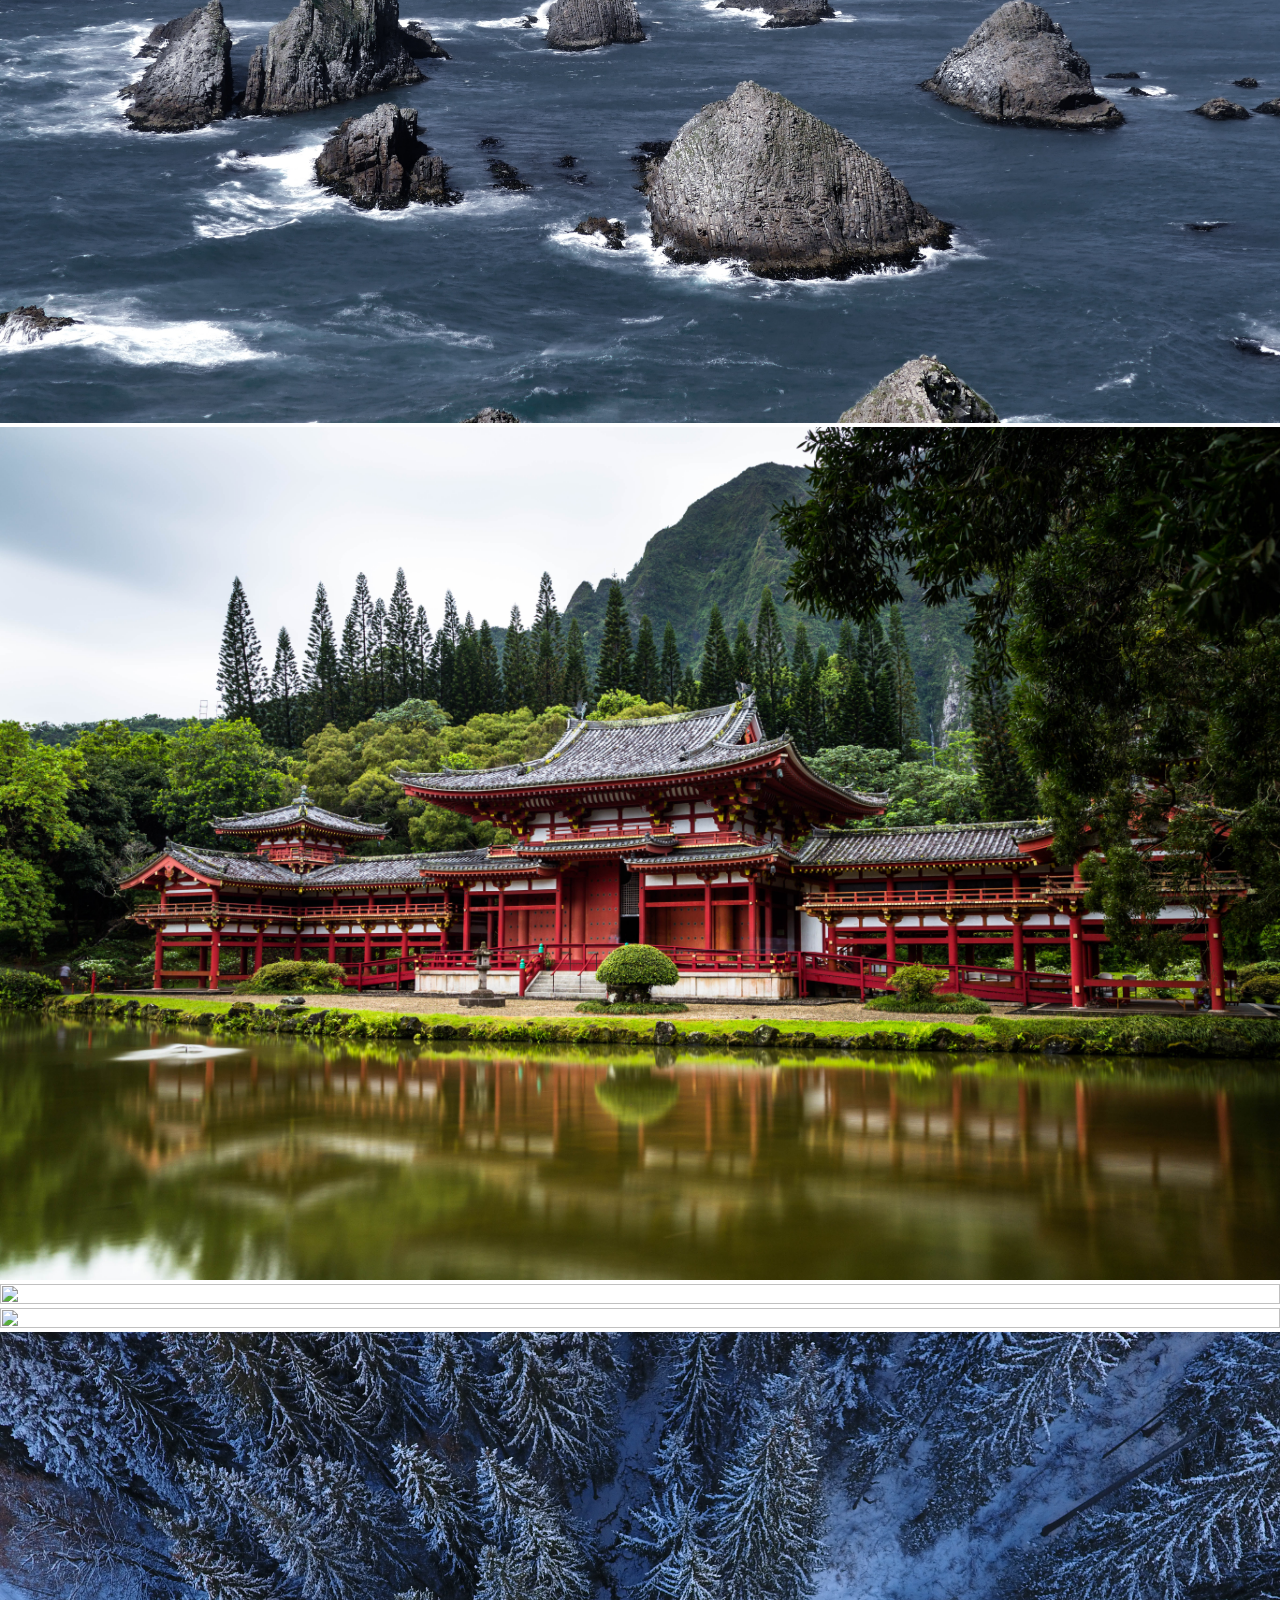
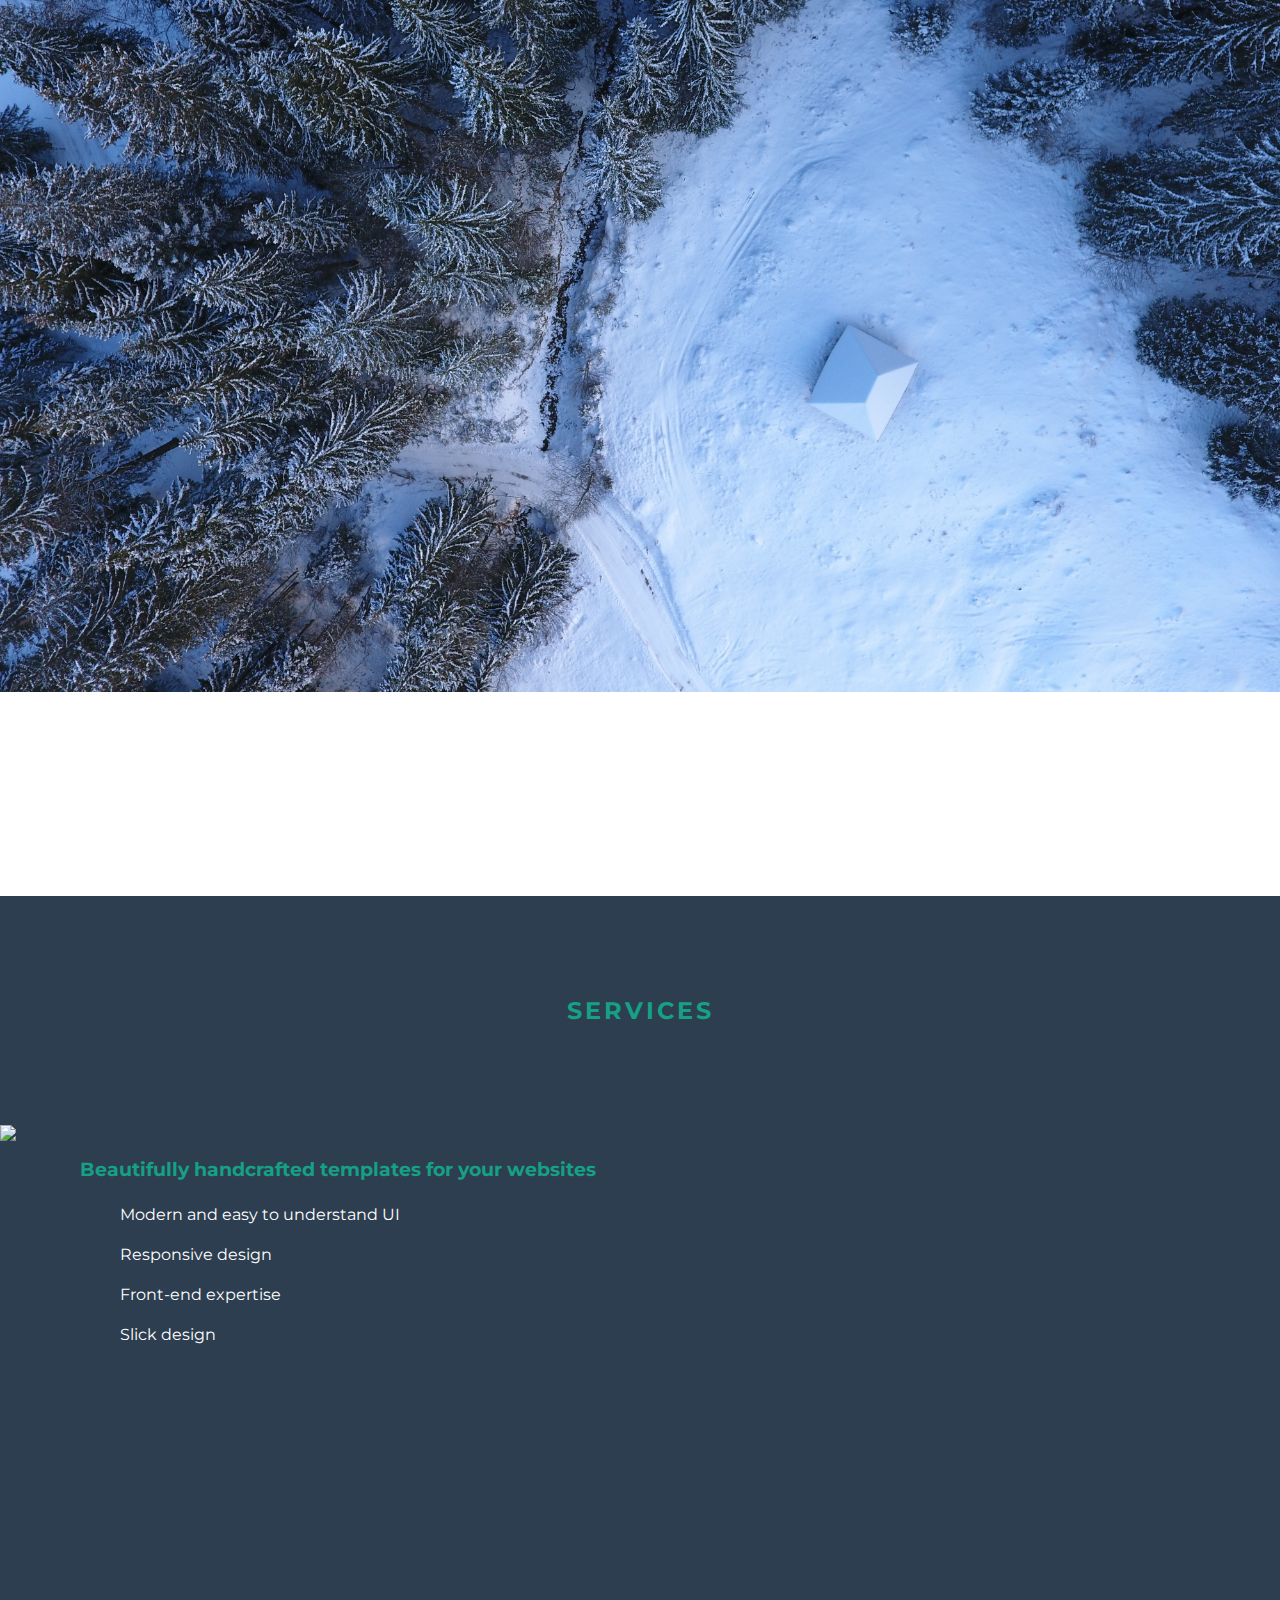
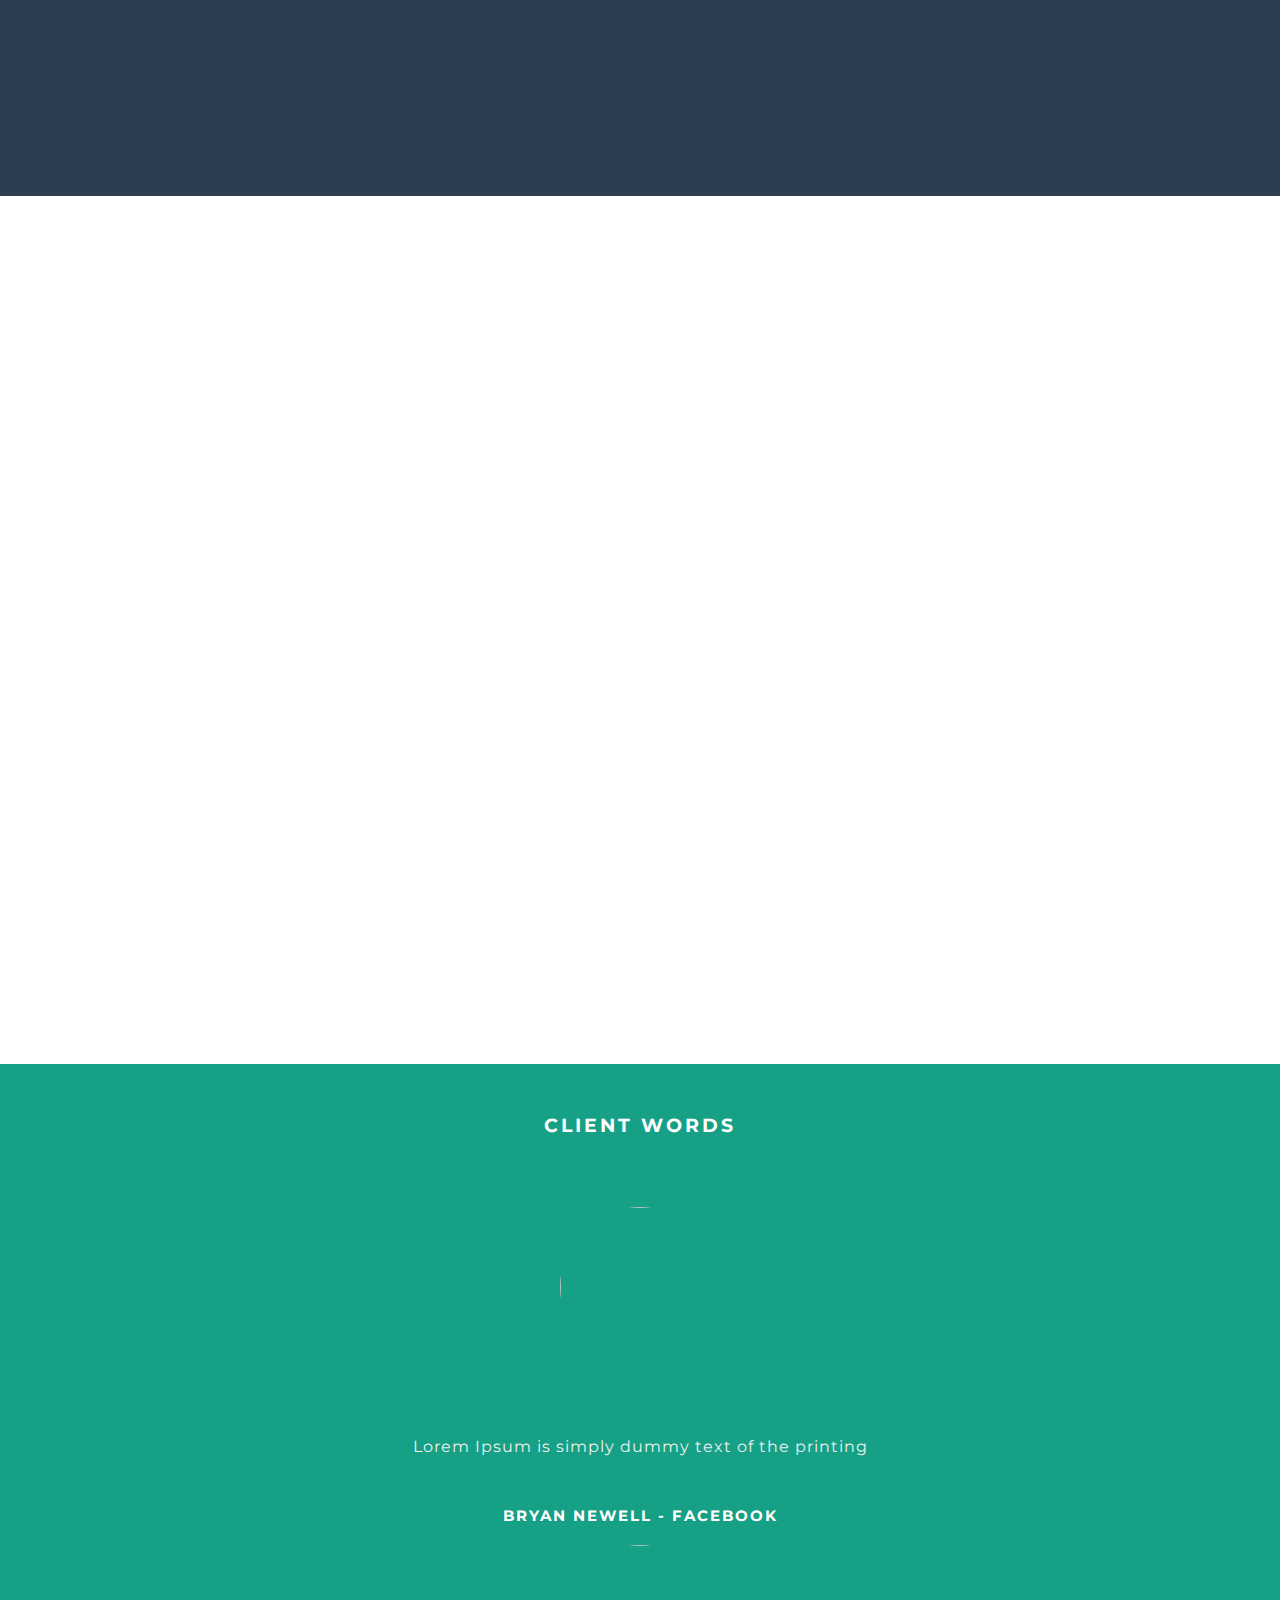
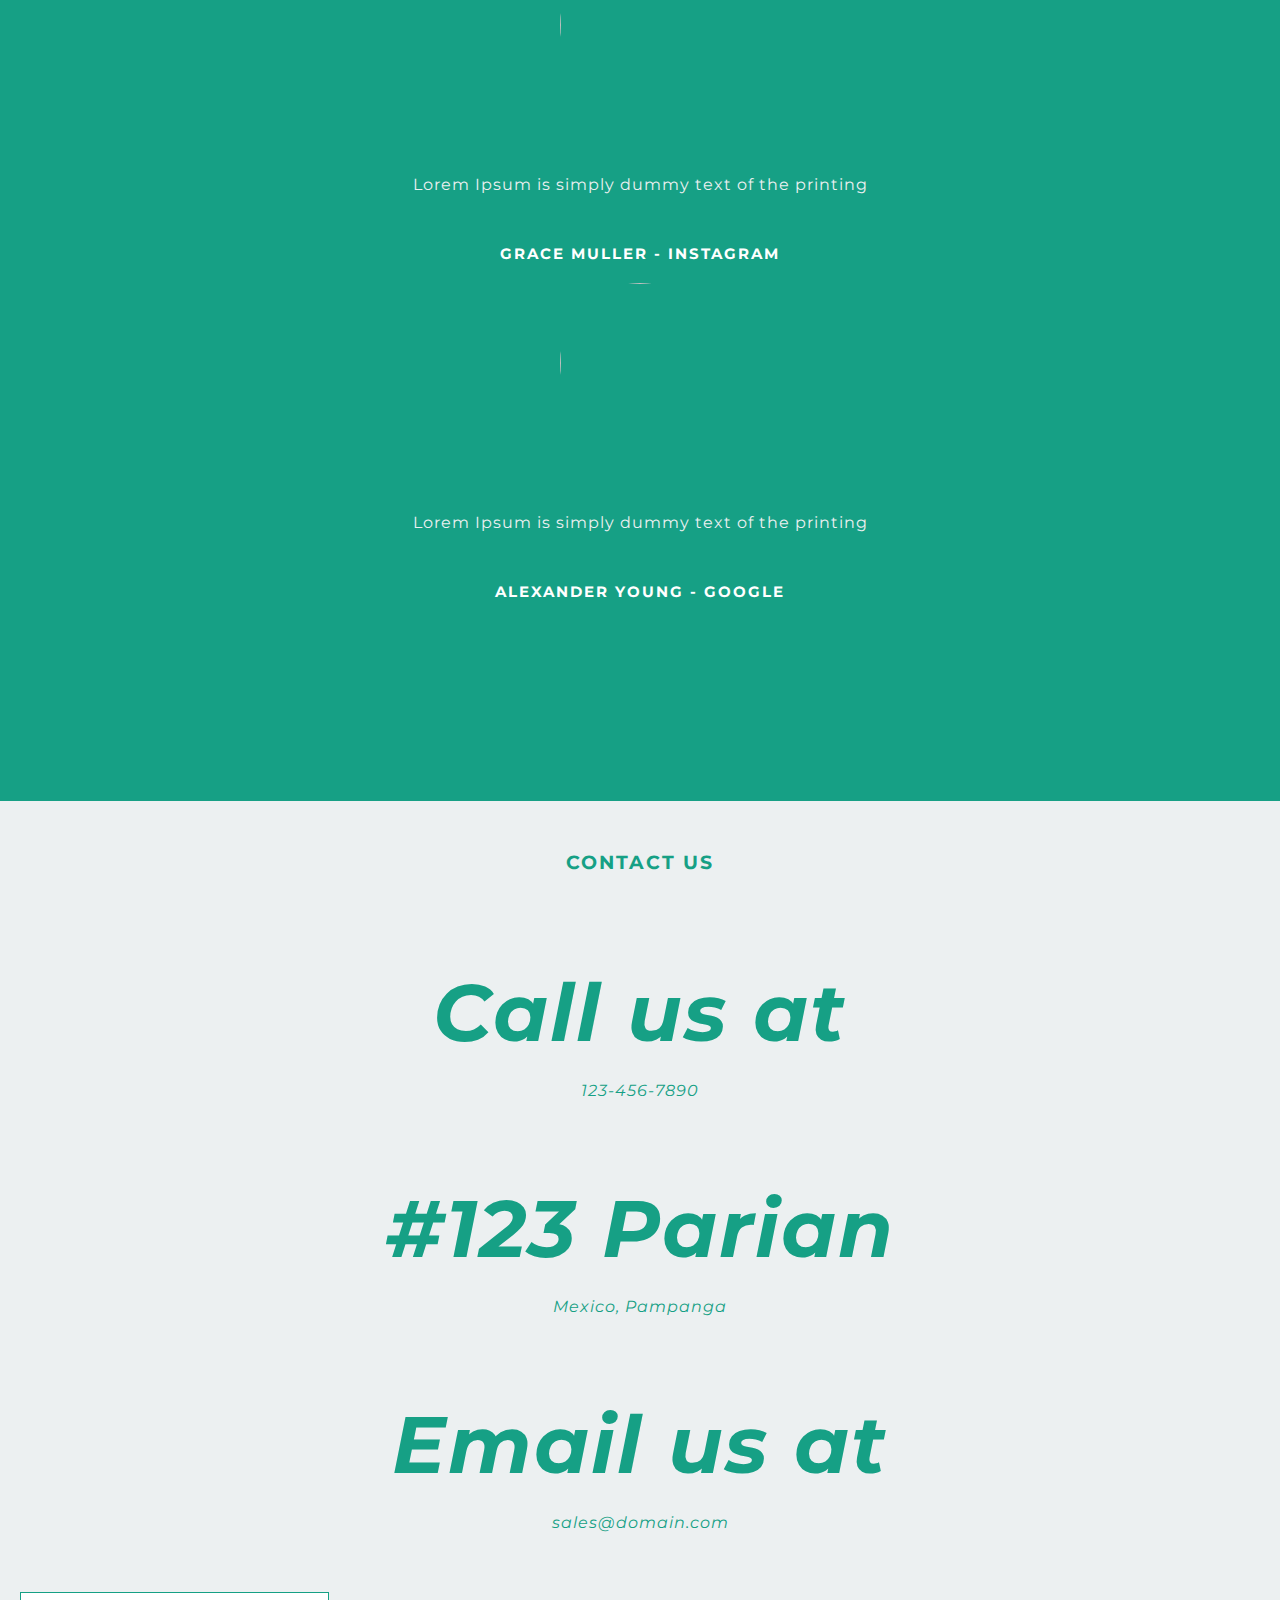
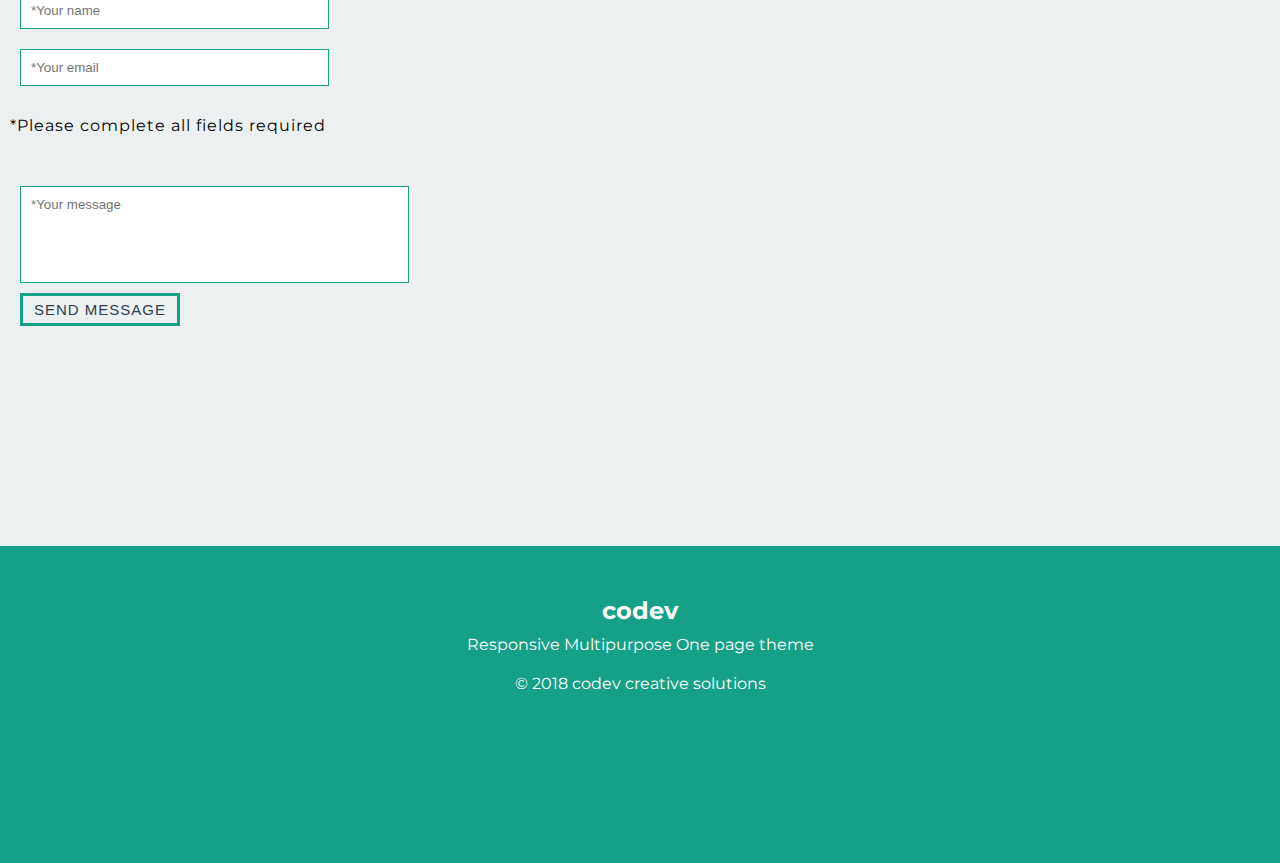
==== commit 3691889f: "added the portfolio sections" ====
--- a/index.html
+++ b/index.html
@@ -16,24 +16,24 @@
 
 <body>
     <nav>
-            <h3 class="home-js">codev</h3>
-            
-            <ul class="main-navigation">
-               
-                <li>
-                    <a href="#" class="about-js">About</li>
-                </a>
-                <li>
-                    <a href="#" class="porfolio-js">Portfolio</li>
-                </a>
-                <li>
-                    <a href="#" class="services-js">Services</li>
-                </a>
-                <li>
-                    <a href="#" class="contact-js">Contact</li>
-                </a>
-            </ul>
-        
+        <h3 class="home-js">codev</h3>
+
+        <ul class="main-navigation">
+
+            <li>
+                <a href="#" class="about-js">About</li>
+            </a>
+            <li>
+                <a href="#" class="porfolio-js">Portfolio</li>
+            </a>
+            <li>
+                <a href="#" class="services-js">Services</li>
+            </a>
+            <li>
+                <a href="#" class="contact-js">Contact</li>
+            </a>
+        </ul>
+
     </nav>
     <div class="banner">
         <h3>Digital Brilliance in modern age</h3>
@@ -45,7 +45,7 @@
         <h2>About us</h2>
         <div class="container">
             <div class="row">
-                <div class="col-md-6 col-sm-12">
+                <div class="col-md-12">
                     <h3>We've been crafting beautiful websites and exceeding clients expectations for years.</h3>
                     <p>Lorem Ipsum is simply dummy text of the printing and typesetting industry. Lorem Ipsum has been the industry’s
                         standard dummy text ever since the 1500s. Lorem Ipsum is simply dummy text of the printing and typesetting
@@ -113,16 +113,32 @@
         </div>
     </section>
 
-    <div class="photo">
-
-    </div>
-
-
-
 
     <section class="portfolio">
         <h3>Portfolio</h3>
-
+        <div class="container">
+            <div class="row">
+                <div class="col-md-2">
+                    <img src="img/photo-1464621922360-27f3bf0eca75.jpg">
+                </div>
+                <div class="col-md-2">
+                    <img src="img/photo-1489995823404-1fd47f5c770c.jpg">
+                </div>
+                <div class="col-md-2">
+                    <img src="img/photo-1464817739973-0128fe77aaa1.jpg">
+                </div>
+                <div class="col-md-2">
+                    <img src="img/photo-1470762920880-a8e058686707.jpg">
+                </div>
+                <div class="col-md-2">
+                    <img src="img/photo-1482690205767-61deebe15ef7 (1).jpg">
+                </div>
+                <div class="col-md-2">
+                    <img src="img/photo-1483998020510-f1c9573ea56f.jpg">
+                </div>
+            </div>
+        </div>
+        </div>
     </section>
 
     <section class="services">
--- a/css/style.css
+++ b/css/style.css
@@ -110,6 +110,7 @@
     text-transform: uppercase;
     font-size: 60px;
     letter-spacing: 5px;
+    font-weight: 400;
  
     width: 80%;
     padding-top: 150px;
@@ -126,7 +127,7 @@
 .about {
     background-color:#ecf0f1;
     color: #2c3e50;
-    padding: 60px;
+    padding: 10px;
     height: 100vh;
 } 
 
@@ -145,30 +146,37 @@
     letter-spacing: 3px;
     padding-bottom: 50px;
     color:#16a085;
+    margin-top: 30px;
 
 }
 
 .about h3 {
     margin: 20px;
+    text-align: center;
 
 }
 
 .about p {
     
-    width: 120%;
+    width: 100%;
     margin: 20px;
     line-height: 25px;
     letter-spacing: 1px;
+    text-align: center;
 }
 .button-services {
-    margin: 10px;
+    display: block;
+    margin: 0 auto;
     padding: 10px 22px 10px 22px;
     border: 3px solid #16a085;
     background-color: transparent;
     text-transform: uppercase;
     letter-spacing: 1px;
     color: #2c3e50;
-}
+   
+   
+}
+
 
 
 .skills img {
@@ -236,6 +244,10 @@
     color:white;
 }
 
+.portfolio {
+    padding-bottom: 150px;
+}
+
 .portfolio h3{
     text-align: center;
     margin:50px;
@@ -245,8 +257,26 @@
     color:#16a085;
 }
 
+.portfolio img {
+  
+    width: 100%;
+    height: 100%;
+
+}
+
+.portfolio img:hover {
+    -webkit-transform: scale(1.1);
+            transform: scale(1.1); /* back to normal*/
+            -webkit-transition-timing-function: ease-in-out;
+            -webkit-transition-duration: .2s; 
+	opacity: 1; /* back to normal*/
+}
+
 .services {
+    margin-top: 50px;
     height: 100vh;
+    background-color: #2c3e50;
+    color: white;
 }
 
 .services img {
@@ -261,12 +291,14 @@
 }
 
 .services h3 {
+    
     padding-left: 80px;
     color: #16a085;
     line-height: 50px;
 }
 
 .services h2 {
+    padding-top: 100px;
     text-align: center;
     margin:50px;
     text-transform: uppercase;
--- a/css/queries.css
+++ b/css/queries.css
@@ -0,0 +1,42 @@
+
+
+@media only screen and (max-width: 1200px) {
+	.banner h3{
+		width: 100%;
+		padding: 0 2%;
+	}
+	.row { padding: 0 2%; }
+}
+
+
+
+
+@media only screen and (max-width: 1023px) {
+     body {
+         font-size: 15px;
+     }
+     section {
+		padding: 60px 0;
+    }
+    
+    .banner h3 {
+        font-size: 40px;
+    }
+
+    .banner  {
+        padding-bottom: 510px;
+    }
+}
+
+@media only screen and (max-width: 767px) {
+	
+}
+
+@media only screen and (max-width: 480px) {
+	section {
+		padding: 25px 0;
+	}
+	.section-form {
+		width: 100%;
+	}
+}